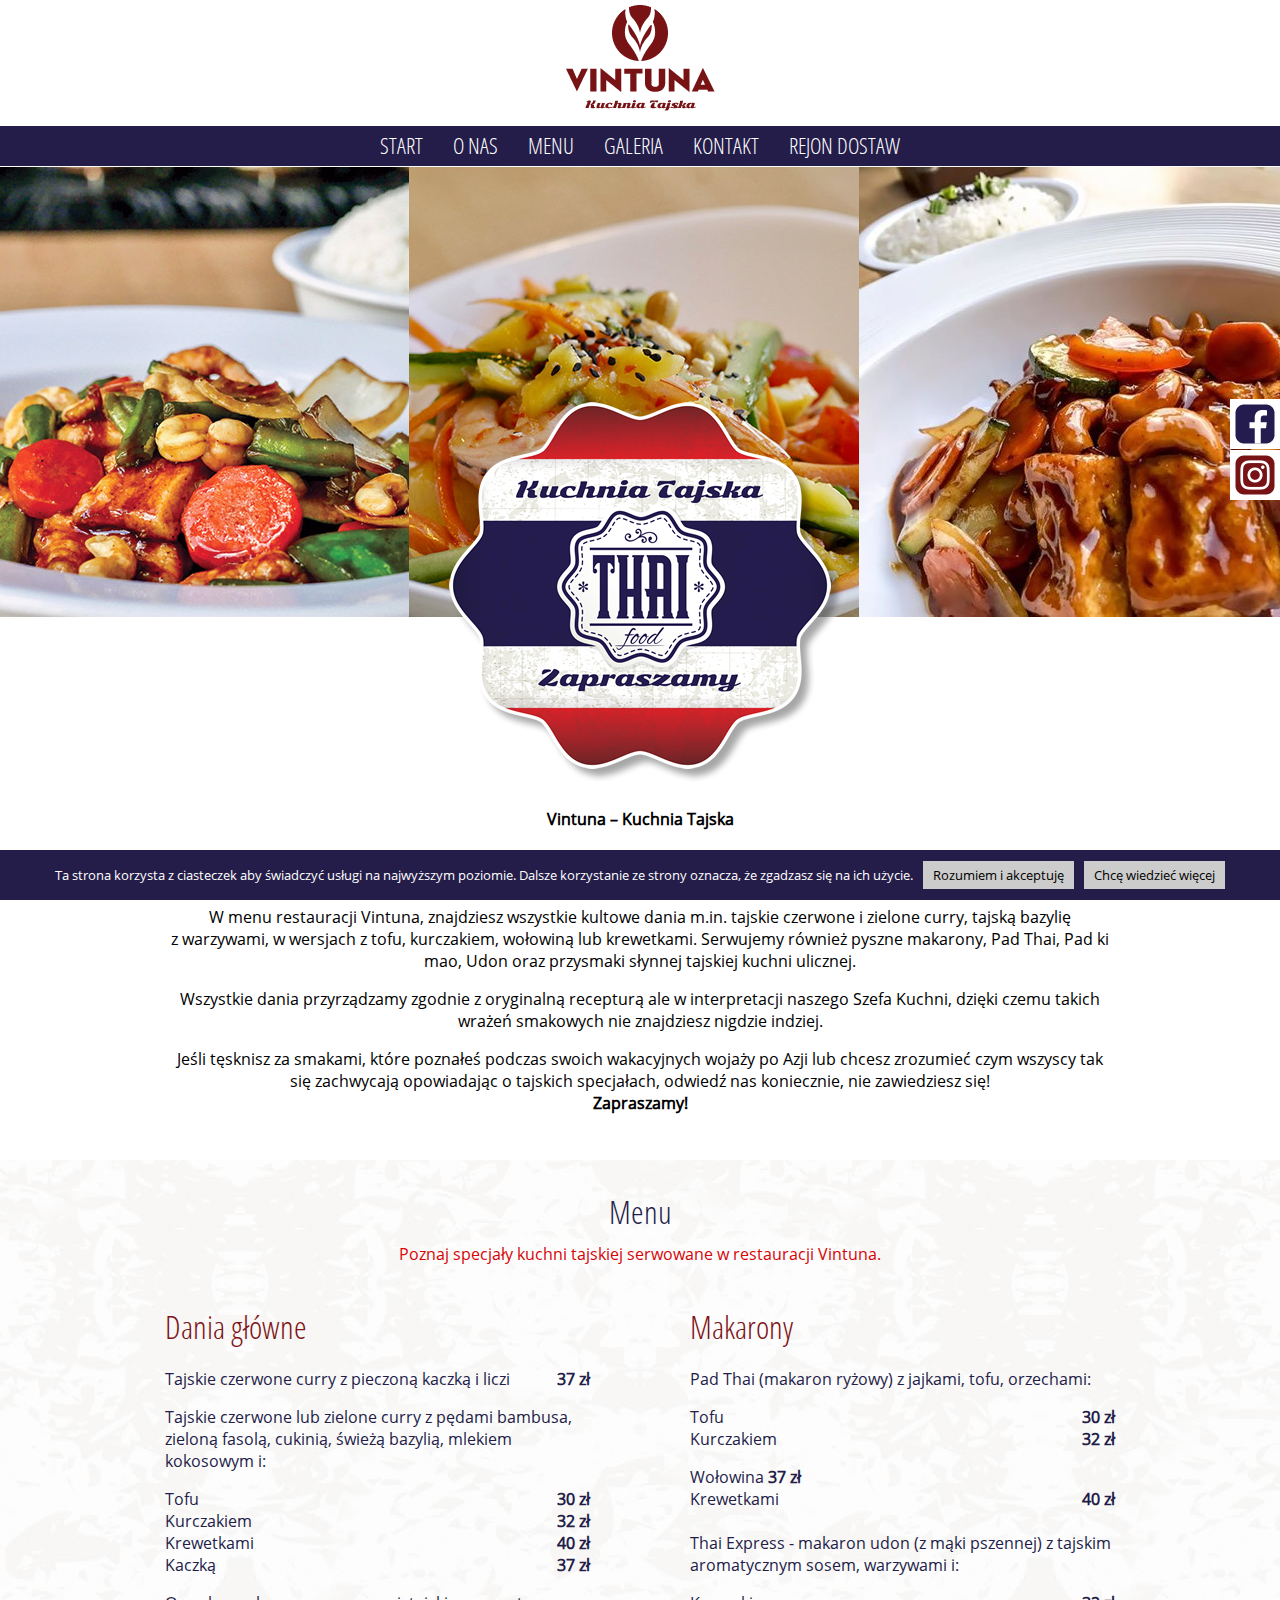
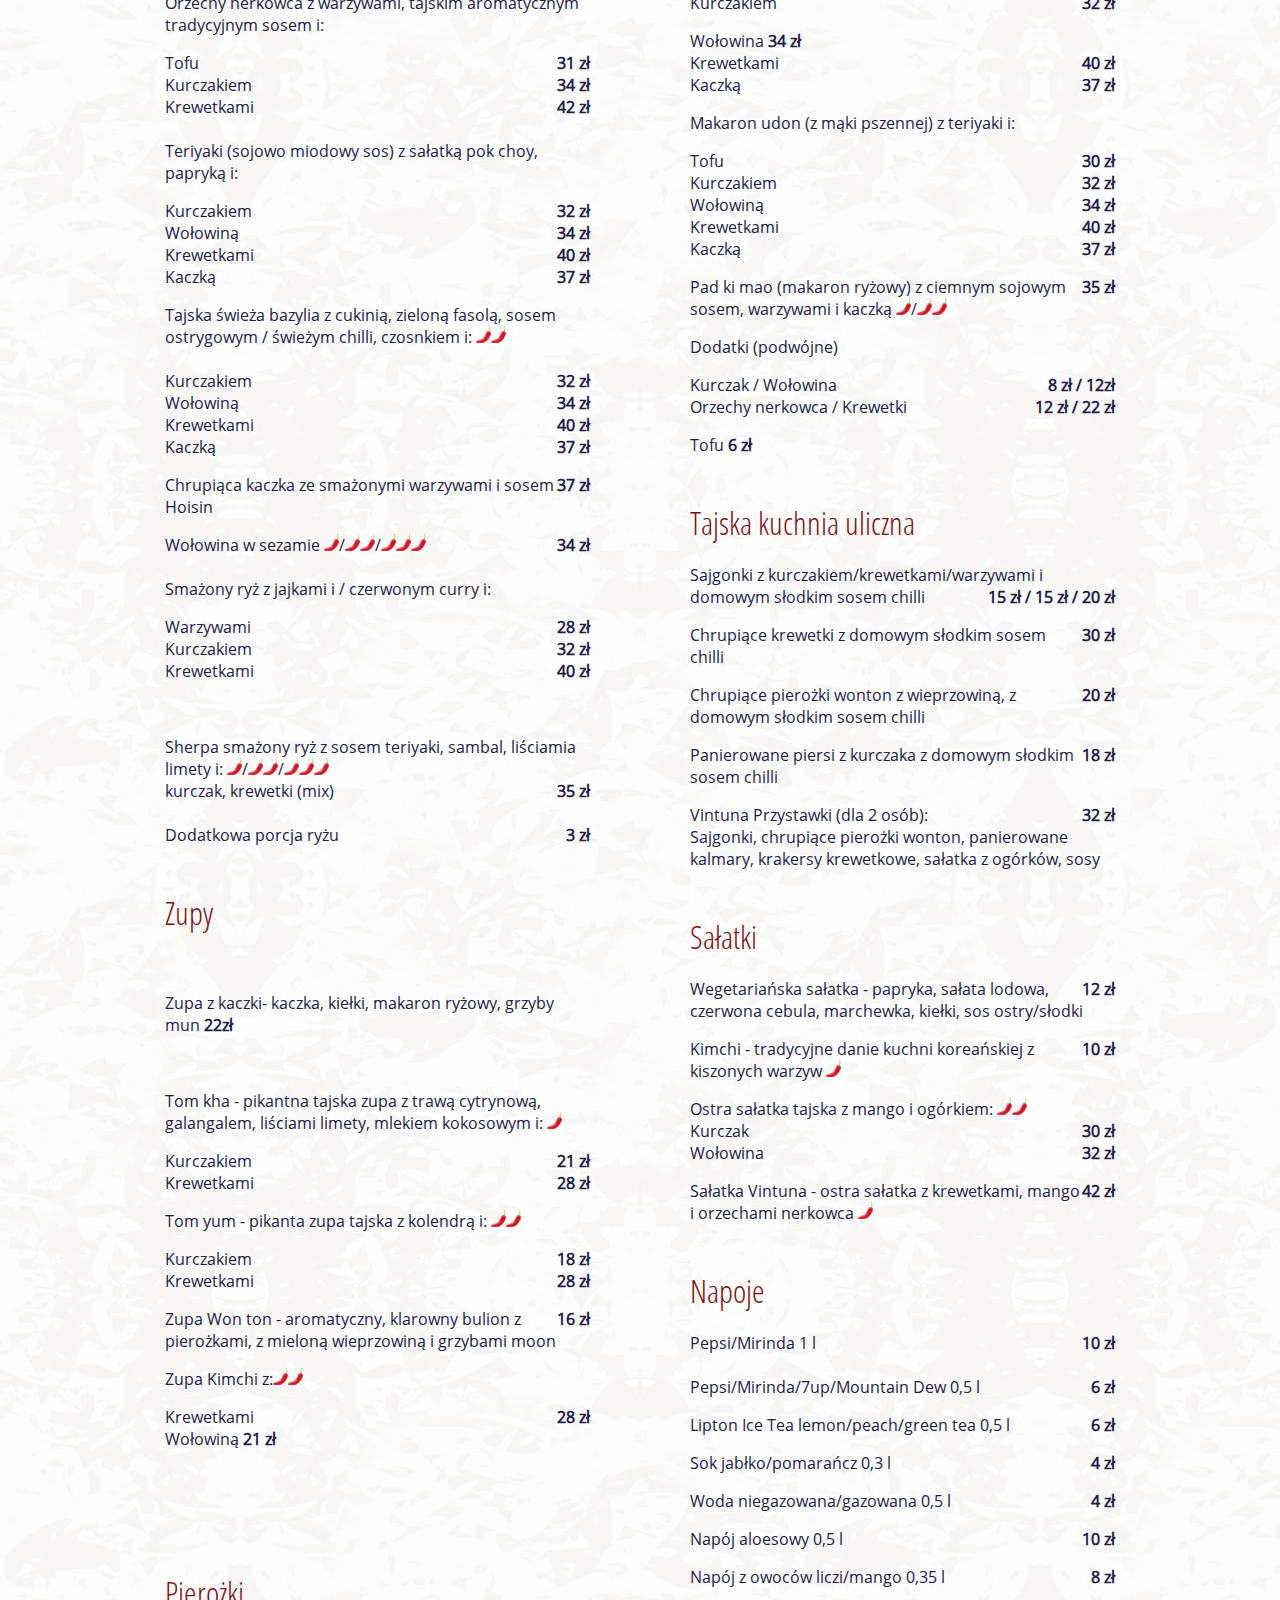
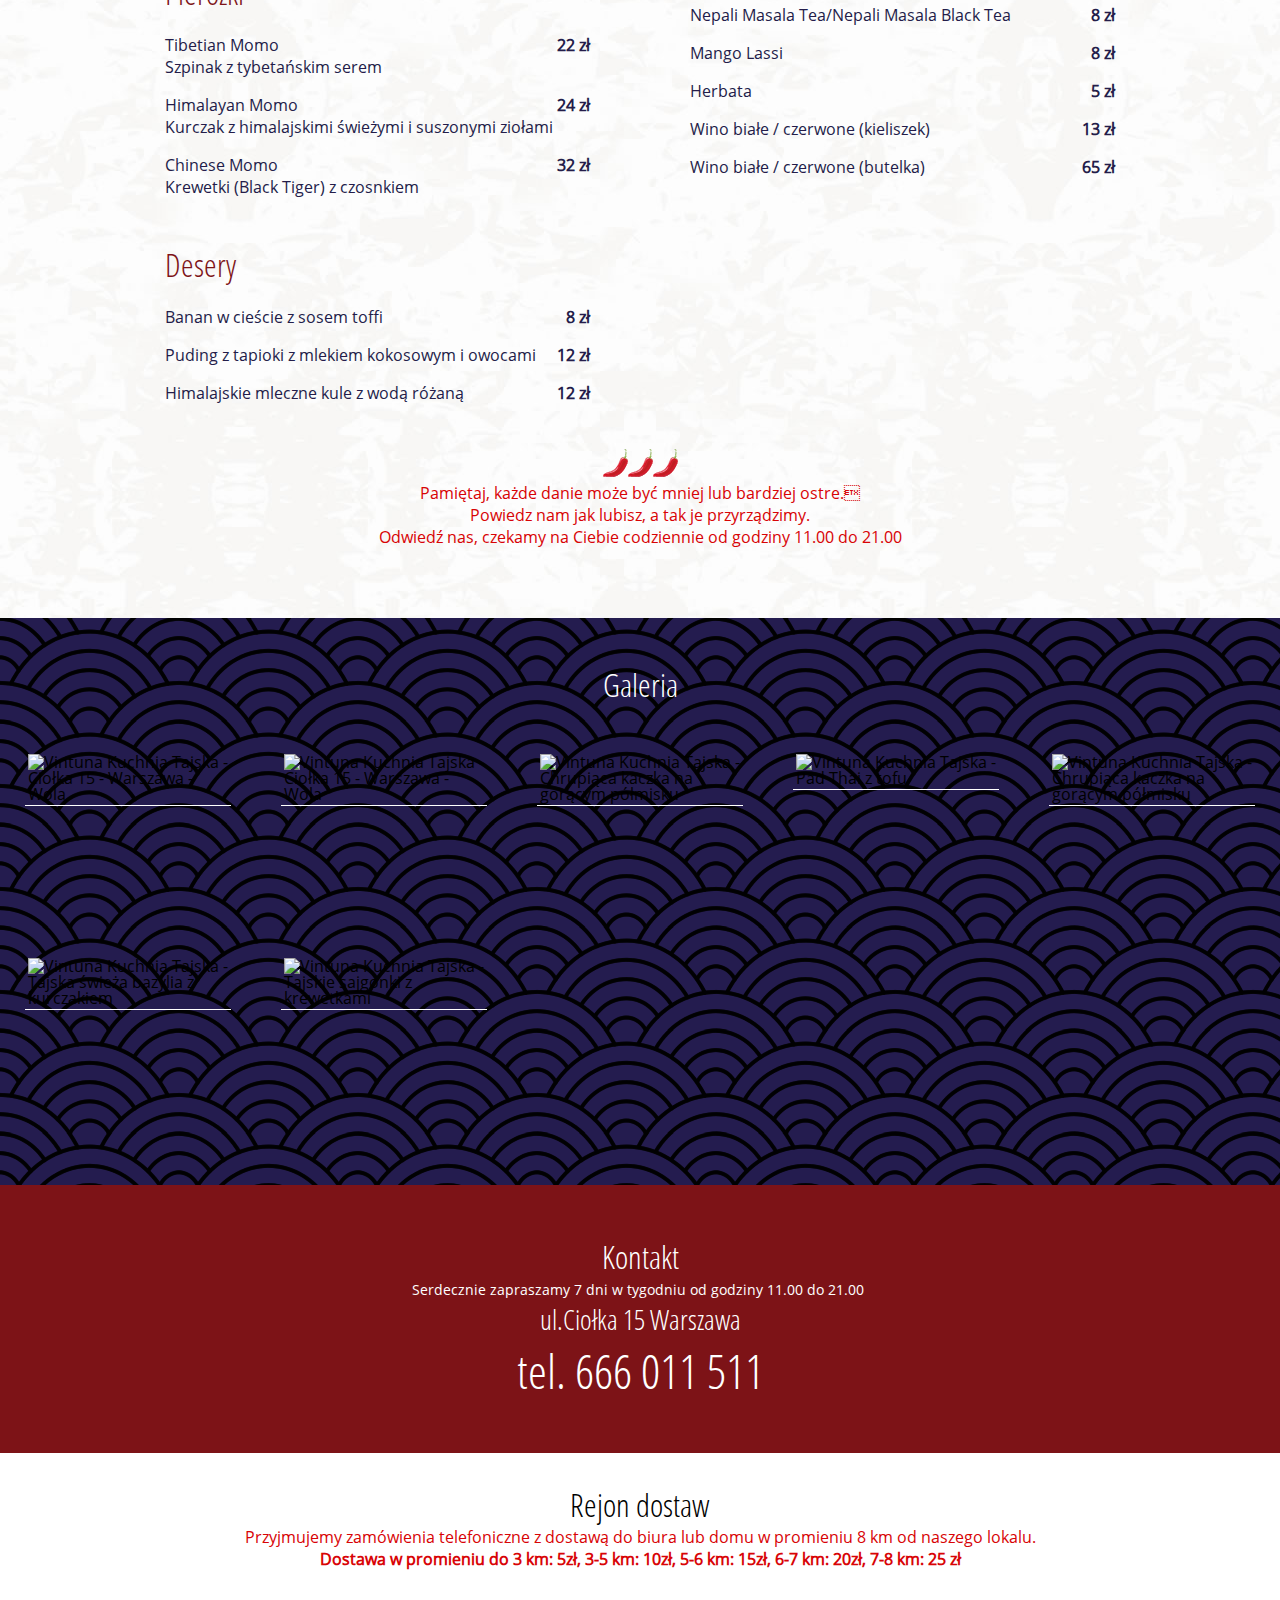
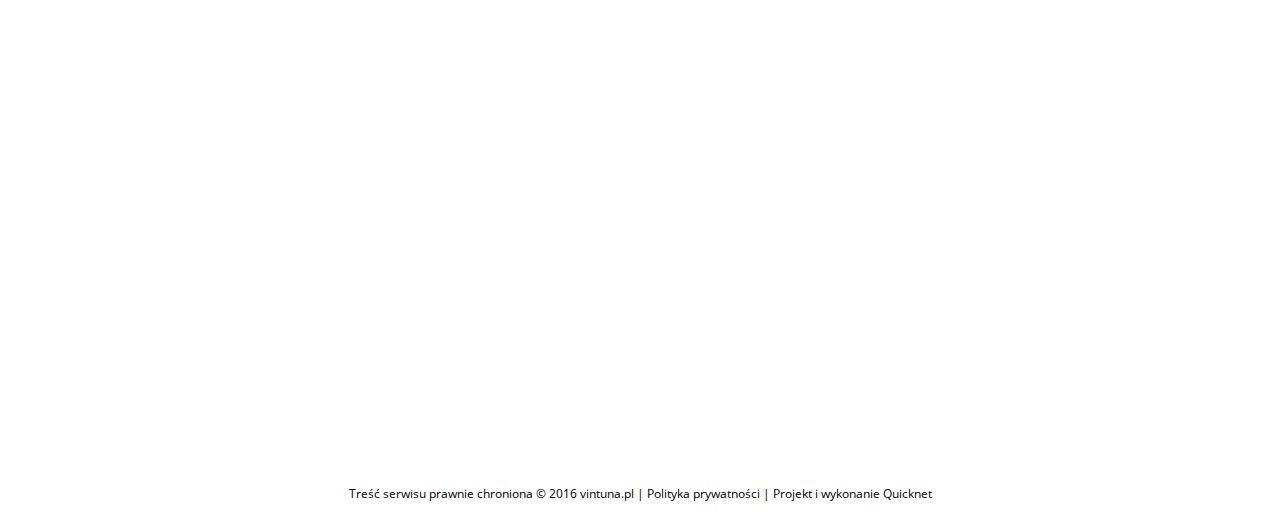
==== index.html @ 5a2b9824 "1" ====
<!DOCTYPE html><html lang="pl-PL" prefix="og: http://ogp.me/ns#"><head><style media="all">/*! ress.css • v1.1.1 | MIT License | github.com/filipelinhares/ress */
a,abbr[title]{text-decoration:none}progress,sub,sup{vertical-align:baseline}a,mark{color:#000}.col-menu,.wrapper,img,legend{max-width:100%}.about .info,.header,.lunch,.menu{text-align:center}html{box-sizing:border-box;overflow-y:scroll;-webkit-text-size-adjust:100%}*,:after,:before{box-sizing:inherit}:after,:before{text-decoration:inherit;vertical-align:inherit}*{background-repeat:no-repeat;padding:0;margin:0}audio:not([controls]){display:none;height:0}button,hr{overflow:visible}article,aside,details,figcaption,figure,footer,header,main,menu,nav,section,summary{display:block}summary{display:list-item}small{font-size:80%}[hidden],template{display:none}abbr[title]{border-bottom:1px dotted}a{background-color:transparent;-webkit-text-decoration-skip:objects}a:active,a:hover{outline-width:0}code,kbd,pre,samp{font-family:monospace,monospace}dfn{font-style:italic}mark{background-color:#ff0}sub,sup{font-size:75%;line-height:0;position:relative}sub{bottom:-.25em}sup{top:-.5em}input{border-radius:0}[aria-controls],[type=button],[type=reset],[type=submit] [role=button],button{cursor:pointer}[aria-disabled],[disabled]{cursor:default}[type=number]{width:auto}[type=search]{-webkit-appearance:textfield;outline-offset:-2px}[type=search]::-webkit-search-cancel-button,[type=search]::-webkit-search-decoration{-webkit-appearance:none}textarea{overflow:auto;resize:vertical}.carousel,.header__mobile,svg:not(:root){overflow:hidden}button,input,optgroup,select,textarea{font:inherit}optgroup{font-weight:700}[type=button]::-moz-focus-inner,[type=reset]::-moz-focus-inner,[type=submit]::-moz-focus-inner,button::-moz-focus-inner{border-style:0;padding:0}[type=button]::-moz-focus-inner,[type=reset]::-moz-focus-inner,[type=submit]::-moz-focus-inner,button:-moz-focusring{outline:ButtonText dotted 1px}[type=reset],[type=submit],button,html [type=button]{-webkit-appearance:button}button,select{text-transform:none}button,input,select,textarea{background-color:transparent;border-style:none;color:inherit}select{-moz-appearance:none;-webkit-appearance:none}select::-ms-expand{display:none}select::-ms-value{color:currentColor}legend{border:0;color:inherit;display:table;white-space:normal}::-webkit-file-upload-button{-webkit-appearance:button;font:inherit}img{border-style:none}audio,canvas,progress,video{display:inline-block}@media screen{[hidden~=screen]{display:inherit}[hidden~=screen]:not(:active):not(:focus):not(:target){position:absolute!important;clip:rect(0 0 0 0)!important}}.row,.wrapper{position:relative}[aria-busy=true]{cursor:progress}::-moz-selection{background-color:#b3d4fc;color:#000;text-shadow:none}::selection{background-color:#b3d4fc;color:#000;text-shadow:none}body,html{margin:0;font-family:'Open Sans',sans-serif;font-size:16px;font-weight:300}body.page{background:#fff}a:hover{color:#444}b,strong{font-weight:700}.header__nav a,h1,h2,h3,h4,h5,h6{font-family:'Open Sans Condensed',sans-serif;font-weight:300}h1,h2,h3{font-size:32px}.wrapper{width:1010px;margin:auto;padding:0 30px}.row:after{content:'';display:block;clear:both}.header__logo a,.header__logo img,.header__nav li{display:inline-block}.col-menu{width:425px}.col-left{float:left}.col-right{float:right}.open-sans-condensed{font-family:'Open Sans Condensed',sans-serif}.info{color:#d80406}body.fixed-menu{padding-top:167px}body.fixed-menu .header{top:-127px;left:0;position:fixed}body.fixed-menu.admin-bar .header{top:-94px;left:0;position:fixed}body.fixed-menu .header__nav .header__logo-small{opacity:1;-ms-filter:"alpha(opacity=100)"}.header{z-index:5;width:100%;position:relative}.header__logo img{margin:5px 0 10px}.header__nav{background:#241d4a;border-bottom:1px solid #fff}.header__nav ul{list-style:none}.header__nav li{margin:0 30px;position:relative}.header__nav a{display:block;padding:4px 5px 6px;font-size:22px;color:#fff}.header__nav a:hover{color:#ccc}.header__nav .header__logo-small{padding:0;opacity:0;-ms-filter:"alpha(opacity=0)";transition:.3s}.header__nav .header__logo-small img{position:absolute;left:-170px;top:1px;width:111px;max-width:111px}.header__mobile{width:30px;height:30px;transition:.3s;display:none;z-index:1;position:relative;margin:4px 0 6px;cursor:pointer}.about .info,.about .wrapper p{margin-bottom:1em}.header__mobile span{width:30px;height:4px;border-radius:3px;position:absolute;background-color:#fff;left:0;transition:.3s}.carousel,.carousel__inner,.carousel__inner img{position:relative;height:450px}.header__mobile span:nth-of-type(1){top:8px}.header__mobile span:nth-of-type(2),.header__mobile span:nth-of-type(3){top:17px}.header__mobile span:nth-of-type(4){top:26px}.header__mobile.active span:nth-of-type(1),.header__mobile.active span:nth-of-type(4){opacity:0;-ms-filter:"alpha(opacity=0)";top:17px}.header__mobile.active span:nth-of-type(2){-webkit-transform:rotate(45deg);-ms-transform:rotate(45deg);transform:rotate(45deg)}.header__mobile.active span:nth-of-type(3){-webkit-transform:rotate(-45deg);-ms-transform:rotate(-45deg);transform:rotate(-45deg)}.carousel{width:100%}.carousel__inner{width:10000px}.carousel__inner img{left:0;top:0;display:inline-block;margin-right:-5px}.about .wrapper{padding:175px 30px 30px}.about .wrapper>img{position:absolute;left:50%;-webkit-transform:translateX(-50%);-ms-transform:translateX(-50%);transform:translateX(-50%);top:-230px;max-width:100%}.about .info{font-size:15px}.lunch{background:url(images/rozeta.jpg) top -65px center repeat-x,url(images/rozeta.jpg) bottom -65px center repeat-x #241d4a;padding:65px 0 45px;color:#e3e2e8}.lunch p{margin:20px 0 25px}.lunch a:hover{opacity:.85;-ms-filter:"alpha(opacity=85)"}.menu{background:url(images/back_01.jpg) center center;padding:30px 0}.menu .row{text-align:left}.menu__info{color:#d80406;margin-bottom:40px}.menu h2{color:#241d4a;margin-bottom:10px}.menu h3{color:#7d1317}.menu__content{margin-bottom:45px;color:#241d4a}.menu__content .price{float:right;font-weight:700}.menu__content p{margin-bottom:1em}.menu__title{margin-bottom:20px}.gallery{background:url(images/back_03.png)}.gallery h2{color:#fff;padding:45px 0;text-align:center}.gallery .gallery-photos{padding-bottom:5px}.gallery .envira-gallery-wrap{margin-bottom:0}.gallery img{border:3px solid transparent;box-shadow:0 0 0 1px #fff}.contact{background:#7d1317;padding:50px 0;text-align:center}.delivery,.footer{text-align:center;padding:30px 0}.contact h2{color:#fff}.map{width:100%;height:400px}.footer{font-size:12px}.cookie-notice-container{border-top:1px solid #fff}.cookie-notice-container a{padding:5px 10px;background:#ccc}.socials{position:fixed;top:50%;right:0;-webkit-transform:translateY(-50%);-ms-transform:translateY(-50%);transform:translateY(-50%)}.socials a{margin-bottom:1px;width:50px;height:50px;display:block;background-image:url(images/vintuna_social_sprite.png);text-indent:-9999px;transition:.5s}.ig:hover{background-position:-50px 0}.ig{background-position:0 0}.fb:hover{background-position:-50px -50px}.fb{background-position:0 -50px}@media screen and (max-width:1365px){.header__nav li{margin:0 10px}.header .header__nav .header__logo-small{display:none}}@media screen and (max-width:1070px){.col-right{float:left}}@media screen and (max-width:768px){.wrapper{padding:0 20px}.about img{-webkit-transform:translateX(-50%) translateY(165px);-ms-transform:translateX(-50%) translateY(165px);transform:translateX(-50%) translateY(165px);top:auto;bottom:100%}.header__nav ul{display:none}.header__nav li{margin:0;display:block}.header__mobile{display:inline-block}}img.wp-smiley,img.emoji{display:inline !important;border:none !important;box-shadow:none !important;height:1em !important;width:1em !important;margin:0 .07em !important;vertical-align:-.1em !important;background:0 0 !important;padding:0 !important}
#cookie-notice{position:fixed;min-width:100%;height:auto;z-index:100000;font-size:13px;line-height:20px;left:0;text-align:center;-webkit-box-sizing:border-box;-moz-box-sizing:border-box;box-sizing:border-box}#cookie-notice.cn-animated{-webkit-animation-duration:.5s;animation-duration:.5s;-webkit-animation-fill-mode:both;animation-fill-mode:both}#cookie-notice.cn-animated.cn-effect-none{-webkit-animation-duration:0s;animation-duration:0s}#cookie-notice .cookie-notice-container{display:block}#cookie-notice.cookie-notice-hidden .cookie-notice-container{display:none}#cookie-notice .cookie-revoke-container{display:block}#cookie-notice.cookie-revoke-hidden .cookie-revoke-container{display:none}.cn-position-top{top:0}.cn-position-bottom{bottom:0}.cookie-notice-container{padding:15px;text-align:center;width:100%;z-index:2}.cookie-revoke-container{padding:15px;width:100%;z-index:1}.cn-close-icon{position:absolute;right:15px;top:50%;margin-top:-7.5px;width:15px;height:15px;opacity:.5}.cn-close-icon:hover{opacity:1}.cn-close-icon:after,.cn-close-icon:before{position:absolute;content:' ';height:15px;width:2px;background-color:#fff}.cn-close-icon:before{transform:rotate(45deg)}.cn-close-icon:after{transform:rotate(-45deg)}#cookie-notice .cn-revoke-cookie{margin:0}.cn-button.bootstrap,.cn-button.bootstrap:hover,.cn-button.wp-default,.cn-button.wp-default:hover{box-shadow:none;text-decoration:none}#cookie-notice .cn-button{margin-left:10px}.cn-button.wp-default{font-family:sans-serif;line-height:18px;padding:2px 12px;background:linear-gradient(to bottom,#fefefe,#f4f4f4) repeat scroll 0 0 #f3f3f3;border-color:#bbb;color:#333;text-shadow:0 1px 0 #fff;border-radius:3px 3px 3px 3px;border-style:solid;border-width:1px;cursor:pointer;display:inline-block;font-size:12px;font-style:normal;text-decoration:none;white-space:nowrap;outline:0}.cn-button.wp-default:hover{background:linear-gradient(to bottom,#fff,#f3f3f3) repeat scroll 0 0 #f3f3f3;border-color:#999;color:#222}.cn-button.bootstrap{font-family:sans-serif;display:inline-block;padding:4px 12px;margin-right:.3em;margin-bottom:0;line-height:20px;color:#333;text-align:center;text-shadow:0 1px 1px rgba(255,255,255,.75);font-style:normal;vertical-align:middle;cursor:pointer;color:#fff;text-shadow:0 -1px 0 rgba(0,0,0,.25);background-color:#006dcc;background-image:-moz-linear-gradient(top,#08c,#04c);background-image:-webkit-gradient(linear,0 0,0 100%,from(#08c),to(#04c));background-image:-webkit-linear-gradient(top,#08c,#04c);background-image:-o-linear-gradient(top,#08c,#04c);background-image:linear-gradient(to bottom,#08c,#04c);background-repeat:repeat-x;border-style:solid;border-width:1px;border-color:#04c #04c #002a80;border-color:rgba(0,0,0,.1) rgba(0,0,0,.1) rgba(0,0,0,.25);box-shadow:0 1px 0 rgba(255,255,255,.2) inset,0 1px 2px rgba(0,0,0,.05);padding:2px 10px;font-size:12px;text-decoration:none;-webkit-border-radius:3px;-moz-border-radius:3px;border-radius:3px;outline:0}.cn-button.bootstrap:hover{color:#fff;background-color:#04c;background-position:0 -15px;-webkit-transition:background-position .1s linear;-moz-transition:background-position .1s linear;-o-transition:background-position .1s linear;transition:background-position .1s linear}#cookie-notice.cookie-notice-visible.cn-effect-none,#cookie-notice.cookie-revoke-visible.cn-effect-none{-webkit-animation-name:fadeIn;animation-name:fadeIn}#cookie-notice.cn-effect-none{-webkit-animation-name:fadeOut;animation-name:fadeOut}#cookie-notice.cookie-notice-visible.cn-effect-fade,#cookie-notice.cookie-revoke-visible.cn-effect-fade{-webkit-animation-name:fadeIn;animation-name:fadeIn}#cookie-notice.cn-effect-fade{-webkit-animation-name:fadeOut;animation-name:fadeOut}#cookie-notice.cookie-notice-visible.cn-effect-slide,#cookie-notice.cookie-revoke-visible.cn-effect-slide{-webkit-animation-name:slideInUp;animation-name:slideInUp}#cookie-notice.cn-effect-slide{-webkit-animation-name:slideOutDown;animation-name:slideOutDown}#cookie-notice.cookie-notice-visible.cn-position-top.cn-effect-slide,#cookie-notice.cookie-revoke-visible.cn-position-top.cn-effect-slide{-webkit-animation-name:slideInDown;animation-name:slideInDown}#cookie-notice.cn-position-top.cn-effect-slide{-webkit-animation-name:slideOutUp;animation-name:slideOutUp}@media all and (max-width:900px){.cookie-notice-container #cn-notice-text{display:block;margin-bottom:5px}#cookie-notice .cn-button{margin-left:5px;margin-right:5px}}@-webkit-keyframes fadeIn{from{opacity:0}to{opacity:1}}@keyframes fadeIn{from{opacity:0}to{opacity:1}}@-webkit-keyframes fadeOut{from{opacity:1}to{opacity:0}}@keyframes fadeOut{from{opacity:1}to{opacity:0}}@-webkit-keyframes slideInUp{from{-webkit-transform:translate3d(0,100%,0);transform:translate3d(0,100%,0);visibility:visible}to{-webkit-transform:translate3d(0,0,0);transform:translate3d(0,0,0)}}@keyframes slideInUp{from{-webkit-transform:translate3d(0,100%,0);transform:translate3d(0,100%,0);visibility:visible}to{-webkit-transform:translate3d(0,0,0);transform:translate3d(0,0,0)}}@-webkit-keyframes slideOutDown{from{-webkit-transform:translate3d(0,0,0);transform:translate3d(0,0,0)}to{visibility:hidden;-webkit-transform:translate3d(0,100%,0);transform:translate3d(0,100%,0)}}@keyframes slideOutDown{from{-webkit-transform:translate3d(0,0,0);transform:translate3d(0,0,0)}to{visibility:hidden;-webkit-transform:translate3d(0,100%,0);transform:translate3d(0,100%,0)}}@-webkit-keyframes slideInDown{from{-webkit-transform:translate3d(0,-100%,0);transform:translate3d(0,-100%,0);visibility:visible}to{-webkit-transform:translate3d(0,0,0);transform:translate3d(0,0,0)}}@keyframes slideInDown{from{-webkit-transform:translate3d(0,-100%,0);transform:translate3d(0,-100%,0);visibility:visible}to{-webkit-transform:translate3d(0,0,0);transform:translate3d(0,0,0)}}@-webkit-keyframes slideOutUp{from{-webkit-transform:translate3d(0,0,0);transform:translate3d(0,0,0)}to{visibility:hidden;-webkit-transform:translate3d(0,-100%,0);transform:translate3d(0,-100%,0)}}@keyframes slideOutUp{from{-webkit-transform:translate3d(0,0,0);transform:translate3d(0,0,0)}to{visibility:hidden;-webkit-transform:translate3d(0,-100%,0);transform:translate3d(0,-100%,0)}}

html,body{background:#ddd}.open-sans-condensed{font-family:'Open Sans Condensed',sans-serif}.price{float:right;font-weight:700}
.envira-gallery-wrap,.envira-gallery-wrap *,.envira-tags-filter-list,.envira-tags-filter-list *{background:0 0;border:0 none;border-radius:0;-webkit-border-radius:0;-moz-border-radius:0;float:none;font-size:100%;height:auto;letter-spacing:normal;list-style:none;outline:none;position:static;text-decoration:none;text-indent:0;text-shadow:none;text-transform:none;width:auto;visibility:visible;overflow:visible;margin:0;padding:0;line-height:1;box-sizing:border-box;-webkit-box-sizing:border-box;-moz-box-sizing:border-box;-webkit-box-shadow:none;-moz-box-shadow:none;-ms-box-shadow:none;-o-box-shadow:none;box-shadow:none;-webkit-appearance:none;transition:none;-webkit-transition:none;-moz-transition:none;-o-transition:none;-ms-transition:none}.envira-tags-filter-list{clear:both;margin:0 0 10px}.envira-tags-filter-list li.envira-tags-filter,.envira-tags-filter-list li.envira-tag-filter{float:left;margin:0 20px 10px 0}.envira-tags-filter-list .envira-tag-filter-link{font-size:13px;font-weight:700}.envira-breadcrumbs{display:block;margin:0 0 20px;padding:10px;background:#eee}.envira-breadcrumbs a{text-decoration:none}.envira-gallery-wrap{width:100%;margin:0 auto 20px auto}.envira-gallery-wrap .envira-pagination{margin:0 0 20px}.envira-gallery-wrap .envira-gallery-description{clear:both}.envira-gallery-wrap .envira-gallery-public{width:100%;margin:0 auto 20px auto;-webkit-box-sizing:border-box;-moz-box-sizing:border-box;box-sizing:border-box}.envira-gallery-wrap .envira-gallery-public.envira-clear{clear:both}.envira-gallery-wrap .envira-gallery-public.envira-clear:after{clear:both;content:'.';display:block;height:0;line-height:0;overflow:auto;visibility:hidden;zoom:1}.envira-gallery-wrap .envira-gallery-public .envira-gallery-item-inner{position:relative}.envira-gallery-wrap .envira-gallery-public .envira-gallery-item-inner .envira-gallery-position-overlay{box-sizing:border-box;position:absolute;overflow:visible;z-index:999}.envira-gallery-wrap .envira-gallery-public .envira-gallery-item-inner .envira-gallery-position-overlay.envira-gallery-top-left{top:0;left:0;padding:5px 0 0 5px}.envira-gallery-wrap .envira-gallery-public .envira-gallery-item-inner .envira-gallery-position-overlay.envira-gallery-top-right{top:0;right:0;padding:5px 5px 0 0;text-align:right}.envira-gallery-wrap .envira-gallery-public .envira-gallery-item-inner .envira-gallery-position-overlay.envira-gallery-bottom-left{bottom:0;left:0;padding:0 0 5px 5px}.envira-gallery-wrap .envira-gallery-public .envira-gallery-item-inner .envira-gallery-position-overlay.envira-gallery-bottom-right{bottom:0;right:0;padding:0 5px 5px 0;text-align:right}.envira-gallery-wrap .envira-gallery-public .envira-gallery-item{float:left}.envira-gallery-wrap .envira-gallery-public .envira-gallery-item>.envira-gallery-link{display:block;outline:none;border:0 none;position:relative}.envira-gallery-wrap .envira-gallery-public .envira-gallery-item img{float:none;display:block;margin:0 auto;padding:0;max-width:100%}.envira-gallery-wrap .envira-gallery-public .envira-gallery-item iframe,.envira-gallery-wrap .envira-gallery-public .envira-gallery-item video{display:block;margin:0 auto;width:100%}.envira-gallery-wrap .envira-gallery-public.envira-gallery-1-columns .envira-gallery-item{clear:both;width:100%}.envira-gallery-wrap .envira-gallery-public.envira-gallery-2-columns .envira-gallery-item{width:50%}.envira-gallery-wrap .envira-gallery-public.envira-gallery-2-columns .envira-gallery-item:nth-child(2n+1){clear:both}.envira-gallery-wrap .envira-gallery-public.envira-gallery-3-columns .envira-gallery-item{width:33.33%}.envira-gallery-wrap .envira-gallery-public.envira-gallery-3-columns .envira-gallery-item:nth-child(3n+1){clear:both}.envira-gallery-wrap .envira-gallery-public.envira-gallery-4-columns .envira-gallery-item{width:25%;margin:0;padding:0;box-sizing:border-box}.envira-gallery-wrap .envira-gallery-public.envira-gallery-4-columns .envira-gallery-item:nth-child(4n+1){clear:both}.envira-gallery-wrap .envira-gallery-public.envira-gallery-5-columns .envira-gallery-item{width:20%}.envira-gallery-wrap .envira-gallery-public.envira-gallery-5-columns .envira-gallery-item:nth-child(5n+1){clear:both}.envira-gallery-wrap .envira-gallery-public.envira-gallery-6-columns .envira-gallery-item{width:16.66%}.envira-gallery-wrap .envira-gallery-public.envira-gallery-6-columns .envira-gallery-item:nth-child(6n+1){clear:both}.envira-gallery-wrap .envira-gallery-public.enviratope .envira-gallery-item{clear:none !important}.envira-gallery-wrap .envira-gallery-public.envira-gallery-css-animations .envira-gallery-item img{opacity:0;transition:all .2s ease-in-out}.envira-gallery-wrap .envira-gallery-public.envira-gallery-css-animations .envira-gallery-item a:hover img{opacity:1 !important}.envira-gallery-public.justified-gallery .envira-gallery-item-inner{position:absolute}.envira-gallery-wrap.envira-gallery-rtl .envira-gallery-public .envira-gallery-item{float:right}@media only screen and (max-width:768px){.envira-gallery-wrap .envira-gallery-public.envira-gallery-4-columns .envira-gallery-item{width:33%}.envira-gallery-wrap .envira-gallery-public.envira-gallery-4-columns .envira-gallery-item:nth-child(4n+1){clear:none}.envira-gallery-wrap .envira-gallery-public.envira-gallery-4-columns .envira-gallery-item:nth-child(3n+1){clear:both}.envira-gallery-wrap .envira-gallery-public.envira-gallery-5-columns .envira-gallery-item{width:33%}.envira-gallery-wrap .envira-gallery-public.envira-gallery-5-columns .envira-gallery-item:nth-child(5n+1){clear:none}.envira-gallery-wrap .envira-gallery-public.envira-gallery-5-columns .envira-gallery-item:nth-child(3n+1){clear:both}.envira-gallery-wrap .envira-gallery-public.envira-gallery-6-columns .envira-gallery-item{width:33%}.envira-gallery-wrap .envira-gallery-public.envira-gallery-6-columns .envira-gallery-item:nth-child(6n+1){clear:none}.envira-gallery-wrap .envira-gallery-public.envira-gallery-6-columns .envira-gallery-item:nth-child(3n+1){clear:both}.envira-gallery-wrap .envira-gallery-public.enviratope .envira-gallery-item{clear:none !important}}@media only screen and (max-width:459px){.envira-gallery-wrap .envira-gallery-public.envira-gallery-2-columns .envira-gallery-item,.envira-gallery-wrap .envira-gallery-public.envira-gallery-3-columns .envira-gallery-item,.envira-gallery-wrap .envira-gallery-public.envira-gallery-4-columns .envira-gallery-item,.envira-gallery-wrap .envira-gallery-public.envira-gallery-5-columns .envira-gallery-item,.envira-gallery-wrap .envira-gallery-public.envira-gallery-6-columns .envira-gallery-item{width:50% !important}.envira-gallery-wrap .envira-gallery-public.envira-gallery-2-columns .envira-gallery-item:nth-child(3n+1),.envira-gallery-wrap .envira-gallery-public.envira-gallery-2-columns .envira-gallery-item:nth-child(4n+1),.envira-gallery-wrap .envira-gallery-public.envira-gallery-2-columns .envira-gallery-item:nth-child(5n+1),.envira-gallery-wrap .envira-gallery-public.envira-gallery-2-columns .envira-gallery-item:nth-child(6n+1),.envira-gallery-wrap .envira-gallery-public.envira-gallery-3-columns .envira-gallery-item:nth-child(3n+1),.envira-gallery-wrap .envira-gallery-public.envira-gallery-3-columns .envira-gallery-item:nth-child(4n+1),.envira-gallery-wrap .envira-gallery-public.envira-gallery-3-columns .envira-gallery-item:nth-child(5n+1),.envira-gallery-wrap .envira-gallery-public.envira-gallery-3-columns .envira-gallery-item:nth-child(6n+1),.envira-gallery-wrap .envira-gallery-public.envira-gallery-4-columns .envira-gallery-item:nth-child(3n+1),.envira-gallery-wrap .envira-gallery-public.envira-gallery-4-columns .envira-gallery-item:nth-child(4n+1),.envira-gallery-wrap .envira-gallery-public.envira-gallery-4-columns .envira-gallery-item:nth-child(5n+1),.envira-gallery-wrap .envira-gallery-public.envira-gallery-4-columns .envira-gallery-item:nth-child(6n+1),.envira-gallery-wrap .envira-gallery-public.envira-gallery-5-columns .envira-gallery-item:nth-child(3n+1),.envira-gallery-wrap .envira-gallery-public.envira-gallery-5-columns .envira-gallery-item:nth-child(4n+1),.envira-gallery-wrap .envira-gallery-public.envira-gallery-5-columns .envira-gallery-item:nth-child(5n+1),.envira-gallery-wrap .envira-gallery-public.envira-gallery-5-columns .envira-gallery-item:nth-child(6n+1),.envira-gallery-wrap .envira-gallery-public.envira-gallery-6-columns .envira-gallery-item:nth-child(3n+1),.envira-gallery-wrap .envira-gallery-public.envira-gallery-6-columns .envira-gallery-item:nth-child(4n+1),.envira-gallery-wrap .envira-gallery-public.envira-gallery-6-columns .envira-gallery-item:nth-child(5n+1),.envira-gallery-wrap .envira-gallery-public.envira-gallery-6-columns .envira-gallery-item:nth-child(6n+1){clear:none !important}.envira-gallery-wrap .envira-gallery-public.envira-gallery-2-columns .envira-gallery-item:nth-child(2n+1),.envira-gallery-wrap .envira-gallery-public.envira-gallery-3-columns .envira-gallery-item:nth-child(2n+1),.envira-gallery-wrap .envira-gallery-public.envira-gallery-4-columns .envira-gallery-item:nth-child(2n+1),.envira-gallery-wrap .envira-gallery-public.envira-gallery-5-columns .envira-gallery-item:nth-child(2n+1),.envira-gallery-wrap .envira-gallery-public.envira-gallery-6-columns .envira-gallery-item:nth-child(2n+1){clear:both !important}.envira-gallery-wrap .envira-gallery-public.enviratope .envira-gallery-item{clear:none !important}}@media only screen and (max-width:320px){.envira-gallery-wrap .envira-gallery-public.envira-gallery-1-columns .envira-gallery-item,.envira-gallery-wrap .envira-gallery-public.envira-gallery-2-columns .envira-gallery-item,.envira-gallery-wrap .envira-gallery-public.envira-gallery-3-columns .envira-gallery-item,.envira-gallery-wrap .envira-gallery-public.envira-gallery-4-columns .envira-gallery-item,.envira-gallery-wrap .envira-gallery-public.envira-gallery-5-columns .envira-gallery-item,.envira-gallery-wrap .envira-gallery-public.envira-gallery-6-columns .envira-gallery-item{width:100% !important}.envira-gallery-wrap .envira-gallery-public.envira-gallery-1-columns .envira-gallery-item:nth-child(2n+1),.envira-gallery-wrap .envira-gallery-public.envira-gallery-1-columns .envira-gallery-item:nth-child(3n+1),.envira-gallery-wrap .envira-gallery-public.envira-gallery-1-columns .envira-gallery-item:nth-child(4n+1),.envira-gallery-wrap .envira-gallery-public.envira-gallery-1-columns .envira-gallery-item:nth-child(5n+1),.envira-gallery-wrap .envira-gallery-public.envira-gallery-1-columns .envira-gallery-item:nth-child(6n+1),.envira-gallery-wrap .envira-gallery-public.envira-gallery-2-columns .envira-gallery-item:nth-child(2n+1),.envira-gallery-wrap .envira-gallery-public.envira-gallery-2-columns .envira-gallery-item:nth-child(3n+1),.envira-gallery-wrap .envira-gallery-public.envira-gallery-2-columns .envira-gallery-item:nth-child(4n+1),.envira-gallery-wrap .envira-gallery-public.envira-gallery-2-columns .envira-gallery-item:nth-child(5n+1),.envira-gallery-wrap .envira-gallery-public.envira-gallery-2-columns .envira-gallery-item:nth-child(6n+1),.envira-gallery-wrap .envira-gallery-public.envira-gallery-3-columns .envira-gallery-item:nth-child(2n+1),.envira-gallery-wrap .envira-gallery-public.envira-gallery-3-columns .envira-gallery-item:nth-child(3n+1),.envira-gallery-wrap .envira-gallery-public.envira-gallery-3-columns .envira-gallery-item:nth-child(4n+1),.envira-gallery-wrap .envira-gallery-public.envira-gallery-3-columns .envira-gallery-item:nth-child(5n+1),.envira-gallery-wrap .envira-gallery-public.envira-gallery-3-columns .envira-gallery-item:nth-child(6n+1),.envira-gallery-wrap .envira-gallery-public.envira-gallery-4-columns .envira-gallery-item:nth-child(2n+1),.envira-gallery-wrap .envira-gallery-public.envira-gallery-4-columns .envira-gallery-item:nth-child(3n+1),.envira-gallery-wrap .envira-gallery-public.envira-gallery-4-columns .envira-gallery-item:nth-child(4n+1),.envira-gallery-wrap .envira-gallery-public.envira-gallery-4-columns .envira-gallery-item:nth-child(5n+1),.envira-gallery-wrap .envira-gallery-public.envira-gallery-4-columns .envira-gallery-item:nth-child(6n+1),.envira-gallery-wrap .envira-gallery-public.envira-gallery-5-columns .envira-gallery-item:nth-child(2n+1),.envira-gallery-wrap .envira-gallery-public.envira-gallery-5-columns .envira-gallery-item:nth-child(3n+1),.envira-gallery-wrap .envira-gallery-public.envira-gallery-5-columns .envira-gallery-item:nth-child(4n+1),.envira-gallery-wrap .envira-gallery-public.envira-gallery-5-columns .envira-gallery-item:nth-child(5n+1),.envira-gallery-wrap .envira-gallery-public.envira-gallery-5-columns .envira-gallery-item:nth-child(6n+1),.envira-gallery-wrap .envira-gallery-public.envira-gallery-6-columns .envira-gallery-item:nth-child(2n+1),.envira-gallery-wrap .envira-gallery-public.envira-gallery-6-columns .envira-gallery-item:nth-child(3n+1),.envira-gallery-wrap .envira-gallery-public.envira-gallery-6-columns .envira-gallery-item:nth-child(4n+1),.envira-gallery-wrap .envira-gallery-public.envira-gallery-6-columns .envira-gallery-item:nth-child(5n+1),.envira-gallery-wrap .envira-gallery-public.envira-gallery-6-columns .envira-gallery-item:nth-child(6n+1){clear:both}.envira-gallery-wrap .envira-gallery-public.enviratope .envira-gallery-item{clear:none !important}}.envirabox-wrap,.envirabox-skin,.envirabox-outer,.envirabox-inner,.envirabox-image,.envirabox-wrap iframe,.envirabox-wrap object,.envirabox-nav,.envirabox-nav span,.envirabox-tmp,.envirabox-buttons,.envirabox-thumbs,.envirabox-wrap *,.envirabox-thumbs *,.envirabox-buttons *{background:0 0;border:0 none;border-radius:0;-webkit-border-radius:0;-moz-border-radius:0;float:none;font-size:100%;height:auto;letter-spacing:normal;list-style:none;outline:none;position:static;text-decoration:none;text-indent:0;text-shadow:none;text-transform:none;width:auto;visibility:visible;overflow:visible;margin:0;padding:0;line-height:1;box-sizing:border-box;-webkit-box-sizing:border-box;-moz-box-sizing:border-box;-webkit-box-shadow:none;-moz-box-shadow:none;-ms-box-shadow:none;-o-box-shadow:none;box-shadow:none;-webkit-appearance:none;transition:none;-webkit-transition:none;-moz-transition:none;-o-transition:none;-ms-transition:none}.envirabox-wrap{position:absolute;top:0;left:0;z-index:988020}.envirabox-skin{position:relative;background:#f9f9f9;color:#444;text-shadow:none;-webkit-border-radius:4px;-moz-border-radius:4px;border-radius:4px}.envirabox-opened{z-index:988030}.envirabox-opened .envirabox-skin{-webkit-box-shadow:0 10px 25px rgba(0,0,0,.5);-moz-box-shadow:0 10px 25px rgba(0,0,0,.5);box-shadow:0 10px 25px rgba(0,0,0,.5)}.envirabox-outer,.envirabox-inner{position:relative}.envirabox-inner{overflow:hidden}.envirabox-inner .envirabox-position-overlay{box-sizing:border-box;position:absolute;overflow:visible;z-index:988041;padding:0}.envirabox-inner .envirabox-position-overlay.envira-gallery-top-left{top:0;left:0}.envirabox-inner .envirabox-position-overlay.envira-gallery-top-right{top:0;right:0;text-align:right}.envirabox-inner .envirabox-position-overlay.envira-gallery-bottom-left{bottom:0;left:0}.envirabox-inner .envirabox-position-overlay.envira-gallery-bottom-right{bottom:0;right:0;text-align:right}.envirabox-type-iframe .envirabox-inner{-webkit-overflow-scrolling:touch}.envirabox-error{color:#444;font:13px/20px "Helvetica Neue",Helvetica,Arial,sans-serif;margin:0;padding:15px;white-space:nowrap}.envirabox-image,.envirabox-iframe{display:block;width:100%;height:100%}.envirabox-image{max-width:100%;max-height:100%}#envirabox-loading,.envirabox-close,.envirabox-prev span,.envirabox-next span{background-image:url(images/envirabox_sprite.png)}#envirabox-loading{position:fixed;top:50%;left:50%;margin-top:-22px;margin-left:-22px;background-position:0 -108px;opacity:.8;cursor:pointer;z-index:988060}#envirabox-loading div{width:44px;height:44px;background:url(images/envirabox_loading.gif) center center no-repeat}.envirabox-close{position:absolute;top:-18px;right:-18px;width:36px;height:36px;cursor:pointer;z-index:988040}.envirabox-nav{position:absolute;top:0;width:40%;height:100%;cursor:pointer;text-decoration:none;background:transparent url(images/blank.gif);-webkit-tap-highlight-color:transparent;z-index:988040}.envirabox-prev{left:0}.envirabox-next{right:0}.envirabox-prev.envirabox-arrows-outside{left:-100px}.envirabox-next.envirabox-arrows-outside{right:-100px}.envirabox-nav span{position:absolute;top:50%;width:36px;height:34px;margin-top:-18px;cursor:pointer;z-index:988040;visibility:hidden}body.envira-touch .envirabox-nav span{visibility:visible}.envirabox-prev span{left:10px;background-position:0 -36px}.envirabox-next span{right:10px;background-position:0 -72px}.envirabox-nav:hover span{visibility:visible}.envirabox-tmp{position:absolute;top:-99999px;left:-99999px;max-width:99999px;max-height:99999px;overflow:visible !important}a.envirabox-close,a.envirabox-nav,a.fancy-close:hover,a.envirabox-nav:hover{border:0}.envirabox-lock{overflow:visible !important;width:auto}.envirabox-lock body{overflow:hidden !important}.envirabox-lock-test{overflow-y:hidden !important}.envirabox-overlay{position:absolute;top:0;left:0;overflow:hidden;display:none;z-index:988010;background:url(images/envirabox_overlay.png)}.envirabox-overlay-fixed{position:fixed;bottom:0;right:0}.envirabox-lock .envirabox-overlay{overflow:auto;overflow-y:scroll}.envirabox-title{visibility:hidden;font-size:13px;line-height:20px;font-family:"Helvetica Neue",Helvetica,Arial,sans-serif;position:relative;text-shadow:none;z-index:988090}.envirabox-opened .envirabox-title{visibility:visible}.envirabox-title-float-wrap{position:absolute;bottom:auto;right:50%;margin-top:20px;z-index:988050;text-align:center}.envirabox-title-float-wrap .child{display:inline-block;margin-right:-100%;padding:2px 20px;background:0 0;background:rgba(0,0,0,.8);-webkit-border-radius:15px;-moz-border-radius:15px;border-radius:15px;text-shadow:0 1px 2px #222;color:#fff;line-height:24px;white-space:normal}.envirabox-title-float-wrap.envirabox-title-text-wrap .child{white-space:normal}.envirabox-title-outside-wrap{position:relative;margin-top:10px;color:#fff}.envirabox-title-inside-wrap{padding-top:10px}.envirabox-title-over-wrap{position:absolute;bottom:0;left:0;color:#fff;padding:10px;background:#000;background:rgba(0,0,0,.8)}#envirabox-buttons{position:fixed;left:0;width:100%;z-index:988050}#envirabox-buttons.top{top:10px}#envirabox-buttons.bottom{bottom:10px}#envirabox-buttons.bottom.has-padding{bottom:80px}#envirabox-buttons.top.has-padding{top:80px}#envirabox-buttons ul{display:block;width:auto;height:30px;margin:0 auto;padding:0;list-style:none;border:1px solid #111;border-radius:3px;-webkit-box-shadow:inset 0 0 0 1px rgba(255,255,255,.05);-moz-box-shadow:inset 0 0 0 1px rgba(255,255,255,.05);box-shadow:inset 0 0 0 1px rgba(255,255,255,.05);background:#323232;background:-moz-linear-gradient(top,#444 0%,#343434 50%,#292929 50%,#333 100%);background:-webkit-gradient(linear,left top,left bottom,color-stop(0%,#444),color-stop(50%,#343434),color-stop(50%,#292929),color-stop(100%,#333));background:-webkit-linear-gradient(top,#444 0%,#343434 50%,#292929 50%,#333 100%);background:-o-linear-gradient(top,#444 0%,#343434 50%,#292929 50%,#333 100%);background:-ms-linear-gradient(top,#444 0%,#343434 50%,#292929 50%,#333 100%);background:linear-gradient(top,#444 0%,#343434 50%,#292929 50%,#333 100%);filter:progid:DXImageTransform.Microsoft.gradient(startColorstr='#444444',endColorstr='#222222',GradientType=0)}#envirabox-buttons ul li{float:left;margin:0;padding:0}#envirabox-buttons ul li#envirabox-buttons-title span{display:block;font-family:"Helvetica Neue",Helvetica,Arial,sans-serif;font-size:13px;line-height:30px;padding:0 10px;color:#fff}#envirabox-buttons a{display:block;width:30px;height:30px;text-indent:-9999px;background-color:transparent;background-image:url(images/envirabox_buttons.png);background-repeat:no-repeat;outline:none;opacity:.8}#envirabox-buttons a:hover{opacity:1}#envirabox-buttons a.btnPrev{background-position:5px 0}#envirabox-buttons a.btnNext{background-position:-33px 0;border-right:1px solid #3e3e3e}#envirabox-buttons a.btnPlay{background-position:0 -30px}#envirabox-buttons a.btnPlayOn{background-position:-30px -30px}#envirabox-buttons a.btnToggle,#envirabox-buttons a.btnFullscreen{background-position:3px -60px;border-left:1px solid #111;border-right:1px solid #3e3e3e;width:35px}#envirabox-buttons a.btnToggleOn,#envirabox-buttons a.btnFullscreenOn{background-position:-27px -60px}#envirabox-buttons a.btnClose{border-left:1px solid #111;width:35px;background-position:-56px 0}#envirabox-buttons a.btnDisabled{opacity:.4;cursor:default}#envirabox-thumbs{position:fixed;left:0;width:100%;overflow:hidden;z-index:988050;box-sizing:border-box}#envirabox-thumbs.top{top:2px}#envirabox-thumbs.top.has-other-content{top:50px}#envirabox-thumbs.bottom{bottom:2px}#envirabox-thumbs.bottom.has-other-content{bottom:50px}#envirabox-thumbs.inline{position:absolute}#envirabox-thumbs *{box-sizing:border-box}#envirabox-thumbs ul{position:relative;list-style:none;margin:0;padding:0}#envirabox-thumbs ul li{border:3px solid #fff;float:left;margin:5px;opacity:1}#envirabox-thumbs ul li.active{opacity:.75;border:3px solid #888}#envirabox-thumbs ul li:hover{opacity:.75}#envirabox-thumbs ul li a{display:block;position:relative;overflow:hidden;border:1px solid #222;background:#111;outline:none}#envirabox-thumbs ul li img{display:block;position:relative;border:0;padding:0;max-width:none}@media only screen and (-webkit-min-device-pixel-ratio:2),only screen and (min--moz-device-pixel-ratio:2),only screen and (-o-min-device-pixel-ratio:2/1),only screen and (min-device-pixel-ratio:2),only screen and (min-resolution:192dpi),only screen and (min-resolution:2dppx){#envirabox-loading,.envirabox-close,.envirabox-prev span,.envirabox-next span{background-image:url(images/envirabox_sprite%402x.png);background-size:44px 152px}#envirabox-loading div{background-image:url(images/envirabox_loading%402x.gif);background-size:24px 24px}}
.envira-lazy:not(img){position:relative;height:0;display:block;overflow:hidden}.envira-lazy:not(img) img{position:absolute;top:0;left:0}.envira-gallery-1-columns .envira-lazy:not(img) img,.envira-gallery-2-columns .envira-lazy:not(img) img,.envira-gallery-3-columns .envira-lazy:not(img) img,.envira-gallery-4-columns .envira-lazy:not(img) img,.envira-gallery-5-columns .envira-lazy:not(img) img,.envira-gallery-6-columns .envira-lazy:not(img) img{position:relative}img.envira-lazy{width:100%}.envira-gallery-item.envira-lazy-load .envira-gallery-position-overlay{display:none}.envira-gallery-item.envira-lazy-load .envira-title,.envira-gallery-item.envira-lazy-load .envira-caption{visibility:hidden}
#envirabox-wrap,#envirabox-wrap *,#envirabox-overlay{box-sizing:content-box;-webkit-box-sizing:content-box;-moz-box-sizing:content-box}#envirabox-loading,.envirabox-close,#envirabox-left #envirabox-left-ico,#envirabox-right #envirabox-right-ico{background-image:url(images/envirabox_sprite.png)}#envirabox-loading{position:fixed;top:50%;left:50%;margin-top:-22px;margin-left:-22px;background-position:0 -108px;opacity:.8;cursor:pointer;z-index:988100;display:none}#envirabox-loading div{width:44px;height:44px;background:url(images/envirabox_loading.gif) center center no-repeat}#envirabox-overlay{position:absolute;top:0;left:0;width:100%;z-index:988010;display:none;background:url(images/envirabox_overlay.png);background-color:rgba(0,0,0,.9)}#envirabox-tmp{padding:0;margin:0;border:0;overflow:auto;display:none}#envirabox-wrap{position:absolute;top:0;left:0;padding:20px;z-index:988020;outline:none;display:none}#envirabox-outer{position:relative;width:100%;height:100%;background:#fff;-webkit-border-radius:4px;-moz-border-radius:4px;border-radius:4px}#envirabox-content{width:0;height:0;padding:0;outline:none;position:relative;overflow:hidden;z-index:988021;border:0 solid #fff;-webkit-box-shadow:0 10px 25px rgba(0,0,0,.5);-moz-box-shadow:0 10px 25px rgba(0,0,0,.5);box-shadow:0 10px 25px rgba(0,0,0,.5);-webkit-border-radius:4px;-moz-border-radius:4px;border-radius:4px}#envirabox-hide-sel-frame{position:absolute;top:0;left:0;width:100%;height:100%;background:0 0;z-index:988020}#envirabox-close{position:absolute;top:-18px;right:-18px;width:36px;height:36px;z-index:988040;cursor:pointer;display:none;background-image:url(images/envirabox_sprite.png)}#envirabox-error{color:#444;font:normal 12px/20px Arial;padding:14px;margin:0}#envirabox-img{width:100%;height:100%;padding:0;margin:0;border:none;outline:none;line-height:0;vertical-align:top}#envirabox-frame{width:100%;height:100%;border:none;display:block}#envirabox-left,#envirabox-right{position:absolute;bottom:0;height:100%;width:35%;cursor:pointer;outline:none;background:transparent url(images/blank.gif);z-index:988040;display:none}#envirabox-left{left:0}#envirabox-right{right:0}#envirabox-left-ico,#envirabox-right-ico{position:absolute;top:50%;left:-9999px;width:36px;height:34px;margin-top:-15px;cursor:pointer;z-index:988040;display:block}#envirabox-left-ico{background-position:0 -36px}#envirabox-right-ico{background-position:0 -72px}#envirabox-left:hover,#envirabox-right:hover{visibility:visible}body.envira-touch #envirabox-left span,#envirabox-left:hover span{left:20px}#envirabox-right:hover span,body.envira-touch #envirabox-right span{left:auto;right:20px}body.envira-touch #envirabox-left,body.envira-touch #envirabox-right{visibility:visible}#envirabox-title{font-family:Helvetica;font-size:12px;z-index:988025}#envirabox-title.envirabox-title-inside{padding-bottom:12px;background:#fff;font-size:13px;line-height:20px;font-family:"Helvetica Neue",Helvetica,Arial,sans-serif;position:relative;text-shadow:none;z-index:988090;margin-left:0 !important;margin-right:0 !important;padding-left:15px;padding-right:15px;margin-top:-6px;-webkit-border-bottom-right-radius:4px;-webkit-border-bottom-left-radius:4px;-moz-border-radius-bottomright:4px;-moz-border-radius-bottomleft:4px;border-bottom-right-radius:4px;border-bottom-left-radius:4px}#envirabox-title.envirabox-title-outside{padding-top:10px;color:#fff;font-size:13px;line-height:20px;font-family:"Helvetica Neue",Helvetica,Arial,sans-serif;position:relative;text-shadow:none;padding-left:0 !important}#envirabox-title-outside{color:#fff;font-size:13px;line-height:20px;font-family:"Helvetica Neue",Helvetica,Arial,sans-serif;position:relative;text-shadow:none}.envirabox-title-over{position:absolute;bottom:0;left:0;color:#fff;text-align:left}#envirabox-title-over{padding:10px;background:#000;background:rgba(0,0,0,.8);display:inline-block;font-size:13px;line-height:20px;font-family:"Helvetica Neue",Helvetica,Arial,sans-serif;position:relative;text-shadow:none}.envirabox-title-float{position:absolute;left:0;bottom:-20px;height:32px}#envirabox-title-float-wrap{border:none;border-collapse:collapse;width:auto}#envirabox-title-float-wrap tbody,#envirabox-title-float-wrap td{border:none;white-space:nowrap}#envirabox-title-float-left{padding:0 0 0 15px}#envirabox-title-float-main{display:inline-block;margin-right:-100%;padding:2px 20px;background:0 0;background:rgba(0,0,0,.8);-webkit-border-radius:15px;-moz-border-radius:15px;border-radius:15px;text-shadow:0 1px 2px #222;color:#fff;line-height:24px;white-space:nowrap}#envirabox-title-float-right{padding:0 0 0 15px}#envirabox-title-float-wrap tr{border-bottom:0}.envirabox-ie6 #envirabox-close{background:0 0;filter:progid:DXImageTransform.Microsoft.AlphaImageLoader(src='images/envirabox/fancy_close.png',sizingMethod='scale')}.envirabox-ie6 #envirabox-left-ico{background:0 0;filter:progid:DXImageTransform.Microsoft.AlphaImageLoader(src='images/envirabox/fancy_nav_left.png',sizingMethod='scale')}.envirabox-ie6 #envirabox-right-ico{background:0 0;filter:progid:DXImageTransform.Microsoft.AlphaImageLoader(src='images/envirabox/fancy_nav_right.png',sizingMethod='scale')}.envirabox-ie6 #envirabox-title-over{background:0 0;filter:progid:DXImageTransform.Microsoft.AlphaImageLoader(src='images/envirabox/fancy_title_over.png',sizingMethod='scale');zoom:1}.envirabox-ie6 #envirabox-title-float-left{background:0 0;filter:progid:DXImageTransform.Microsoft.AlphaImageLoader(src='images/envirabox/fancy_title_left.png',sizingMethod='scale')}.envirabox-ie6 #envirabox-title-float-main{background:0 0;filter:progid:DXImageTransform.Microsoft.AlphaImageLoader(src='images/envirabox/fancy_title_main.png',sizingMethod='scale')}.envirabox-ie6 #envirabox-title-float-right{background:0 0;filter:progid:DXImageTransform.Microsoft.AlphaImageLoader(src='images/envirabox/fancy_title_right.png',sizingMethod='scale')}.envirabox-ie6 #envirabox-bg-w,.envirabox-ie6 #envirabox-bg-e,.envirabox-ie6 #envirabox-left,.envirabox-ie6 #envirabox-right,#envirabox-hide-sel-frame{height:expression(this.parentNode.clientHeight + "px")}#envirabox-loading.envirabox-ie6{position:absolute;margin-top:0;top:expression((-20 + (document.documentElement.clientHeight ? document.documentElement.clientHeight/2:document.body.clientHeight/2) + (ignoreMe=document.documentElement.scrollTop ? document.documentElement.scrollTop:document.body.scrollTop)) + 'px')}#envirabox-loading.envirabox-ie6 div{background:0 0;filter:progid:DXImageTransform.Microsoft.AlphaImageLoader(src='images/envirabox/fancy_loading.png',sizingMethod='scale')}.envirabox-ie .envirabox-bg{background:0 0 !important}@media only screen and (-webkit-min-device-pixel-ratio:2),only screen and (min--moz-device-pixel-ratio:2),only screen and (-o-min-device-pixel-ratio:2/1),only screen and (min-device-pixel-ratio:2),only screen and (min-resolution:192dpi),only screen and (min-resolution:2dppx){#envirabox-loading,.envirabox-close,#envirabox-left #envirabox-left-ico,#envirabox-right #envirabox-right-ico,#envirabox-close{background-image:url(images/envirabox_sprite%402x.png);background-size:44px 152px}#envirabox-loading div{background-image:url(images/envirabox_loading%402x.gif);background-size:24px 24px}}
.envira-js-desaturate,.envira-js-desaturate-hover:hover{filter:url('data:image/svg+xml;charset=utf-8,<svg xmlns=http://www.w3.org/2000/svg><filter id=filter><feColorMatrix type="matrix" color-interpolation-filters="sRGB" values="0.2126 0.7152 0.0722 0 0 0.2126 0.7152 0.0722 0 0 0.2126 0.7152 0.0722 0 0 0 0 0 1 0" /></filter></svg>#filter');-webkit-filter:grayscale(100%);filter:grayscale(100%);-webkit-backface-visibility:hidden;-webkit-transform:translate3d(0,0,0)}.envira-js-blur,.envira-js-blur:hover{filter:url('data:image/svg+xml;charset=utf-8,<svg xmlns=http://www.w3.org/2000/svg><filter id=filter><feGaussianBlur stdDeviation="3" /></filter></svg>#filter');-webkit-filter:blur(3px);filter:blur(3px);filter:progid:DXImageTransform.Microsoft.blur(pixelradius=3);-webkit-backface-visibility:hidden;-webkit-transform:translate3d(0,0,0)}.envira-js-vintage,.envira-js-vintage:hover{filter:url('data:image/svg+xml;charset=utf-8,<svg xmlns=http://www.w3.org/2000/svg><filter id=filter><feColorMatrix type="matrix" color-interpolation-filters="sRGB" values="0.5751000000000001 0.5383 0.1323 0 0 0.24429999999999996 0.7802000000000001 0.11760000000000001 0 0 0.1904 0.3738 0.39170000000000005 0 0 0 0 0 1 0" /><feComponentTransfer color-interpolation-filters="sRGB"><feFuncR type="linear" slope="0.9" /><feFuncG type="linear" slope="0.9" /><feFuncB type="linear" slope="0.9" /></feComponentTransfer><feComponentTransfer color-interpolation-filters="sRGB"><feFuncR type="linear" slope="1.3" intercept="-0.15000000000000002" /><feFuncG type="linear" slope="1.3" intercept="-0.15000000000000002" /><feFuncB type="linear" slope="1.3" intercept="-0.15000000000000002" /></feComponentTransfer></filter></svg>#filter');-webkit-filter:sepia(70%) brightness(90%) contrast(130%);filter:sepia(70%) brightness(90%) contrast(130%);-webkit-backface-visibility:hidden;-webkit-transform:translate3d(0,0,0)}.envira-js-threshold,.envira-js-threshold:hover{filter:url('data:image/svg+xml;charset=utf-8,<svg xmlns=http://www.w3.org/2000/svg><filter id=filter><feColorMatrix type="matrix" color-interpolation-filters="sRGB" values="0.2126 0.7152 0.0722 0 0 0.2126 0.7152 0.0722 0 0 0.2126 0.7152 0.0722 0 0 0 0 0 1 0" /><feComponentTransfer color-interpolation-filters="sRGB"><feFuncR type="linear" slope="3" intercept="-1" /><feFuncG type="linear" slope="3" intercept="-1" /><feFuncB type="linear" slope="3" intercept="-1" /></feComponentTransfer><feComponentTransfer color-interpolation-filters="sRGB"><feFuncR type="linear" slope="1.7" /><feFuncG type="linear" slope="1.7" /><feFuncB type="linear" slope="1.7" /></feComponentTransfer></filter></svg>#filter');-webkit-filter:grayscale(100%) contrast(300%) brightness(170%);filter:grayscale(100%) contrast(300%) brightness(170%);-webkit-backface-visibility:hidden;-webkit-transform:translate3d(0,0,0)}
/*!
 * Justified Gallery - v3.6.2
 * http://miromannino.github.io/Justified-Gallery/
 * Copyright (c) 2016 Miro Mannino
 * Licensed under the MIT license.
 */
.justified-gallery{width:100%;position:relative;overflow:hidden}.justified-gallery>div>div{position:absolute;display:inline-block;overflow:hidden}.justified-gallery>div>div>a>img,.justified-gallery>div>div>img,.justified-gallery>div>div>a>div.effect-wrapper>img{position:absolute;top:50%;left:50%;margin:0;padding:0;border:none}.justified-gallery>div>div>a>.caption,.justified-gallery>div>div>.caption,.justified-gallery>div>div .caption{display:none;position:absolute;bottom:0;padding:5px;background-color:#000;left:0;right:0;margin:0;color:#fff;font-size:12px;font-weight:300;font-family:sans-serif;z-index:2}.justified-gallery>div>div>a>.caption.caption-visible,.justified-gallery>div>div>.caption.caption-visible,.justified-gallery>div>.caption.caption-visible{display:initial;opacity:.7;filter:"alpha(opacity=70)";-webkit-transition:opacity .5s ease-in;-moz-transition:opacity .5s ease-in;-o-transition:opacity .5s ease-in;transition:opacity .5s ease-in}.justified-gallery>div>div>a>.envira-exif,.justified-gallery>div>div>.envira-exif,.justified-gallery>div>div .envira-exif{display:none;opacity:.8;position:absolute;top:0;padding:5px;background:rgba(255,255,255,.7);left:0;right:0;margin:0;color:#000;font-size:10px;font-weight:300;font-family:sans-serif}.justified-gallery>div>div>a>.envira-exif.exif-visible,.justified-gallery>div>.envira-exif.exif-visible{display:initial;opacity:.7;filter:"alpha(opacity=70)";-webkit-transition:opacity .5s ease-in;-moz-transition:opacity .5s ease-in;-o-transition:opacity .5s ease-in;transition:opacity .5s ease-in}.justified-gallery>.entry-visible{opacity:1;filter:alpha(opacity=100);-webkit-transition:opacity .5s ease-in;-moz-transition:opacity .5s ease-in;-o-transition:opacity .5s ease-in;transition:opacity .5s ease-in}.justified-gallery>.jg-filtered{display:none}.justified-gallery>.spinner{position:absolute;bottom:0;margin-left:-24px;padding:10px 0;left:50%;opacity:initial;filter:initial;overflow:initial}.justified-gallery>.spinner>span{display:inline-block;opacity:0;filter:alpha(opacity=0);width:8px;height:8px;margin:0 4px;background-color:#000;border-top-left-radius:6px;border-top-right-radius:6px;border-bottom-right-radius:6px;border-bottom-left-radius:6px}</style><title>Restauracja Tajska Vintuna</title><meta charset="UTF-8"><meta name="viewport" content="width=device-width, initial-scale=1"><meta property="og:image" content="images/vintuna_1200x628.jpg"><meta name="description" content="Doskonała kuchnia tajska na warszawskiej Woli. Zapraszamy codziennie od 11:00 do 21:00 Odwiedź nas i skosztuj pysznej tajskiej kuchni."><meta name="robots" content="noodp"><link rel="canonical" href="https://www.vintuna.pl/"><meta property="og:locale" content="pl_PL"><meta property="og:type" content="website"><meta property="og:title" content="Restauracja Tajska Vintuna"><meta property="og:description" content="Doskonała kuchnia tajska na warszawskiej Woli. Zapraszamy codziennie od 11:00 do 21:00 Odwiedź nas i skosztuj pysznej tajskiej kuchni."><meta property="og:url" content="https://www.vintuna.pl/"><meta property="og:site_name" content="Restauracja Tajska Vintuna"> <script type="application/ld+json">{"@context":"http:\/\/schema.org","@type":"WebSite","@id":"#website","url":"https:\/\/www.vintuna.pl\/","name":"Restauracja Tajska Vintuna","potentialAction":{"@type":"SearchAction","target":"https:\/\/www.vintuna.pl\/?s={search_term_string}","query-input":"required name=search_term_string"}}</script> <link rel="dns-prefetch" href="//www.vintuna.pl"><link rel="dns-prefetch" href="//s.w.org"><link rel="https://api.w.org/" href="https://www.vintuna.pl/wp-json/"><link rel="EditURI" type="application/rsd+xml" title="RSD" href="https://www.vintuna.pl/xmlrpc.php?rsd"><link rel="wlwmanifest" type="application/wlwmanifest+xml" href="https://www.vintuna.pl/wp-includes/wlwmanifest.xml"><meta name="generator" content="WordPress 4.7.21"><link rel="shortlink" href="https://www.vintuna.pl/"><link rel="alternate" type="application/json+oembed" href="https://www.vintuna.pl/wp-json/oembed/1.0/embed?url=https%3A%2F%2Fwww.vintuna.pl%2F"><link rel="alternate" type="text/xml+oembed" href="https://www.vintuna.pl/wp-json/oembed/1.0/embed?url=https%3A%2F%2Fwww.vintuna.pl%2F&#038;format=xml"> <script>(function(i,s,o,g,r,a,m){i['GoogleAnalyticsObject']=r;i[r]=i[r]||function(){
			(i[r].q=i[r].q||[]).push(arguments)},i[r].l=1*new Date();a=s.createElement(o),
			m=s.getElementsByTagName(o)[0];a.async=1;a.src=g;m.parentNode.insertBefore(a,m)
			})(window,document,'script','https://www.google-analytics.com/analytics.js','ga');
			ga('create', 'UA-82744807-1', 'auto');
			ga('send', 'pageview');</script> <link rel="shortcut icon" href="favicon.ico"></head><body class="home page-template-default page page-id-2 cookies-not-set"><div class="header"><div class="header__logo">
<a href="/"><img src="images/vintuna_logo.png" alt="vintuna logo"></a></div><div class="header__nav"><div class="header__mobile">
<span></span>
<span></span>
<span></span>
<span></span></div><ul><li>
<a href="/" class="scrolly header__logo-small">
<img src="images/vintuna_logo_small.png" alt="małe logo vintuna">
</a>
<a href="/" class="scrolly">
START
</a></li><li><a href="o-nas" class="scrolly">O NAS</a></li><li><a href="menu" class="scrolly">MENU</a></li><li><a href="galeria" class="scrolly">GALERIA</a></li><li><a href="kontakt" class="scrolly">KONTAKT</a></li><li><a href="rejon-dostaw" class="scrolly">REJON DOSTAW</a></li></ul></div></div><div class="slider"><div class="carousel" id="carousel"><div class="carousel__inner">
<img src="images/vintuna-kuchnia-tajska-orzechy-nerkowca.jpg" alt="Orzechy nerkowca z warzywami">
<img src="images/vintuna-kuchnia-tajska-salatka.jpg" alt="Sałatka Vintuna">
<img src="images/v1.jpg" alt="Orzechy nerkowca z tofu">
<img src="images/v3.jpg" alt="Chrupiąca kaczka na gorącym półmisku">
<img src="images/vintuna-kuchnia-tajska-patkimao.jpg" alt="Pad ki mao">
<img src="images/v2.jpg" alt="Pad Thai z tofu">
<img src="images/vintunaslidercurry-1.jpg" alt="Tajskie zielone curry">
<img src="images/v4.jpg" alt="Tajska świeża bazylia z krewetkami i tofu"></div></div></div><div class="about" id="o-nas"><div class="wrapper">
<img src="images/kuchnia_tajska_symbol.png" alt="kuchnia tajska zapraszamy"><p></p><p style="text-align: center;"><strong>Vintuna – Kuchnia Tajska</strong></p><p style="text-align: center;">Nasz Szef Kuchni Bikram Maharian, to rodowity Nepalczyk, który swoje życie poświęcił tajskiej kuchni<br>
i szczęśliwie dla wielbicieli tajskich smaków osiedlił się w Warszawie.</p><p style="text-align: center;">W menu restauracji Vintuna, znajdziesz wszystkie kultowe dania m.in. tajskie czerwone i zielone curry, tajską bazylię z warzywami, w wersjach z tofu, kurczakiem, wołowiną lub krewetkami. Serwujemy również pyszne makarony, Pad Thai, Pad ki mao, Udon oraz przysmaki słynnej tajskiej kuchni ulicznej.</p><p style="text-align: center;">Wszystkie dania przyrządzamy zgodnie z oryginalną recepturą ale w interpretacji naszego Szefa Kuchni, dzięki czemu takich wrażeń smakowych nie znajdziesz nigdzie indziej.</p><p style="text-align: center;">Jeśli tęsknisz za smakami, które poznałeś podczas swoich wakacyjnych wojaży po Azji lub chcesz zrozumieć czym wszyscy tak się zachwycają opowiadając o tajskich specjałach, odwiedź nas koniecznie, nie zawiedziesz się!<br>
<strong>Zapraszamy!</strong></p></div></div><div class="menu" id="menu"><div class="wrapper"><h2>Menu</h2><div class="menu__info"><p>Poznaj specjały kuchni tajskiej serwowane w restauracji Vintuna.</p></div><div class="row"><div class="col-menu col-left"><h3 class="menu__title">Dania główne</h3><div class="menu__content"><p>Tajskie czerwone curry z pieczoną kaczką i liczi <span class="price">37 zł</span></p><p>Tajskie czerwone lub zielone curry z pędami bambusa, zieloną fasolą, cukinią, świeżą bazylią, mlekiem kokosowym i:</p><p>Tofu <span class="price">30 zł</span><br>
Kurczakiem <span class="price">32 zł</span><br>
<span class="price"><br>
</span> Krewetkami <span class="price">40 zł</span><br>
Kaczką <span class="price">37 zł</span></p><p>Orzechy nerkowca z warzywami, tajskim aromatycznym tradycyjnym sosem i:</p><p>Tofu <span class="price">31 zł</span><br>
Kurczakiem <span class="price">34 zł<br>
</span><br>
Krewetkami <span class="price">42 zł</span><br>
<br>
Teriyaki (sojowo miodowy sos) z sałatką pok choy, papryką i:</p><p>Kurczakiem <span class="price">32 zł</span><br>
Wołowiną <span class="price">34 zł</span><br>
Krewetkami <span class="price">40 zł</span><br>
Kaczką <span class="price">37 zł</span></p><p>Tajska świeża bazylia z cukinią, zieloną fasolą, sosem ostrygowym / świeżym chilli, czosnkiem i: <img class="alignnone wp-image-119 size-full" src="images/paprika-e1476888068828.png" alt="paprika" width="15" height="17"><img class="alignnone wp-image-119 size-full" src="images/paprika-e1476888068828.png" alt="paprika" width="15" height="17"><br>
<br>
Kurczakiem <span class="price">32 zł</span><br>
Wołowiną <span class="price">34 zł</span><br>
Krewetkami<span class="price">40 zł</span><br>
Kaczką<span class="price"> 37 zł</span></p><p>Chrupiąca kaczka ze smażonymi warzywami <span class="price">37 zł</span>i sosem Hoisin</p><p>Wołowina w sezamie <img class="alignnone wp-image-119 size-full" src="images/paprika-e1476888068828.png" alt="paprika" width="15" height="17">/<img class="alignnone wp-image-119 size-full" src="images/paprika-e1476888068828.png" alt="paprika" width="15" height="17"><img class="alignnone wp-image-119 size-full" src="images/paprika-e1476888068828.png" alt="paprika" width="15" height="17">/<img class="alignnone wp-image-119 size-full" src="images/paprika-e1476888068828.png" alt="paprika" width="15" height="17"><img class="alignnone wp-image-119 size-full" src="images/paprika-e1476888068828.png" alt="paprika" width="15" height="17"><img class="alignnone wp-image-119 size-full" src="images/paprika-e1476888068828.png" alt="paprika" width="15" height="17"> <span class="price">34 zł</span><br>
<br>
Smażony ryż z jajkami i / czerwonym curry i:</p><p>Warzywami<span class="price"> 28 zł</span><br>
Kurczakiem <span class="price">32 zł</span> <br>
Krewetkami <span class="price">40 zł</span></p><p>&nbsp;</p><p>Sherpa smażony ryż z sosem teriyaki, sambal, liściamia limety i: <img class="alignnone wp-image-119 size-full" src="images/paprika-e1476888068828.png" alt="paprika" width="15" height="17">/<img class="alignnone wp-image-119 size-full" src="images/paprika-e1476888068828.png" alt="paprika" width="15" height="17"><img class="alignnone wp-image-119 size-full" src="images/paprika-e1476888068828.png" alt="paprika" width="15" height="17">/<img class="alignnone wp-image-119 size-full" src="images/paprika-e1476888068828.png" alt="paprika" width="15" height="17"><img class="alignnone wp-image-119 size-full" src="images/paprika-e1476888068828.png" alt="paprika" width="15" height="17"><img class="alignnone wp-image-119 size-full" src="images/paprika-e1476888068828.png" alt="paprika" width="15" height="17"><br>
kurczak, krewetki (mix) <span class="price">35 zł</span><strong><br>
<br>
</strong>Dodatkowa porcja ryżu <span class="price">3 zł</span></p></div><h3 class="menu__title">Zupy</h3><div class="menu__content"><p><br>
<strong><span class="price"><br>
</span></strong></p><p>Zupa z kaczki- kaczka, kiełki, makaron ryżowy, grzyby mun <strong>22zł</strong></p><p>&nbsp;</p><p>Tom kha - pikantna tajska zupa z trawą cytrynową, galangalem, liściami limety, mlekiem kokosowym i: <img class="alignnone wp-image-119 size-full" src="images/paprika-e1476888068828.png" alt="paprika" width="15" height="17"></p><p>Kurczakiem <strong><span class="price">21 zł</span><br>
</strong>Krewetkami <span class="price"><strong>28 zł</strong></span></p><p>Tom yum - pikanta zupa tajska z kolendrą i: <img class="alignnone wp-image-119 size-full" src="images/paprika-e1476888068828.png" alt="paprika" width="15" height="17"><img class="alignnone wp-image-119 size-full" src="images/paprika-e1476888068828.png" alt="paprika" width="15" height="17"></p><p>Kurczakiem <strong><span class="price">18 zł</span><br>
</strong>Krewetkami <span class="price"><strong>28 zł</strong></span></p><p>Zupa Won ton - aromatyczny, klarowny bulion <span class="price"><strong>16 zł</strong></span>z pierożkami, z mieloną wieprzowiną i grzybami moon</p><p>Zupa Kimchi z:<img class="alignnone wp-image-119 size-full" src="images/paprika-e1476888068828.png" alt="paprika" width="15" height="17"><img class="alignnone wp-image-119 size-full" src="images/paprika-e1476888068828.png" alt="paprika" width="15" height="17"></p><p>Krewetkami<strong><span class="price">28 zł</span><br>
</strong>Wołowiną <strong>21 zł</strong></p><p>&nbsp;</p><p>&nbsp;</p></div><h3 class="menu__title">Pierożki</h3><div class="menu__content"><p>Tibetian Momo <span class="price"><strong>22 zł</strong></span><br>
Szpinak z tybetańskim serem</p><p>Himalayan Momo <span class="price"><strong>24 zł</strong></span><br>
Kurczak z himalajskimi świeżymi i suszonymi ziołami<strong><br>
</strong></p><p>Chinese Momo <span class="price"><strong>32 zł</strong></span><br>
Krewetki (Black Tiger) z czosnkiem</p></div><h3 class="menu__title">Desery</h3><div class="menu__content"><p>Banan w cieście z sosem toffi <span class="price"><strong>8 zł</strong></span><br>
<span class="price"><br>
</span></p><p>Puding z tapioki z mlekiem kokosowym i owocami <span class="price"><strong>12 zł</strong></span></p><p>Himalajskie mleczne kule z wodą różaną <span class="price"><strong>12 zł</strong></span></p></div></div><div class="col-menu col-right"><h3 class="menu__title">Makarony</h3><div class="menu__content"><p>Pad Thai (makaron ryżowy) z jajkami, tofu, orzechami:</p><p>Tofu <span class="price">30 zł</span><br>
Kurczakiem <span class="price">32 zł</span></p><p>Wołowina <strong>37 zł</strong><br>
Krewetkami <span class="price">40 zł<br>
</span><br>
<br>
Thai Express - makaron udon (z mąki pszennej) z tajskim aromatycznym sosem, warzywami i:</p><p>Kurczakiem <span class="price">32 zł</span></p><p>Wołowina <strong>34 zł</strong><br>
Krewetkami <span class="price">40 zł</span><br>
Kaczką <span class="price">37 zł</span></p><p>Makaron udon (z mąki pszennej) z teriyaki i:</p><p>Tofu <span class="price">30 zł</span><br>
Kurczakiem <span class="price">32 zł</span><br>
Wołowiną <span class="price">34 zł<br>
</span><br>
Krewetkami <span class="price">40 zł</span><br>
Kaczką <span class="price">37 zł</span></p><p>Pad ki mao (makaron ryżowy) z ciemnym <span class="price">35 zł</span>sojowym sosem, warzywami i kaczką <img class="alignnone wp-image-119 size-full" src="images/paprika-e1476888068828.png" alt="paprika" width="15" height="17">/<img class="alignnone wp-image-119 size-full" src="images/paprika-e1476888068828.png" alt="paprika" width="15" height="17"><img class="alignnone wp-image-119 size-full" src="images/paprika-e1476888068828.png" alt="paprika" width="15" height="17"></p><p>Dodatki (podwójne)</p><p>Kurczak / Wołowina<span class="price">8 zł / 12zł</span><br>
Orzechy nerkowca / Krewetki <span class="price">12 zł / 22 zł</span></p><p>Tofu <strong>6 zł</strong></p></div><h3 class="menu__title">Tajska kuchnia uliczna</h3><div class="menu__content"><p>Sajgonki z kurczakiem/krewetkami/warzywami <span class="price"><strong>15 zł / 15 zł / 20 zł</strong></span>i domowym słodkim sosem chilli</p><p>Chrupiące krewetki z domowym słodkim sosem <span class="price"><strong>30 zł</strong></span>chilli</p><p>Chrupiące pierożki wonton z wieprzowiną, <span class="price"><strong>20 zł</strong></span>z domowym słodkim sosem chilli</p><p>Panierowane piersi z kurczaka z domowym słodkim <span class="price"><strong>18 zł</strong></span>sosem chilli</p><p>Vintuna Przystawki (dla 2 osób): <strong><span class="price">32 zł</span><br>
</strong>Sajgonki, chrupiące pierożki wonton, panierowane kalmary, krakersy krewetkowe, sałatka z ogórków, sosy</p></div><h3 class="menu__title">Sałatki</h3><div class="menu__content"><p>Wegetariańska sałatka - papryka, sałata lodowa, <span class="price"><strong>12 zł</strong></span>czerwona cebula, marchewka, kiełki, sos ostry/słodki</p><p>Kimchi - tradycyjne danie kuchni koreańskiej <span class="price"><strong>10 zł</strong></span>z kiszonych warzyw <img class="alignnone wp-image-119 size-full" src="images/paprika-e1476888068828.png" alt="paprika" width="15" height="17"></p><p>Ostra sałatka tajska z mango i ogórkiem: <img class="alignnone wp-image-119 size-full" src="images/paprika-e1476888068828.png" alt="paprika" width="15" height="17"><img class="alignnone wp-image-119 size-full" src="images/paprika-e1476888068828.png" alt="paprika" width="15" height="17"> <br>
Kurczak <strong><span class="price">30 zł</span><br>
</strong>Wołowina<span class="price"><strong>32 zł</strong></span></p><p>Sałatka Vintuna - ostra sałatka z krewetkami, <span class="price"><strong>42 zł</strong></span>mango i orzechami nerkowca <img class="alignnone wp-image-119 size-full" src="images/paprika-e1476888068828.png" alt="paprika" width="15" height="17"></p></div><h3 class="menu__title">Napoje</h3><div class="menu__content"><p>Pepsi/Mirinda 1 l <strong><span class="price">10 zł</span><br>
<br>
</strong>Pepsi/Mirinda/7up/Mountain Dew 0,5 l <span class="price"><strong>6 zł</strong></span></p><p>Lipton Ice Tea lemon/peach/green tea 0,5 l <span class="price"><strong>6 zł</strong></span></p><p>Sok jabłko/pomarańcz 0,3 l <span class="price"><strong>4 zł</strong></span></p><p>Woda niegazowana/gazowana 0,5 l<span class="price"> <strong>4 zł</strong></span></p><p>Napój aloesowy 0,5 l <span class="price"><strong>10 zł</strong></span></p><p>Napój z owoców liczi/mango 0,35 l <span class="price"><strong>8 zł</strong></span></p><p>Nepali Masala Tea/Nepali Masala Black Tea<span class="price"><strong>8 zł</strong></span></p><p>Mango Lassi <span class="price"><strong>8 zł</strong></span></p><p>Herbata <span class="price">5 zł</span></p><p>Wino białe / czerwone (kieliszek)<span class="price"><strong>13 zł</strong></span></p><p>Wino białe / czerwone (butelka) <span class="price"><strong>65 zł</strong></span></p></div></div></div><div class="menu__info"><p><img class="alignnone size-full wp-image-122" src="images/paprika_big.png" alt="paprika_big" width="25" height="28"><img class="alignnone size-full wp-image-122" src="images/paprika_big.png" alt="paprika_big" width="25" height="28"><img class="alignnone size-full wp-image-122" src="images/paprika_big.png" alt="paprika_big" width="25" height="28"><br>
Pamiętaj, każde danie może być mniej lub bardziej ostre.<br>
Powiedz nam jak lubisz, a tak je przyrządzimy.<br>
Odwiedź nas, czekamy na Ciebie codziennie od godziny 11.00 do 21.00</p></div></div></div><div class="gallery" id="galeria"><div class="wrapper"><h2>Galeria</h2></div><div class="gallery-photos"><div id="envira-gallery-wrap-4" class="envira-gallery-wrap envira-gallery-theme-base envira-lightbox-theme-base" itemscope itemtype="https://schema.org/ImageGallery"><div data-row-height data-gallery-theme id="envira-gallery-4" class="envira-gallery-public  envira-gallery-5-columns envira-clear enviratope envira-gallery-css-animations" data-envira-columns="5"><div id="envira-gallery-item-172" class="envira-gallery-item enviratope-item envira-gallery-item-1" style="padding-left: 25px; padding-bottom: 50px; padding-right: 25px;" itemscope itemtype="https://schema.org/ImageObject"><div class="envira-gallery-item-inner"><div class="envira-gallery-position-overlay  envira-gallery-top-left"></div><div class="envira-gallery-position-overlay  envira-gallery-top-right"></div><div class="envira-gallery-position-overlay  envira-gallery-bottom-left"></div><div class="envira-gallery-position-overlay  envira-gallery-bottom-right"></div><a href="https://www.vintuna.pl/wp-content/uploads/2016/10/vintuna-witryna-2.jpg" class="envira-gallery-4 envira-gallery-link" rel="enviragallery4" title="Vintuna Kuchnia Tajska - Ciołka 15 - Warszawa - Wola" data-envira-caption="Vintuna Kuchnia Tajska - Ciołka 15 - Warszawa - Wola" data-envira-retina data-thumbnail itemprop="contentUrl"><div class="envira-lazy" data-test-width="300" data-test-height="225" style="padding-bottom:75%;"><img id="envira-gallery-image-172" class="envira-gallery-image envira-gallery-image-1" data-envira-index="1" src="images/vintuna-witryna-2-1024x819-300x225_c.jpg" data-envira-src="https://www.vintuna.pl/wp-content/uploads/2016/10/vintuna-witryna-2-1024x819-300x225_c.jpg" data-envira-gallery-id="4" data-envira-item-id="172" data-envira-caption="Vintuna Kuchnia Tajska - Ciołka 15 - Warszawa - Wola" alt="Vintuna Kuchnia Tajska - Ciołka 15 - Warszawa - Wola" title="Vintuna Kuchnia Tajska - Ciołka 15 - Warszawa - Wola" itemprop="thumbnailUrl" data-envira-srcset="https://www.vintuna.pl/wp-content/uploads/2016/10/vintuna-witryna-2-1024x819-300x225_c.jpg 400w,https://www.vintuna.pl/wp-content/uploads/2016/10/vintuna-witryna-2-1024x819-300x225_c.jpg 2x" srcset="data:image/gif;base64, yH5BAEKAAEALAAAAAABAAEAAAICTAEAOw%3D%3D.html"></div></a></div></div><div id="envira-gallery-item-81" class="envira-gallery-item enviratope-item envira-gallery-item-2" style="padding-left: 25px; padding-bottom: 50px; padding-right: 25px;" itemscope itemtype="https://schema.org/ImageObject"><div class="envira-gallery-item-inner"><div class="envira-gallery-position-overlay  envira-gallery-top-left"></div><div class="envira-gallery-position-overlay  envira-gallery-top-right"></div><div class="envira-gallery-position-overlay  envira-gallery-bottom-left"></div><div class="envira-gallery-position-overlay  envira-gallery-bottom-right"></div><a href="https://vintuna.quicknet.pl/wp-content/uploads/2016/10/vintuna_10.jpg" class="envira-gallery-4 envira-gallery-link" rel="enviragallery4" title="Vintuna Kuchnia Tajska - Ciołka 15 - Warszawa - Wola" data-envira-caption="Vintuna Kuchnia Tajska - Ciołka 15 - Warszawa - Wola" data-envira-retina data-thumbnail itemprop="contentUrl"><div class="envira-lazy" data-test-width="300" data-test-height="225" style="padding-bottom:75%;"><img id="envira-gallery-image-81" class="envira-gallery-image envira-gallery-image-2" data-envira-index="2" src="images/vintuna_10-300x225_c.jpg" data-envira-src="https://www.vintuna.pl/wp-content/uploads/2016/10/vintuna_10-300x225_c.jpg" data-envira-gallery-id="4" data-envira-item-id="81" data-envira-caption="Vintuna Kuchnia Tajska - Ciołka 15 - Warszawa - Wola" alt="Vintuna Kuchnia Tajska - Ciołka 15 - Warszawa - Wola" title="Vintuna Kuchnia Tajska - Ciołka 15 - Warszawa - Wola" itemprop="thumbnailUrl" data-envira-srcset="https://www.vintuna.pl/wp-content/uploads/2016/10/vintuna_10-300x225_c.jpg 400w,https://www.vintuna.pl/wp-content/uploads/2016/10/vintuna_10-300x225_c.jpg 2x" srcset="data:image/gif;base64, yH5BAEKAAEALAAAAAABAAEAAAICTAEAOw%3D%3D.html"></div></a></div></div><div id="envira-gallery-item-72" class="envira-gallery-item enviratope-item envira-gallery-item-3" style="padding-left: 25px; padding-bottom: 50px; padding-right: 25px;" itemscope itemtype="https://schema.org/ImageObject"><div class="envira-gallery-item-inner"><div class="envira-gallery-position-overlay  envira-gallery-top-left"></div><div class="envira-gallery-position-overlay  envira-gallery-top-right"></div><div class="envira-gallery-position-overlay  envira-gallery-bottom-left"></div><div class="envira-gallery-position-overlay  envira-gallery-bottom-right"></div><a href="https://vintuna.quicknet.pl/wp-content/uploads/2016/10/vintuna_01.jpg" class="envira-gallery-4 envira-gallery-link" rel="enviragallery4" title="Vintuna Kuchnia Tajska - Chrupiąca kaczka na gorącym półmisku" data-envira-caption="Vintuna Kuchnia Tajska - Chrupiąca kaczka na gorącym półmisku" data-envira-retina data-thumbnail itemprop="contentUrl"><div class="envira-lazy" data-test-width="300" data-test-height="225" style="padding-bottom:75%;"><img id="envira-gallery-image-72" class="envira-gallery-image envira-gallery-image-3" data-envira-index="3" src="images/vintuna_01-300x225_c.jpg" data-envira-src="https://www.vintuna.pl/wp-content/uploads/2016/10/vintuna_01-300x225_c.jpg" data-envira-gallery-id="4" data-envira-item-id="72" data-envira-caption="Vintuna Kuchnia Tajska - Chrupiąca kaczka na gorącym półmisku" alt="Vintuna Kuchnia Tajska - Chrupiąca kaczka na gorącym półmisku" title="Vintuna Kuchnia Tajska - Chrupiąca kaczka na gorącym półmisku" itemprop="thumbnailUrl" data-envira-srcset="https://www.vintuna.pl/wp-content/uploads/2016/10/vintuna_01-300x225_c.jpg 400w,https://www.vintuna.pl/wp-content/uploads/2016/10/vintuna_01-300x225_c.jpg 2x" srcset="data:image/gif;base64, yH5BAEKAAEALAAAAAABAAEAAAICTAEAOw%3D%3D.html"></div></a></div></div><div id="envira-gallery-item-75" class="envira-gallery-item enviratope-item envira-gallery-item-4" style="padding-left: 25px; padding-bottom: 50px; padding-right: 25px;" itemscope itemtype="https://schema.org/ImageObject"><div class="envira-gallery-item-inner"><div class="envira-gallery-position-overlay  envira-gallery-top-left"></div><div class="envira-gallery-position-overlay  envira-gallery-top-right"></div><div class="envira-gallery-position-overlay  envira-gallery-bottom-left"></div><div class="envira-gallery-position-overlay  envira-gallery-bottom-right"></div><a href="https://vintuna.quicknet.pl/wp-content/uploads/2016/10/vintuna_04.jpg" class="envira-gallery-4 envira-gallery-link" rel="enviragallery4" title="Vintuna Kuchnia Tajska - Pad Thai z tofu" data-envira-caption="Vintuna Kuchnia Tajska - Pad Thai z tofu" data-envira-retina data-thumbnail itemprop="contentUrl"><div class="envira-lazy" data-test-width="300" data-test-height="225" style="padding-bottom:75%;"><img id="envira-gallery-image-75" class="envira-gallery-image envira-gallery-image-4" data-envira-index="4" src="images/vintuna_04-300x225_c.jpg" data-envira-src="https://www.vintuna.pl/wp-content/uploads/2016/10/vintuna_04-300x225_c.jpg" data-envira-gallery-id="4" data-envira-item-id="75" data-envira-caption="Vintuna Kuchnia Tajska - Pad Thai z tofu" alt="Vintuna Kuchnia Tajska - Pad Thai z tofu" title="Vintuna Kuchnia Tajska - Pad Thai z tofu" itemprop="thumbnailUrl" data-envira-srcset="https://www.vintuna.pl/wp-content/uploads/2016/10/vintuna_04-300x225_c.jpg 400w,https://www.vintuna.pl/wp-content/uploads/2016/10/vintuna_04-300x225_c.jpg 2x" srcset="data:image/gif;base64, yH5BAEKAAEALAAAAAABAAEAAAICTAEAOw%3D%3D.html"></div></a></div></div><div id="envira-gallery-item-76" class="envira-gallery-item enviratope-item envira-gallery-item-5" style="padding-left: 25px; padding-bottom: 50px; padding-right: 25px;" itemscope itemtype="https://schema.org/ImageObject"><div class="envira-gallery-item-inner"><div class="envira-gallery-position-overlay  envira-gallery-top-left"></div><div class="envira-gallery-position-overlay  envira-gallery-top-right"></div><div class="envira-gallery-position-overlay  envira-gallery-bottom-left"></div><div class="envira-gallery-position-overlay  envira-gallery-bottom-right"></div><a href="https://vintuna.quicknet.pl/wp-content/uploads/2016/10/vintuna_05.jpg" class="envira-gallery-4 envira-gallery-link" rel="enviragallery4" title="Vintuna Kuchnia Tajska - Chrupiąca kaczka na gorącym półmisku" data-envira-caption="Vintuna Kuchnia Tajska - Chrupiąca kaczka na gorącym półmisku" data-envira-retina data-thumbnail itemprop="contentUrl"><div class="envira-lazy" data-test-width="300" data-test-height="225" style="padding-bottom:75%;"><img id="envira-gallery-image-76" class="envira-gallery-image envira-gallery-image-5" data-envira-index="5" src="images/vintuna_05-300x225_c.jpg" data-envira-src="https://www.vintuna.pl/wp-content/uploads/2016/10/vintuna_05-300x225_c.jpg" data-envira-gallery-id="4" data-envira-item-id="76" data-envira-caption="Vintuna Kuchnia Tajska - Chrupiąca kaczka na gorącym półmisku" alt="Vintuna Kuchnia Tajska - Chrupiąca kaczka na gorącym półmisku" title="Vintuna Kuchnia Tajska - Chrupiąca kaczka na gorącym półmisku" itemprop="thumbnailUrl" data-envira-srcset="https://www.vintuna.pl/wp-content/uploads/2016/10/vintuna_05-300x225_c.jpg 400w,https://www.vintuna.pl/wp-content/uploads/2016/10/vintuna_05-300x225_c.jpg 2x" srcset="data:image/gif;base64, yH5BAEKAAEALAAAAAABAAEAAAICTAEAOw%3D%3D.html"></div></a></div></div><div id="envira-gallery-item-77" class="envira-gallery-item enviratope-item envira-gallery-item-6" style="padding-left: 25px; padding-bottom: 50px; padding-right: 25px;" itemscope itemtype="https://schema.org/ImageObject"><div class="envira-gallery-item-inner"><div class="envira-gallery-position-overlay  envira-gallery-top-left"></div><div class="envira-gallery-position-overlay  envira-gallery-top-right"></div><div class="envira-gallery-position-overlay  envira-gallery-bottom-left"></div><div class="envira-gallery-position-overlay  envira-gallery-bottom-right"></div><a href="https://vintuna.quicknet.pl/wp-content/uploads/2016/10/vintuna_06.jpg" class="envira-gallery-4 envira-gallery-link" rel="enviragallery4" title="Vintuna Kuchnia Tajska - Tajska świeża bazylia z kurczakiem" data-envira-caption="Vintuna Kuchnia Tajska - Tajska świeża bazylia z kurczakiem" data-envira-retina data-thumbnail itemprop="contentUrl"><div class="envira-lazy" data-test-width="300" data-test-height="225" style="padding-bottom:75%;"><img id="envira-gallery-image-77" class="envira-gallery-image envira-gallery-image-6" data-envira-index="6" src="images/vintuna_06-1024x680-300x225_c.jpg" data-envira-src="https://www.vintuna.pl/wp-content/uploads/2016/10/vintuna_06-1024x680-300x225_c.jpg" data-envira-gallery-id="4" data-envira-item-id="77" data-envira-caption="Vintuna Kuchnia Tajska - Tajska świeża bazylia z kurczakiem" alt="Vintuna Kuchnia Tajska - Tajska świeża bazylia z kurczakiem" title="Vintuna Kuchnia Tajska - Tajska świeża bazylia z kurczakiem" itemprop="thumbnailUrl" data-envira-srcset="https://www.vintuna.pl/wp-content/uploads/2016/10/vintuna_06-1024x680-300x225_c.jpg 400w,https://www.vintuna.pl/wp-content/uploads/2016/10/vintuna_06-1024x680-300x225_c.jpg 2x" srcset="data:image/gif;base64, yH5BAEKAAEALAAAAAABAAEAAAICTAEAOw%3D%3D.html"></div></a></div></div><div id="envira-gallery-item-82" class="envira-gallery-item enviratope-item envira-gallery-item-7" style="padding-left: 25px; padding-bottom: 50px; padding-right: 25px;" itemscope itemtype="https://schema.org/ImageObject"><div class="envira-gallery-item-inner"><div class="envira-gallery-position-overlay  envira-gallery-top-left"></div><div class="envira-gallery-position-overlay  envira-gallery-top-right"></div><div class="envira-gallery-position-overlay  envira-gallery-bottom-left"></div><div class="envira-gallery-position-overlay  envira-gallery-bottom-right"></div><a href="https://vintuna.quicknet.pl/wp-content/uploads/2016/10/vintuna_11.jpg" class="envira-gallery-4 envira-gallery-link" rel="enviragallery4" title="Vintuna Kuchnia Tajska - Tajskie sajgonki z krewetkami" data-envira-caption="Vintuna Kuchnia Tajska - Tajskie sajgonki z krewetkami" data-envira-retina data-thumbnail itemprop="contentUrl"><div class="envira-lazy" data-test-width="300" data-test-height="225" style="padding-bottom:75%;"><img id="envira-gallery-image-82" class="envira-gallery-image envira-gallery-image-7" data-envira-index="7" src="images/vintuna_11-300x225_c.jpg" data-envira-src="https://www.vintuna.pl/wp-content/uploads/2016/10/vintuna_11-300x225_c.jpg" data-envira-gallery-id="4" data-envira-item-id="82" data-envira-caption="Vintuna Kuchnia Tajska - Tajskie sajgonki z krewetkami" alt="Vintuna Kuchnia Tajska - Tajskie sajgonki z krewetkami" title="Vintuna Kuchnia Tajska - Tajskie sajgonki z krewetkami" itemprop="thumbnailUrl" data-envira-srcset="https://www.vintuna.pl/wp-content/uploads/2016/10/vintuna_11-300x225_c.jpg 400w,https://www.vintuna.pl/wp-content/uploads/2016/10/vintuna_11-300x225_c.jpg 2x" srcset="data:image/gif;base64, yH5BAEKAAEALAAAAAABAAEAAAICTAEAOw%3D%3D.html"></div></a></div></div></div></div><noscript><img src="images/vintuna-witryna-2.jpg" alt="Vintuna Kuchnia Tajska - Ciołka 15 - Warszawa - Wola"><img src="images/vintuna_10.jpg" alt="Vintuna Kuchnia Tajska - Ciołka 15 - Warszawa - Wola"><img src="images/vintuna_01.jpg" alt="Vintuna Kuchnia Tajska - Chrupiąca kaczka na gorącym półmisku"><img src="images/vintuna_04.jpg" alt="Vintuna Kuchnia Tajska - Pad Thai z tofu"><img src="images/vintuna_05.jpg" alt="Vintuna Kuchnia Tajska - Chrupiąca kaczka na gorącym półmisku"><img src="images/vintuna_06.jpg" alt="Vintuna Kuchnia Tajska - Tajska świeża bazylia z kurczakiem"><img src="images/vintuna_11.jpg" alt="Vintuna Kuchnia Tajska - Tajskie sajgonki z krewetkami"></noscript></div></div><div class="contact" id="kontakt"><div class="wrapper"><h2>Kontakt</h2><p><span style="font-size: 14px; color: #ffffff;">Serdecznie zapraszamy 7 dni w tygodniu od godziny 11.00 do 21.00 </span><br>
<span class="open-sans-condensed" style="color: #ffffff; font-size: 28px;">ul.Ciołka 15 Warszawa</span><br>
<span class="open-sans-condensed analytics-contact-phone" style="font-size: 48px; color: #ffffff;">tel. 666 011 511</span></p></div></div><div class="delivery" id="rejon-dostaw"><div class="wrapper"><h2>Rejon dostaw</h2><p class="info">
Przyjmujemy zamówienia telefoniczne z dostawą do biura lub domu w promieniu 8 km od naszego lokalu. <br><b>Dostawa w promieniu do 3 km: 5zł, 3-5 km: 10zł, 5-6 km: 15zł, 6-7 km: 20zł, 7-8 km: 25 zł </b></p></div></div>
<iframe src="embed.html" height="450" frameborder="0" style="border:0; width:100%;" allowfullscreen></iframe><div class="footer"><div class="footer-widget-area"><div class="textwidget"><p>Treść serwisu prawnie chroniona © 2016 vintuna.pl  | <a href="/polityka-prywatnosci">Polityka prywatności</a> | Projekt i wykonanie<a href="https://www.quicknet.pl"> Quicknet</a></p></div></div></div><div class="socials">
<a href="https://www.facebook.com/VintunaKuchniaTajska/" target="_blank" class="fb">Facebook</a>
<a href="https://www.instagram.com/VintunaKuchniaTajska/" target="_blank" class="ig">Instagram</a></div><div id="cookie-notice" role="banner" class="cookie-notice-hidden cookie-revoke-hidden cn-position-bottom" aria-label="Informacja o ciasteczkach" style="background-color: #241d49;"><div class="cookie-notice-container" style="color: #fff;"><span id="cn-notice-text" class="cn-text-container">Ta strona korzysta z ciasteczek aby świadczyć usługi na najwyższym poziomie. Dalsze korzystanie ze strony oznacza, że zgadzasz się na ich użycie.</span><span id="cn-notice-buttons" class="cn-buttons-container"><a href="#" id="cn-accept-cookie" data-cookie-set="accept" class="cn-set-cookie cn-button button">Rozumiem i akceptuję</a><a href="https://www.vintuna.pl/polityka-prywatnosci/" target="_blank" id="cn-more-info" class="cn-more-info cn-button button">Chcę wiedzieć więcej</a></span></div></div><link href="css/css.css" rel="stylesheet"> <script defer src="js/autoptimize_c33a575d36e516d35500df8713b90c39.js"></script></body></html>
<!--
Performance optimized by W3 Total Cache. Learn more: https://www.w3-edge.com/products/


Served from: vintuna.pl @ 2021-06-03 10:59:59 by W3 Total Cache
-->
---- css/css.css ----
/* cyrillic-ext */
@font-face {
  font-family: 'Open Sans';
  font-style: normal;
  font-weight: 400;
  src: url(../fonts/mem8YaGs126MiZpBA-UFWJ0dbck.woff) format('woff');
  unicode-range: U+0460-052F, U+1C80-1C88, U+20B4, U+2DE0-2DFF, U+A640-A69F, U+FE2E-FE2F;
}
/* cyrillic */
@font-face {
  font-family: 'Open Sans';
  font-style: normal;
  font-weight: 400;
  src: url(../fonts/mem8YaGs126MiZpBA-UFUZ0dbck.woff) format('woff');
  unicode-range: U+0400-045F, U+0490-0491, U+04B0-04B1, U+2116;
}
/* greek-ext */
@font-face {
  font-family: 'Open Sans';
  font-style: normal;
  font-weight: 400;
  src: url(../fonts/mem8YaGs126MiZpBA-UFWZ0dbck.woff) format('woff');
  unicode-range: U+1F00-1FFF;
}
/* greek */
@font-face {
  font-family: 'Open Sans';
  font-style: normal;
  font-weight: 400;
  src: url(../fonts/mem8YaGs126MiZpBA-UFVp0dbck.woff) format('woff');
  unicode-range: U+0370-03FF;
}
/* vietnamese */
@font-face {
  font-family: 'Open Sans';
  font-style: normal;
  font-weight: 400;
  src: url(../fonts/mem8YaGs126MiZpBA-UFWp0dbck.woff) format('woff');
  unicode-range: U+0102-0103, U+0110-0111, U+0128-0129, U+0168-0169, U+01A0-01A1, U+01AF-01B0, U+1EA0-1EF9, U+20AB;
}
/* latin-ext */
@font-face {
  font-family: 'Open Sans';
  font-style: normal;
  font-weight: 400;
  src: url(../fonts/mem8YaGs126MiZpBA-UFW50dbck.woff) format('woff');
  unicode-range: U+0100-024F, U+0259, U+1E00-1EFF, U+2020, U+20A0-20AB, U+20AD-20CF, U+2113, U+2C60-2C7F, U+A720-A7FF;
}
/* latin */
@font-face {
  font-family: 'Open Sans';
  font-style: normal;
  font-weight: 400;
  src: url(../fonts/mem8YaGs126MiZpBA-UFVZ0d.woff) format('woff');
  unicode-range: U+0000-00FF, U+0131, U+0152-0153, U+02BB-02BC, U+02C6, U+02DA, U+02DC, U+2000-206F, U+2074, U+20AC, U+2122, U+2191, U+2193, U+2212, U+2215, U+FEFF, U+FFFD;
}
/* cyrillic-ext */
@font-face {
  font-family: 'Open Sans Condensed';
  font-style: normal;
  font-weight: 300;
  src: url(../fonts/z7NFdQDnbTkabZAIOl9il_O6KJj73e7Ff1GhDujMQaWR.woff) format('woff');
  unicode-range: U+0460-052F, U+1C80-1C88, U+20B4, U+2DE0-2DFF, U+A640-A69F, U+FE2E-FE2F;
}
/* cyrillic */
@font-face {
  font-family: 'Open Sans Condensed';
  font-style: normal;
  font-weight: 300;
  src: url(../fonts/z7NFdQDnbTkabZAIOl9il_O6KJj73e7Ff1GhDuHMQaWR.woff) format('woff');
  unicode-range: U+0400-045F, U+0490-0491, U+04B0-04B1, U+2116;
}
/* greek-ext */
@font-face {
  font-family: 'Open Sans Condensed';
  font-style: normal;
  font-weight: 300;
  src: url(../fonts/z7NFdQDnbTkabZAIOl9il_O6KJj73e7Ff1GhDunMQaWR.woff) format('woff');
  unicode-range: U+1F00-1FFF;
}
/* greek */
@font-face {
  font-family: 'Open Sans Condensed';
  font-style: normal;
  font-weight: 300;
  src: url(../fonts/z7NFdQDnbTkabZAIOl9il_O6KJj73e7Ff1GhDubMQaWR.woff) format('woff');
  unicode-range: U+0370-03FF;
}
/* vietnamese */
@font-face {
  font-family: 'Open Sans Condensed';
  font-style: normal;
  font-weight: 300;
  src: url(../fonts/z7NFdQDnbTkabZAIOl9il_O6KJj73e7Ff1GhDurMQaWR.woff) format('woff');
  unicode-range: U+0102-0103, U+0110-0111, U+0128-0129, U+0168-0169, U+01A0-01A1, U+01AF-01B0, U+1EA0-1EF9, U+20AB;
}
/* latin-ext */
@font-face {
  font-family: 'Open Sans Condensed';
  font-style: normal;
  font-weight: 300;
  src: url(../fonts/z7NFdQDnbTkabZAIOl9il_O6KJj73e7Ff1GhDuvMQaWR.woff) format('woff');
  unicode-range: U+0100-024F, U+0259, U+1E00-1EFF, U+2020, U+20A0-20AB, U+20AD-20CF, U+2113, U+2C60-2C7F, U+A720-A7FF;
}
/* latin */
@font-face {
  font-family: 'Open Sans Condensed';
  font-style: normal;
  font-weight: 300;
  src: url(../fonts/z7NFdQDnbTkabZAIOl9il_O6KJj73e7Ff1GhDuXMQQ.woff) format('woff');
  unicode-range: U+0000-00FF, U+0131, U+0152-0153, U+02BB-02BC, U+02C6, U+02DA, U+02DC, U+2000-206F, U+2074, U+20AC, U+2122, U+2191, U+2193, U+2212, U+2215, U+FEFF, U+FFFD;
}
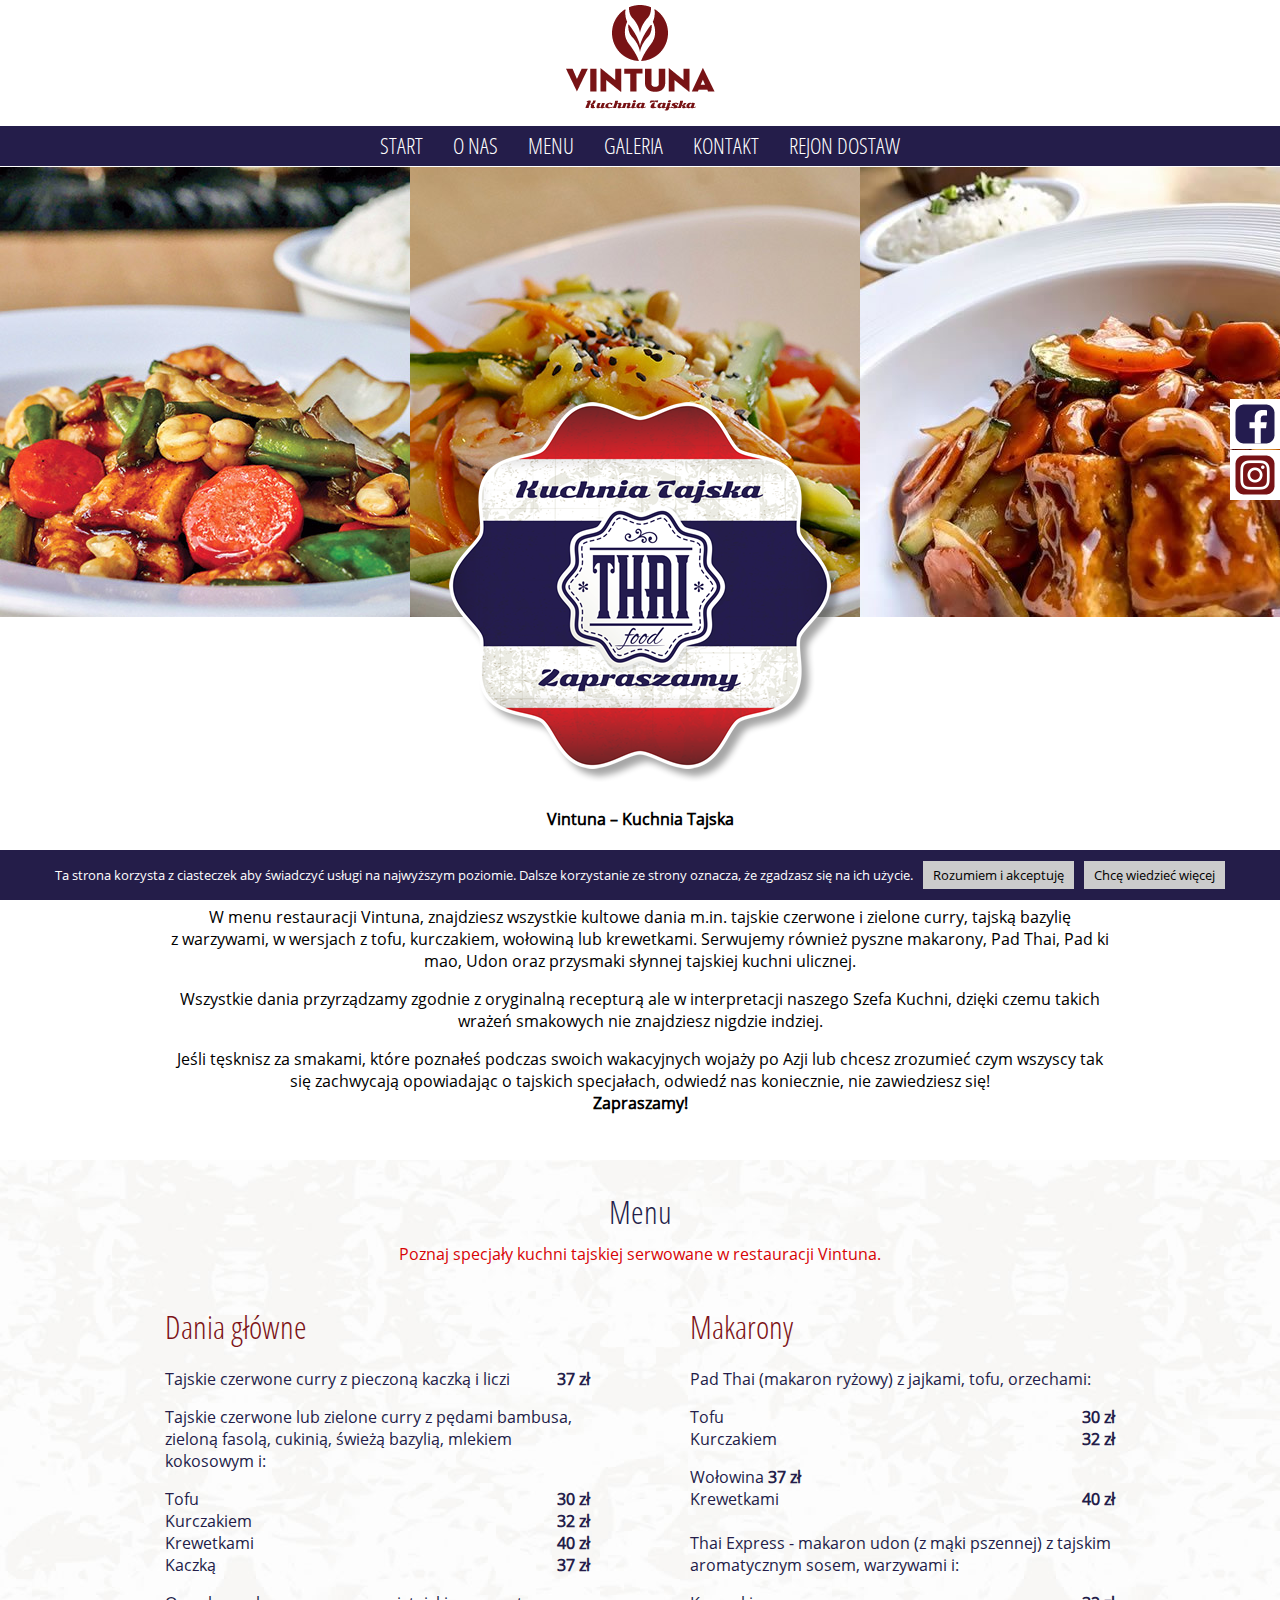
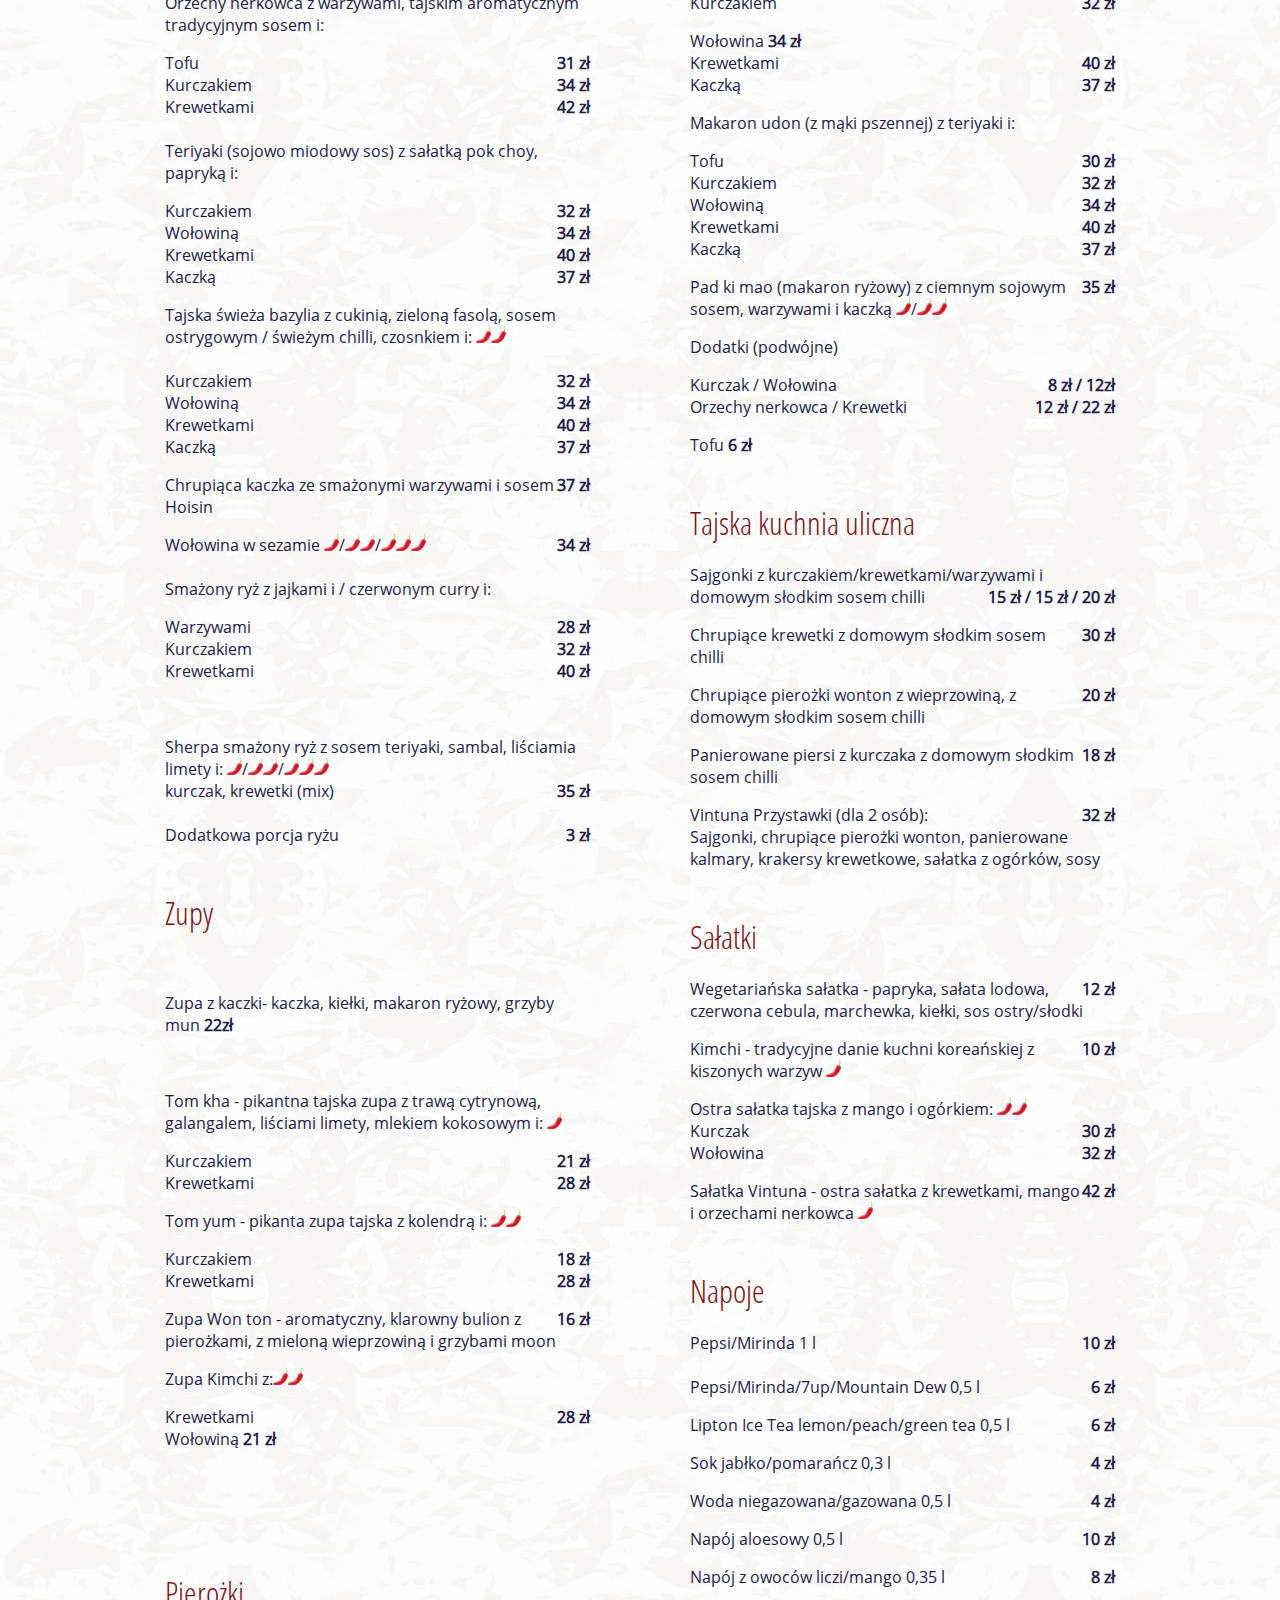
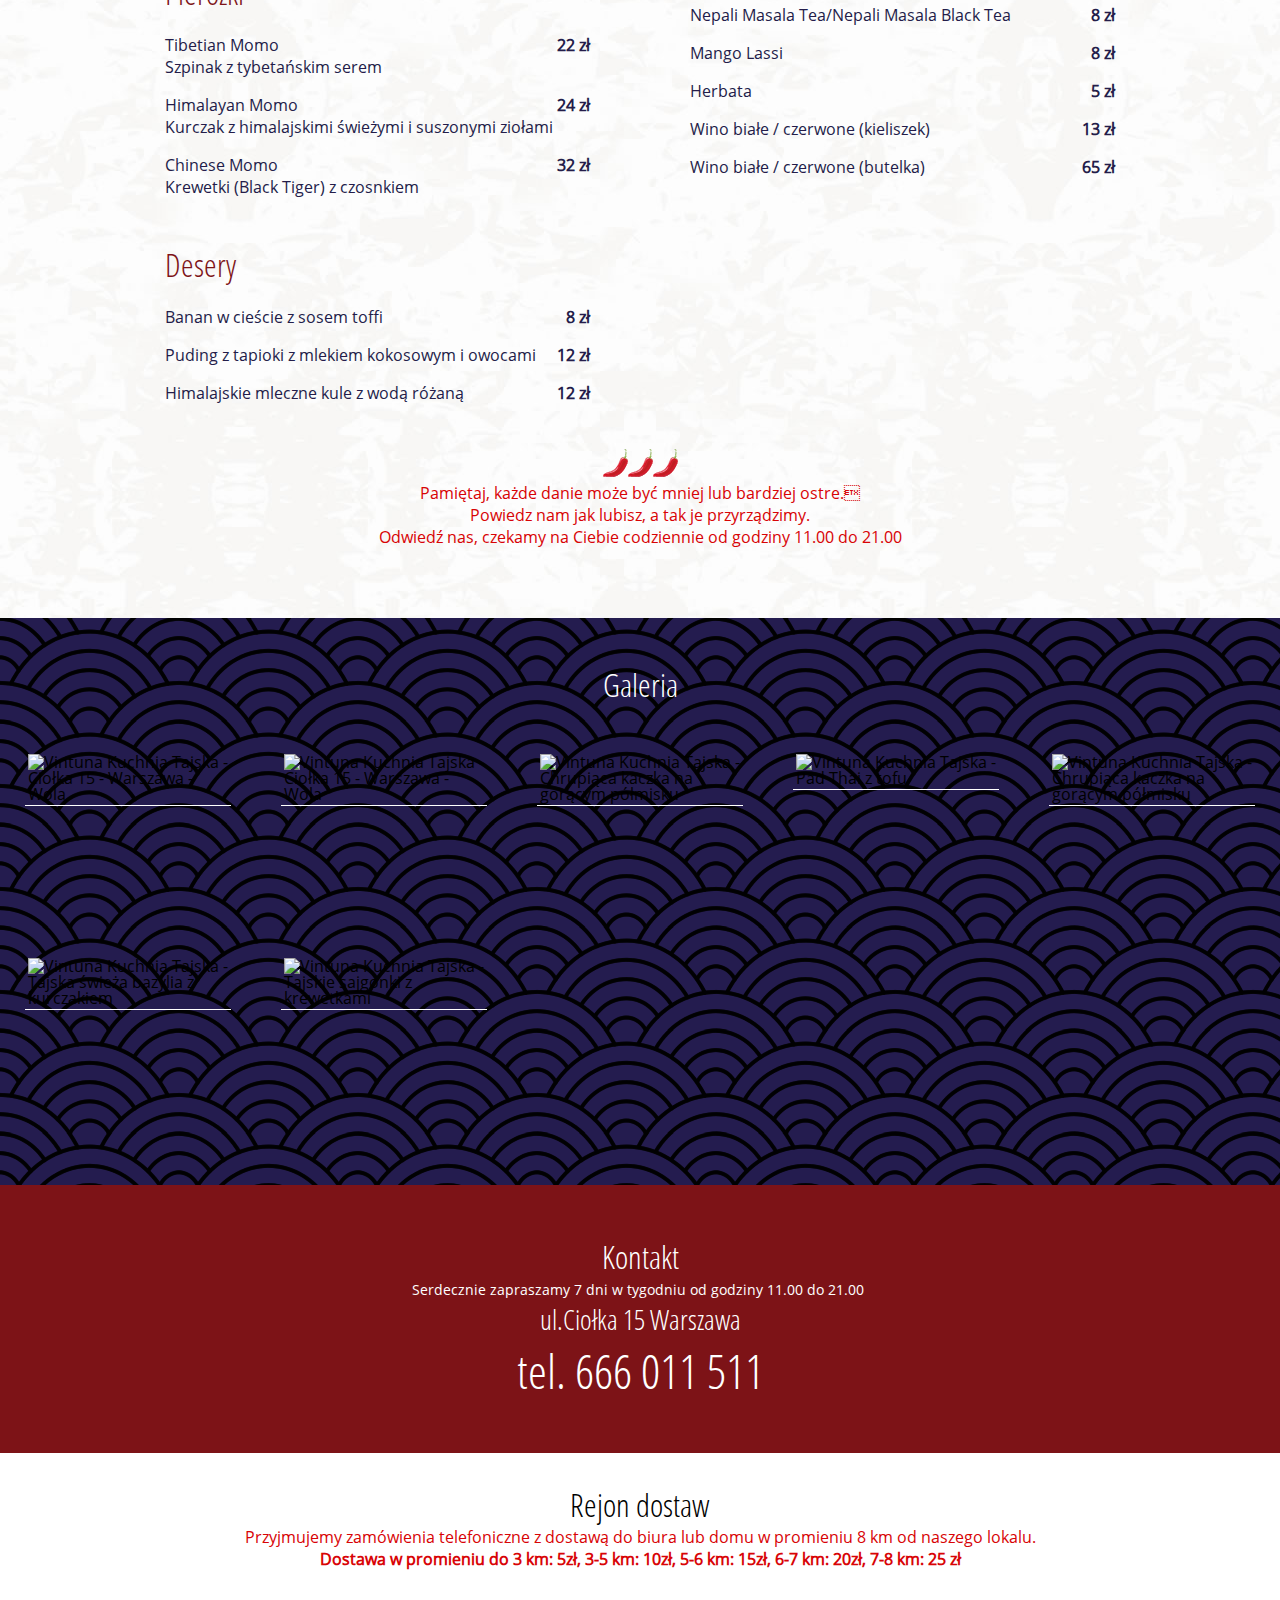
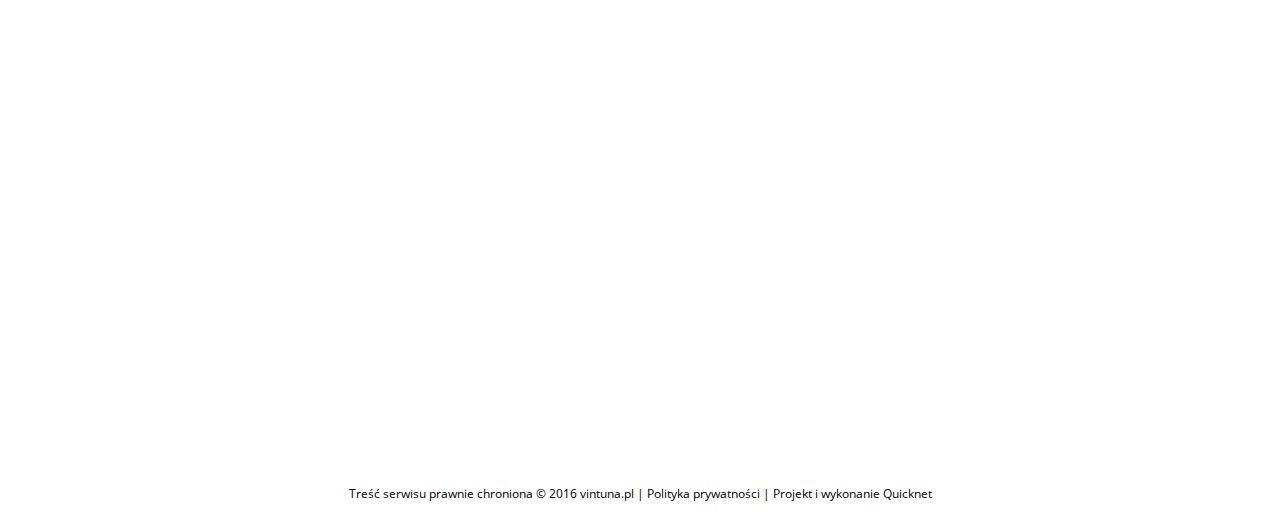
==== commit ec5369af: "Update index.html" ====
--- a/index.html
+++ b/index.html
@@ -1,4 +1,4 @@
-<!DOCTYPE html><html lang="pl-PL" prefix="og: http://ogp.me/ns#"><head><style media="all">/*! ress.css • v1.1.1 | MIT License | github.com/filipelinhares/ress */
+<!DOCTYPE html><html lang="pl-PL" prefix="og: http://ogp.me/ns#"><head><meta name="facebook-domain-verification" content="fxaw01jycw1f6bgzcpxxoy2frbp3yz" /><style media="all">/*! ress.css • v1.1.1 | MIT License | github.com/filipelinhares/ress */
 a,abbr[title]{text-decoration:none}progress,sub,sup{vertical-align:baseline}a,mark{color:#000}.col-menu,.wrapper,img,legend{max-width:100%}.about .info,.header,.lunch,.menu{text-align:center}html{box-sizing:border-box;overflow-y:scroll;-webkit-text-size-adjust:100%}*,:after,:before{box-sizing:inherit}:after,:before{text-decoration:inherit;vertical-align:inherit}*{background-repeat:no-repeat;padding:0;margin:0}audio:not([controls]){display:none;height:0}button,hr{overflow:visible}article,aside,details,figcaption,figure,footer,header,main,menu,nav,section,summary{display:block}summary{display:list-item}small{font-size:80%}[hidden],template{display:none}abbr[title]{border-bottom:1px dotted}a{background-color:transparent;-webkit-text-decoration-skip:objects}a:active,a:hover{outline-width:0}code,kbd,pre,samp{font-family:monospace,monospace}dfn{font-style:italic}mark{background-color:#ff0}sub,sup{font-size:75%;line-height:0;position:relative}sub{bottom:-.25em}sup{top:-.5em}input{border-radius:0}[aria-controls],[type=button],[type=reset],[type=submit] [role=button],button{cursor:pointer}[aria-disabled],[disabled]{cursor:default}[type=number]{width:auto}[type=search]{-webkit-appearance:textfield;outline-offset:-2px}[type=search]::-webkit-search-cancel-button,[type=search]::-webkit-search-decoration{-webkit-appearance:none}textarea{overflow:auto;resize:vertical}.carousel,.header__mobile,svg:not(:root){overflow:hidden}button,input,optgroup,select,textarea{font:inherit}optgroup{font-weight:700}[type=button]::-moz-focus-inner,[type=reset]::-moz-focus-inner,[type=submit]::-moz-focus-inner,button::-moz-focus-inner{border-style:0;padding:0}[type=button]::-moz-focus-inner,[type=reset]::-moz-focus-inner,[type=submit]::-moz-focus-inner,button:-moz-focusring{outline:ButtonText dotted 1px}[type=reset],[type=submit],button,html [type=button]{-webkit-appearance:button}button,select{text-transform:none}button,input,select,textarea{background-color:transparent;border-style:none;color:inherit}select{-moz-appearance:none;-webkit-appearance:none}select::-ms-expand{display:none}select::-ms-value{color:currentColor}legend{border:0;color:inherit;display:table;white-space:normal}::-webkit-file-upload-button{-webkit-appearance:button;font:inherit}img{border-style:none}audio,canvas,progress,video{display:inline-block}@media screen{[hidden~=screen]{display:inherit}[hidden~=screen]:not(:active):not(:focus):not(:target){position:absolute!important;clip:rect(0 0 0 0)!important}}.row,.wrapper{position:relative}[aria-busy=true]{cursor:progress}::-moz-selection{background-color:#b3d4fc;color:#000;text-shadow:none}::selection{background-color:#b3d4fc;color:#000;text-shadow:none}body,html{margin:0;font-family:'Open Sans',sans-serif;font-size:16px;font-weight:300}body.page{background:#fff}a:hover{color:#444}b,strong{font-weight:700}.header__nav a,h1,h2,h3,h4,h5,h6{font-family:'Open Sans Condensed',sans-serif;font-weight:300}h1,h2,h3{font-size:32px}.wrapper{width:1010px;margin:auto;padding:0 30px}.row:after{content:'';display:block;clear:both}.header__logo a,.header__logo img,.header__nav li{display:inline-block}.col-menu{width:425px}.col-left{float:left}.col-right{float:right}.open-sans-condensed{font-family:'Open Sans Condensed',sans-serif}.info{color:#d80406}body.fixed-menu{padding-top:167px}body.fixed-menu .header{top:-127px;left:0;position:fixed}body.fixed-menu.admin-bar .header{top:-94px;left:0;position:fixed}body.fixed-menu .header__nav .header__logo-small{opacity:1;-ms-filter:"alpha(opacity=100)"}.header{z-index:5;width:100%;position:relative}.header__logo img{margin:5px 0 10px}.header__nav{background:#241d4a;border-bottom:1px solid #fff}.header__nav ul{list-style:none}.header__nav li{margin:0 30px;position:relative}.header__nav a{display:block;padding:4px 5px 6px;font-size:22px;color:#fff}.header__nav a:hover{color:#ccc}.header__nav .header__logo-small{padding:0;opacity:0;-ms-filter:"alpha(opacity=0)";transition:.3s}.header__nav .header__logo-small img{position:absolute;left:-170px;top:1px;width:111px;max-width:111px}.header__mobile{width:30px;height:30px;transition:.3s;display:none;z-index:1;position:relative;margin:4px 0 6px;cursor:pointer}.about .info,.about .wrapper p{margin-bottom:1em}.header__mobile span{width:30px;height:4px;border-radius:3px;position:absolute;background-color:#fff;left:0;transition:.3s}.carousel,.carousel__inner,.carousel__inner img{position:relative;height:450px}.header__mobile span:nth-of-type(1){top:8px}.header__mobile span:nth-of-type(2),.header__mobile span:nth-of-type(3){top:17px}.header__mobile span:nth-of-type(4){top:26px}.header__mobile.active span:nth-of-type(1),.header__mobile.active span:nth-of-type(4){opacity:0;-ms-filter:"alpha(opacity=0)";top:17px}.header__mobile.active span:nth-of-type(2){-webkit-transform:rotate(45deg);-ms-transform:rotate(45deg);transform:rotate(45deg)}.header__mobile.active span:nth-of-type(3){-webkit-transform:rotate(-45deg);-ms-transform:rotate(-45deg);transform:rotate(-45deg)}.carousel{width:100%}.carousel__inner{width:10000px}.carousel__inner img{left:0;top:0;display:inline-block;margin-right:-5px}.about .wrapper{padding:175px 30px 30px}.about .wrapper>img{position:absolute;left:50%;-webkit-transform:translateX(-50%);-ms-transform:translateX(-50%);transform:translateX(-50%);top:-230px;max-width:100%}.about .info{font-size:15px}.lunch{background:url(images/rozeta.jpg) top -65px center repeat-x,url(images/rozeta.jpg) bottom -65px center repeat-x #241d4a;padding:65px 0 45px;color:#e3e2e8}.lunch p{margin:20px 0 25px}.lunch a:hover{opacity:.85;-ms-filter:"alpha(opacity=85)"}.menu{background:url(images/back_01.jpg) center center;padding:30px 0}.menu .row{text-align:left}.menu__info{color:#d80406;margin-bottom:40px}.menu h2{color:#241d4a;margin-bottom:10px}.menu h3{color:#7d1317}.menu__content{margin-bottom:45px;color:#241d4a}.menu__content .price{float:right;font-weight:700}.menu__content p{margin-bottom:1em}.menu__title{margin-bottom:20px}.gallery{background:url(images/back_03.png)}.gallery h2{color:#fff;padding:45px 0;text-align:center}.gallery .gallery-photos{padding-bottom:5px}.gallery .envira-gallery-wrap{margin-bottom:0}.gallery img{border:3px solid transparent;box-shadow:0 0 0 1px #fff}.contact{background:#7d1317;padding:50px 0;text-align:center}.delivery,.footer{text-align:center;padding:30px 0}.contact h2{color:#fff}.map{width:100%;height:400px}.footer{font-size:12px}.cookie-notice-container{border-top:1px solid #fff}.cookie-notice-container a{padding:5px 10px;background:#ccc}.socials{position:fixed;top:50%;right:0;-webkit-transform:translateY(-50%);-ms-transform:translateY(-50%);transform:translateY(-50%)}.socials a{margin-bottom:1px;width:50px;height:50px;display:block;background-image:url(images/vintuna_social_sprite.png);text-indent:-9999px;transition:.5s}.ig:hover{background-position:-50px 0}.ig{background-position:0 0}.fb:hover{background-position:-50px -50px}.fb{background-position:0 -50px}@media screen and (max-width:1365px){.header__nav li{margin:0 10px}.header .header__nav .header__logo-small{display:none}}@media screen and (max-width:1070px){.col-right{float:left}}@media screen and (max-width:768px){.wrapper{padding:0 20px}.about img{-webkit-transform:translateX(-50%) translateY(165px);-ms-transform:translateX(-50%) translateY(165px);transform:translateX(-50%) translateY(165px);top:auto;bottom:100%}.header__nav ul{display:none}.header__nav li{margin:0;display:block}.header__mobile{display:inline-block}}img.wp-smiley,img.emoji{display:inline !important;border:none !important;box-shadow:none !important;height:1em !important;width:1em !important;margin:0 .07em !important;vertical-align:-.1em !important;background:0 0 !important;padding:0 !important}
 #cookie-notice{position:fixed;min-width:100%;height:auto;z-index:100000;font-size:13px;line-height:20px;left:0;text-align:center;-webkit-box-sizing:border-box;-moz-box-sizing:border-box;box-sizing:border-box}#cookie-notice.cn-animated{-webkit-animation-duration:.5s;animation-duration:.5s;-webkit-animation-fill-mode:both;animation-fill-mode:both}#cookie-notice.cn-animated.cn-effect-none{-webkit-animation-duration:0s;animation-duration:0s}#cookie-notice .cookie-notice-container{display:block}#cookie-notice.cookie-notice-hidden .cookie-notice-container{display:none}#cookie-notice .cookie-revoke-container{display:block}#cookie-notice.cookie-revoke-hidden .cookie-revoke-container{display:none}.cn-position-top{top:0}.cn-position-bottom{bottom:0}.cookie-notice-container{padding:15px;text-align:center;width:100%;z-index:2}.cookie-revoke-container{padding:15px;width:100%;z-index:1}.cn-close-icon{position:absolute;right:15px;top:50%;margin-top:-7.5px;width:15px;height:15px;opacity:.5}.cn-close-icon:hover{opacity:1}.cn-close-icon:after,.cn-close-icon:before{position:absolute;content:' ';height:15px;width:2px;background-color:#fff}.cn-close-icon:before{transform:rotate(45deg)}.cn-close-icon:after{transform:rotate(-45deg)}#cookie-notice .cn-revoke-cookie{margin:0}.cn-button.bootstrap,.cn-button.bootstrap:hover,.cn-button.wp-default,.cn-button.wp-default:hover{box-shadow:none;text-decoration:none}#cookie-notice .cn-button{margin-left:10px}.cn-button.wp-default{font-family:sans-serif;line-height:18px;padding:2px 12px;background:linear-gradient(to bottom,#fefefe,#f4f4f4) repeat scroll 0 0 #f3f3f3;border-color:#bbb;color:#333;text-shadow:0 1px 0 #fff;border-radius:3px 3px 3px 3px;border-style:solid;border-width:1px;cursor:pointer;display:inline-block;font-size:12px;font-style:normal;text-decoration:none;white-space:nowrap;outline:0}.cn-button.wp-default:hover{background:linear-gradient(to bottom,#fff,#f3f3f3) repeat scroll 0 0 #f3f3f3;border-color:#999;color:#222}.cn-button.bootstrap{font-family:sans-serif;display:inline-block;padding:4px 12px;margin-right:.3em;margin-bottom:0;line-height:20px;color:#333;text-align:center;text-shadow:0 1px 1px rgba(255,255,255,.75);font-style:normal;vertical-align:middle;cursor:pointer;color:#fff;text-shadow:0 -1px 0 rgba(0,0,0,.25);background-color:#006dcc;background-image:-moz-linear-gradient(top,#08c,#04c);background-image:-webkit-gradient(linear,0 0,0 100%,from(#08c),to(#04c));background-image:-webkit-linear-gradient(top,#08c,#04c);background-image:-o-linear-gradient(top,#08c,#04c);background-image:linear-gradient(to bottom,#08c,#04c);background-repeat:repeat-x;border-style:solid;border-width:1px;border-color:#04c #04c #002a80;border-color:rgba(0,0,0,.1) rgba(0,0,0,.1) rgba(0,0,0,.25);box-shadow:0 1px 0 rgba(255,255,255,.2) inset,0 1px 2px rgba(0,0,0,.05);padding:2px 10px;font-size:12px;text-decoration:none;-webkit-border-radius:3px;-moz-border-radius:3px;border-radius:3px;outline:0}.cn-button.bootstrap:hover{color:#fff;background-color:#04c;background-position:0 -15px;-webkit-transition:background-position .1s linear;-moz-transition:background-position .1s linear;-o-transition:background-position .1s linear;transition:background-position .1s linear}#cookie-notice.cookie-notice-visible.cn-effect-none,#cookie-notice.cookie-revoke-visible.cn-effect-none{-webkit-animation-name:fadeIn;animation-name:fadeIn}#cookie-notice.cn-effect-none{-webkit-animation-name:fadeOut;animation-name:fadeOut}#cookie-notice.cookie-notice-visible.cn-effect-fade,#cookie-notice.cookie-revoke-visible.cn-effect-fade{-webkit-animation-name:fadeIn;animation-name:fadeIn}#cookie-notice.cn-effect-fade{-webkit-animation-name:fadeOut;animation-name:fadeOut}#cookie-notice.cookie-notice-visible.cn-effect-slide,#cookie-notice.cookie-revoke-visible.cn-effect-slide{-webkit-animation-name:slideInUp;animation-name:slideInUp}#cookie-notice.cn-effect-slide{-webkit-animation-name:slideOutDown;animation-name:slideOutDown}#cookie-notice.cookie-notice-visible.cn-position-top.cn-effect-slide,#cookie-notice.cookie-revoke-visible.cn-position-top.cn-effect-slide{-webkit-animation-name:slideInDown;animation-name:slideInDown}#cookie-notice.cn-position-top.cn-effect-slide{-webkit-animation-name:slideOutUp;animation-name:slideOutUp}@media all and (max-width:900px){.cookie-notice-container #cn-notice-text{display:block;margin-bottom:5px}#cookie-notice .cn-button{margin-left:5px;margin-right:5px}}@-webkit-keyframes fadeIn{from{opacity:0}to{opacity:1}}@keyframes fadeIn{from{opacity:0}to{opacity:1}}@-webkit-keyframes fadeOut{from{opacity:1}to{opacity:0}}@keyframes fadeOut{from{opacity:1}to{opacity:0}}@-webkit-keyframes slideInUp{from{-webkit-transform:translate3d(0,100%,0);transform:translate3d(0,100%,0);visibility:visible}to{-webkit-transform:translate3d(0,0,0);transform:translate3d(0,0,0)}}@keyframes slideInUp{from{-webkit-transform:translate3d(0,100%,0);transform:translate3d(0,100%,0);visibility:visible}to{-webkit-transform:translate3d(0,0,0);transform:translate3d(0,0,0)}}@-webkit-keyframes slideOutDown{from{-webkit-transform:translate3d(0,0,0);transform:translate3d(0,0,0)}to{visibility:hidden;-webkit-transform:translate3d(0,100%,0);transform:translate3d(0,100%,0)}}@keyframes slideOutDown{from{-webkit-transform:translate3d(0,0,0);transform:translate3d(0,0,0)}to{visibility:hidden;-webkit-transform:translate3d(0,100%,0);transform:translate3d(0,100%,0)}}@-webkit-keyframes slideInDown{from{-webkit-transform:translate3d(0,-100%,0);transform:translate3d(0,-100%,0);visibility:visible}to{-webkit-transform:translate3d(0,0,0);transform:translate3d(0,0,0)}}@keyframes slideInDown{from{-webkit-transform:translate3d(0,-100%,0);transform:translate3d(0,-100%,0);visibility:visible}to{-webkit-transform:translate3d(0,0,0);transform:translate3d(0,0,0)}}@-webkit-keyframes slideOutUp{from{-webkit-transform:translate3d(0,0,0);transform:translate3d(0,0,0)}to{visibility:hidden;-webkit-transform:translate3d(0,-100%,0);transform:translate3d(0,-100%,0)}}@keyframes slideOutUp{from{-webkit-transform:translate3d(0,0,0);transform:translate3d(0,0,0)}to{visibility:hidden;-webkit-transform:translate3d(0,-100%,0);transform:translate3d(0,-100%,0)}}
 
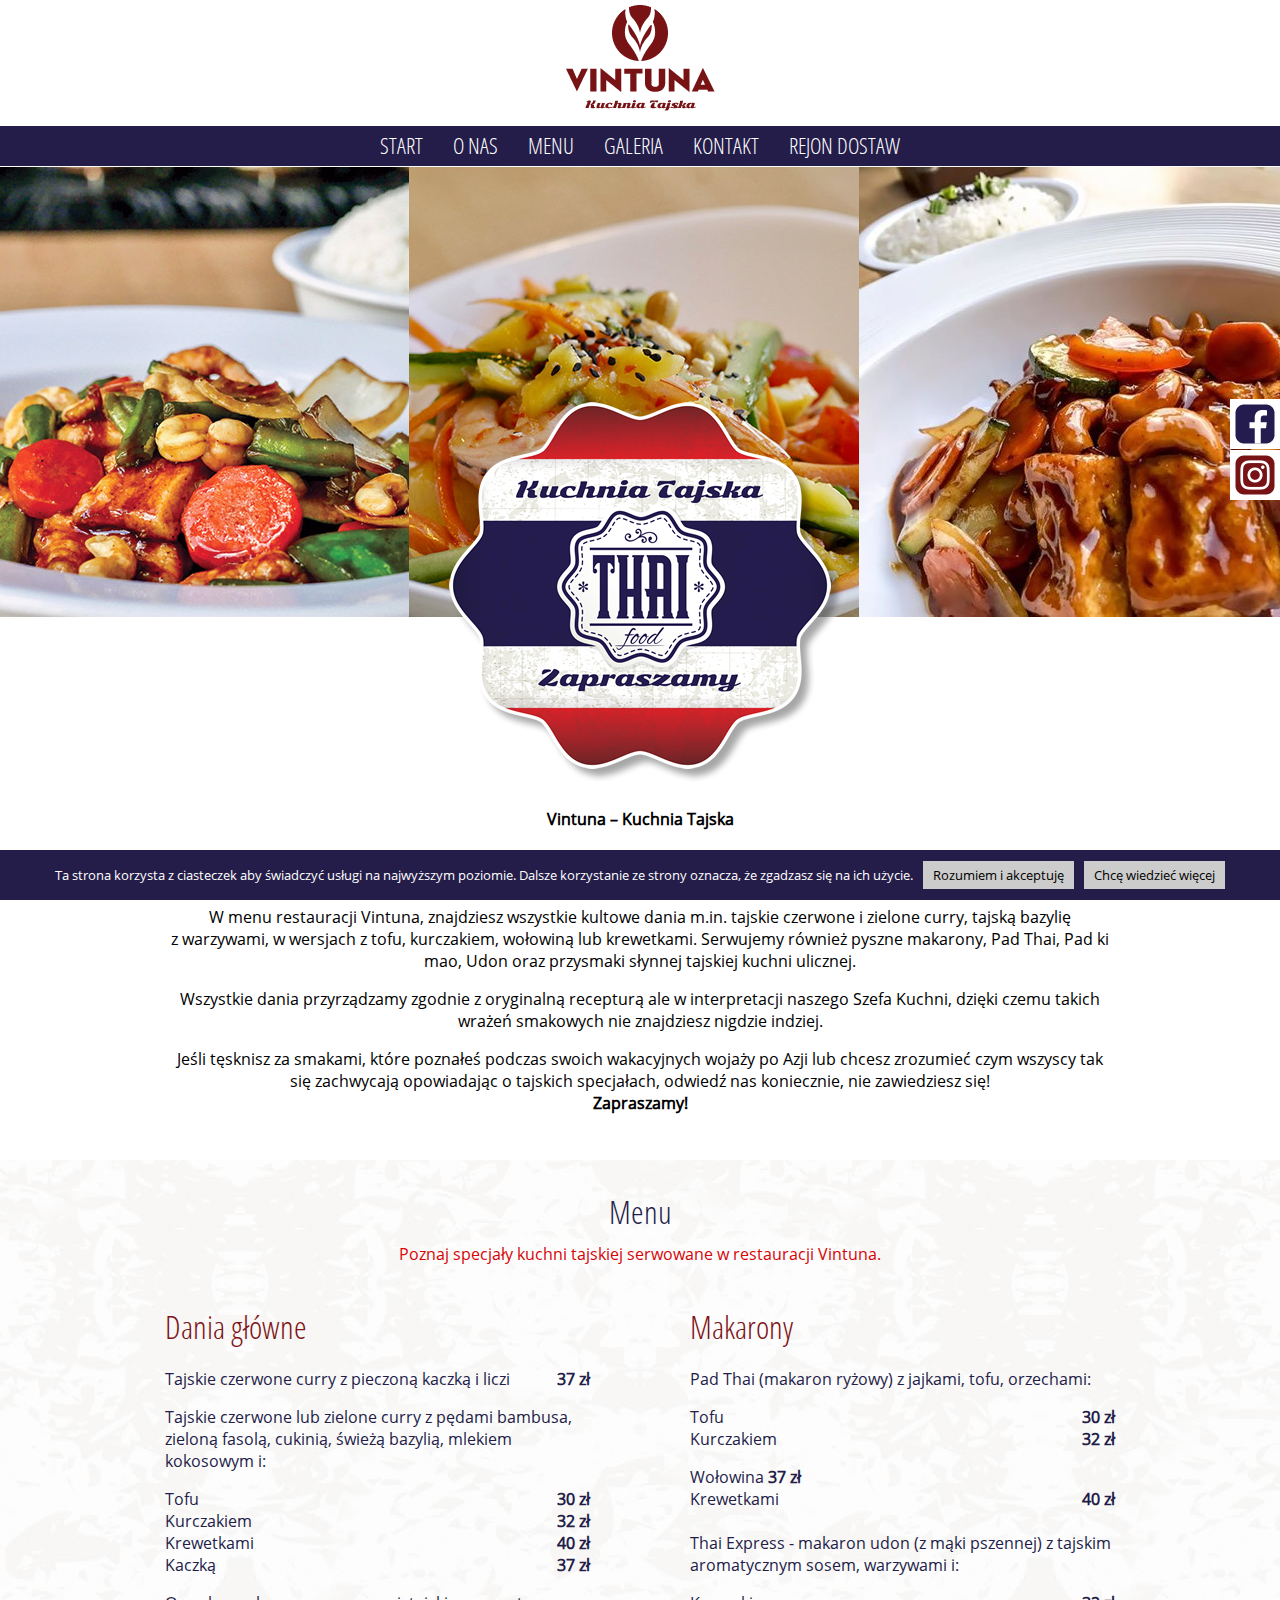
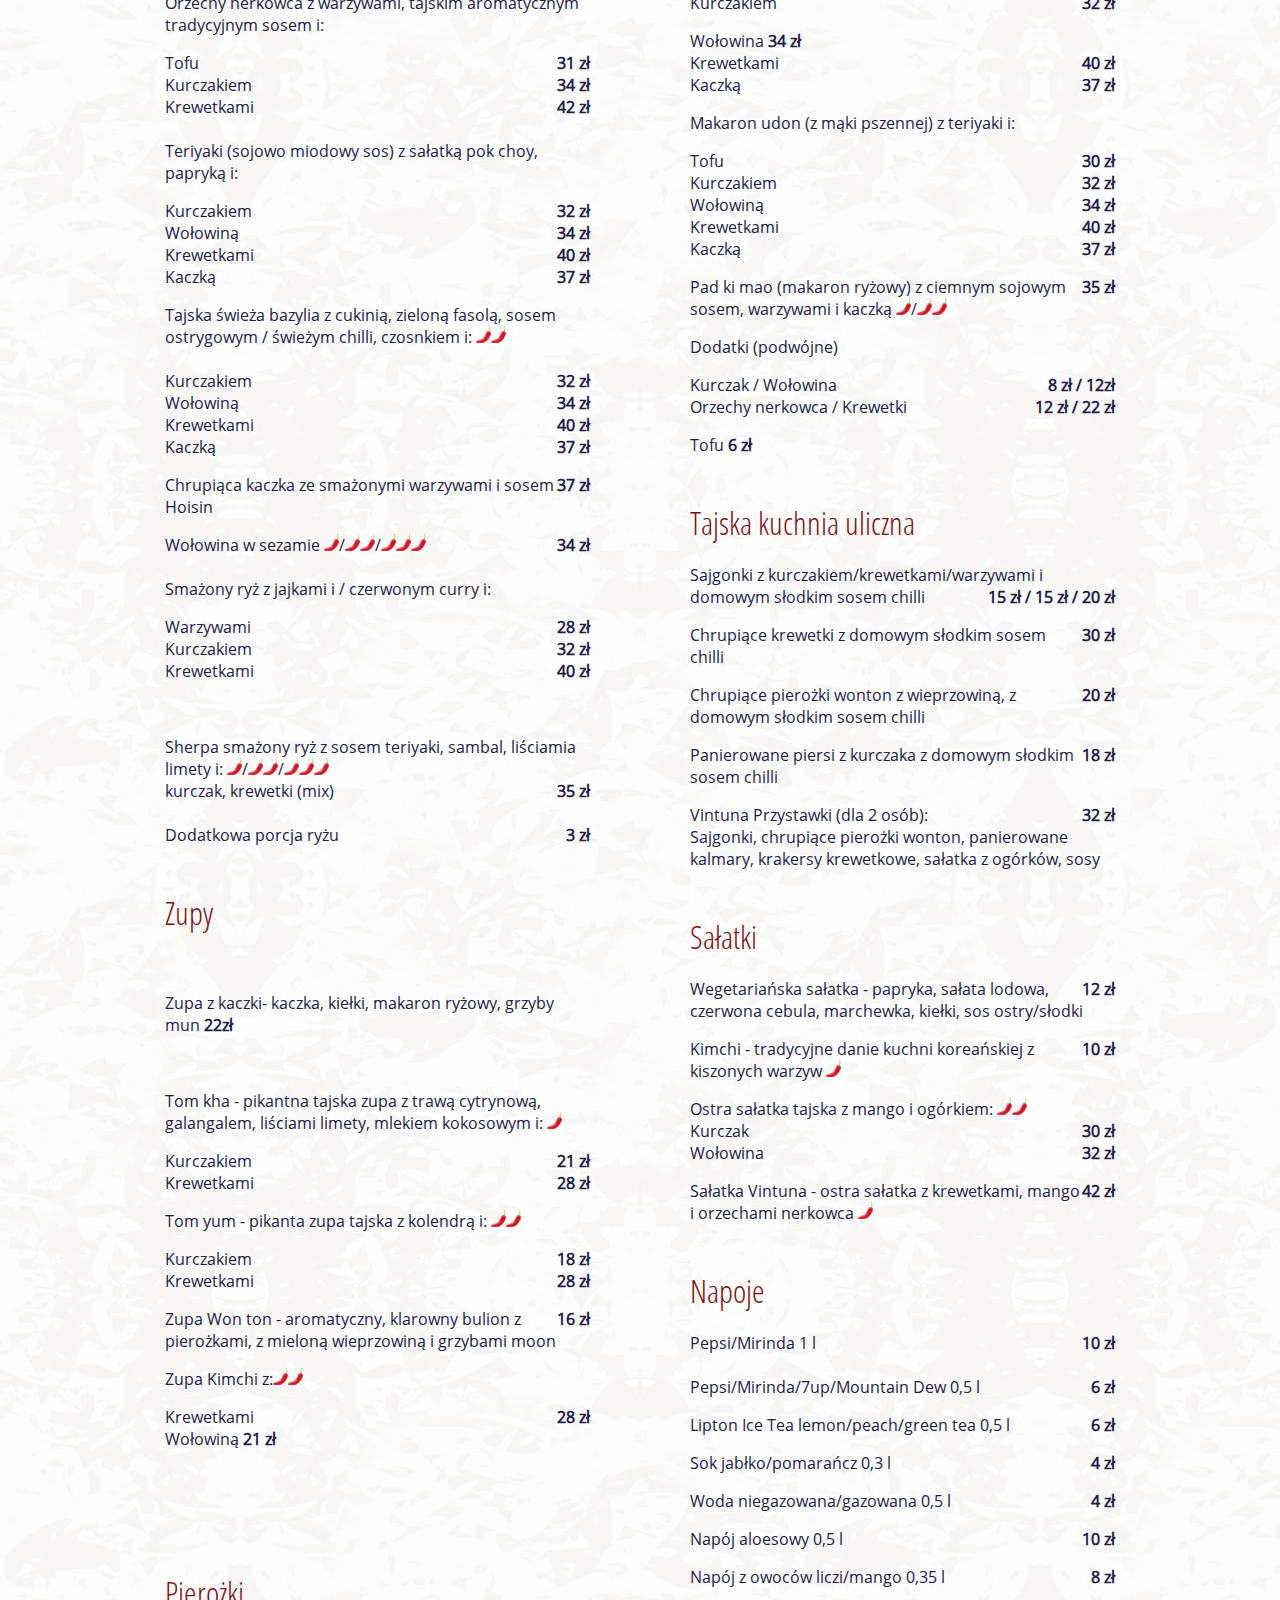
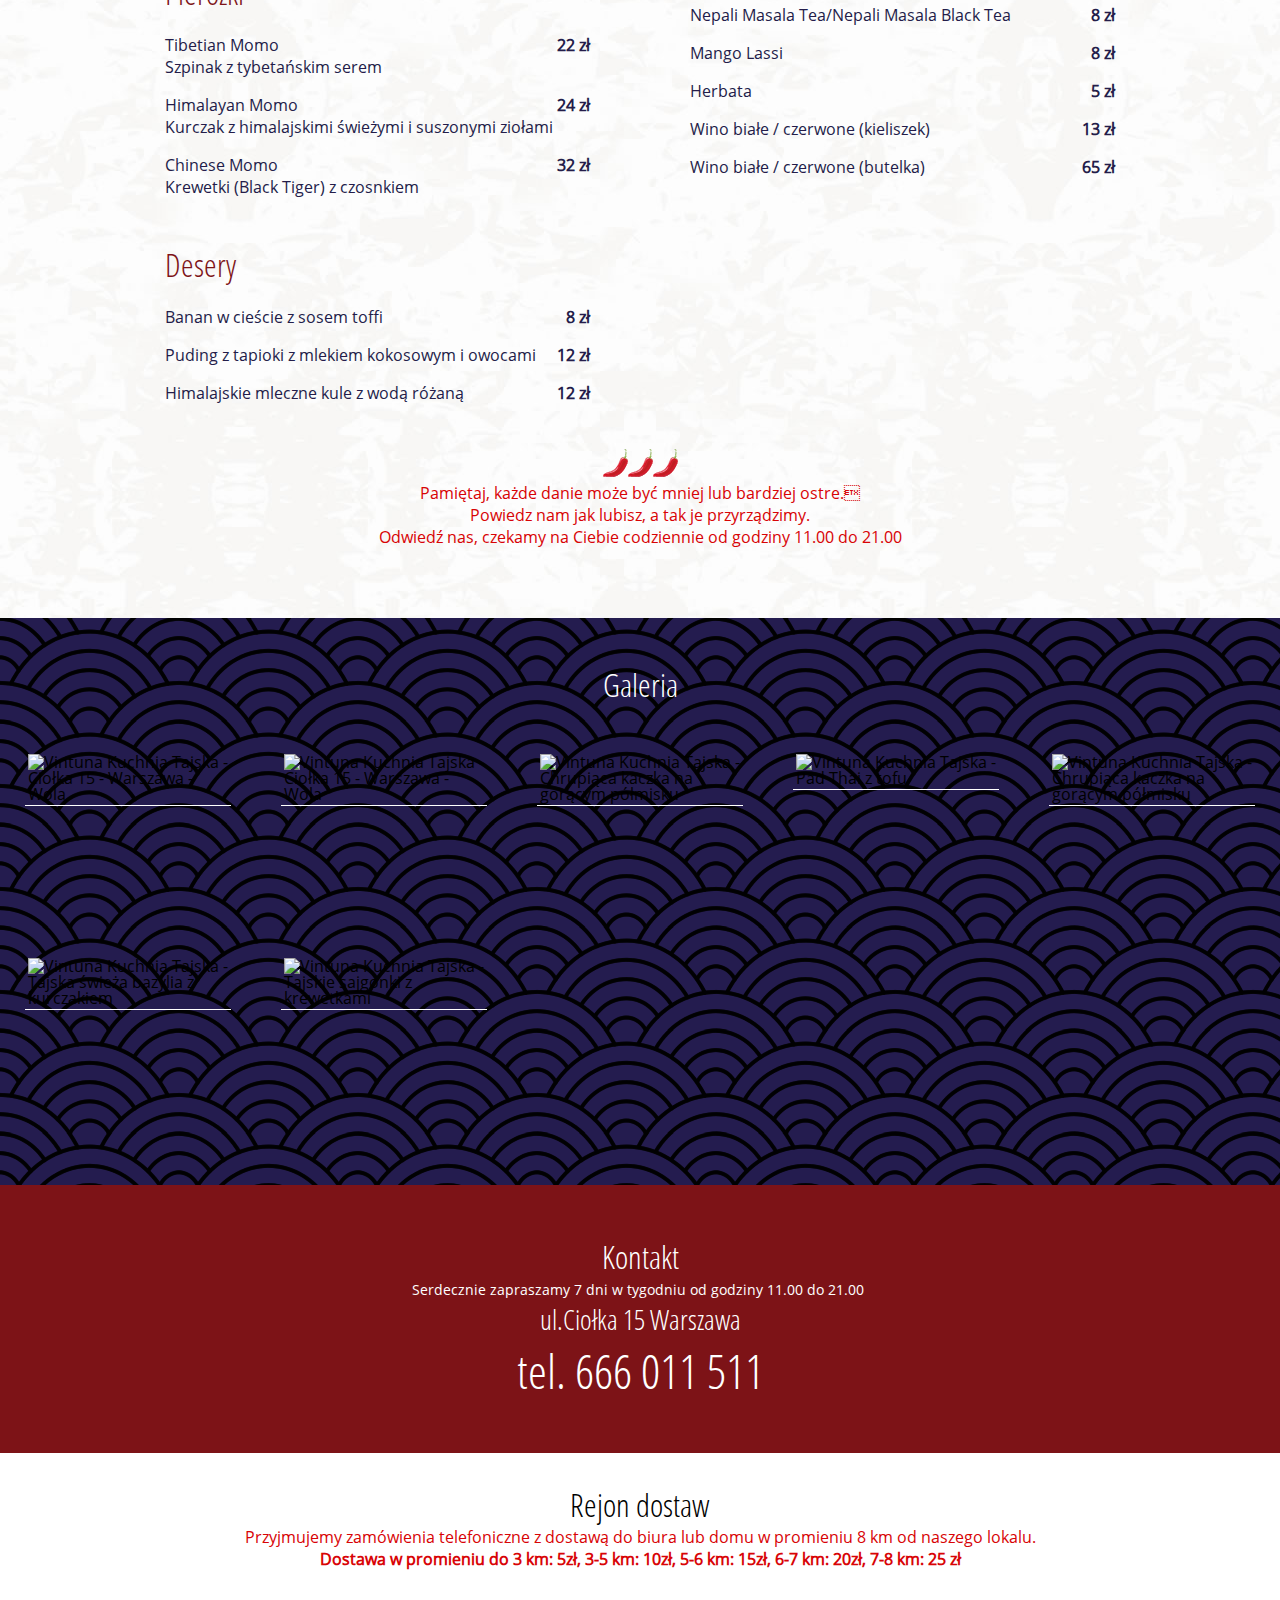
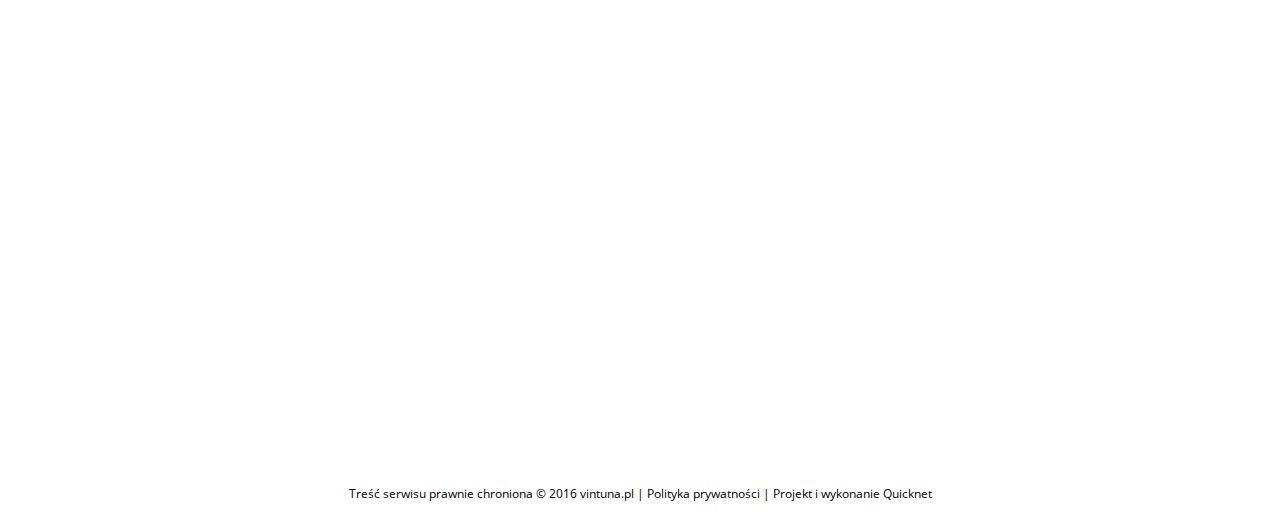
==== commit cdd41225: "Update index.html" ====
--- a/index.html
+++ b/index.html
@@ -1,4 +1,20 @@
-<!DOCTYPE html><html lang="pl-PL" prefix="og: http://ogp.me/ns#"><head><meta name="facebook-domain-verification" content="fxaw01jycw1f6bgzcpxxoy2frbp3yz" /><style media="all">/*! ress.css • v1.1.1 | MIT License | github.com/filipelinhares/ress */
+<!DOCTYPE html><html lang="pl-PL" prefix="og: http://ogp.me/ns#"><head><meta name="facebook-domain-verification" content="fxaw01jycw1f6bgzcpxxoy2frbp3yz" /><!-- Facebook Pixel Code -->
+<script>
+!function(f,b,e,v,n,t,s)
+{if(f.fbq)return;n=f.fbq=function(){n.callMethod?
+n.callMethod.apply(n,arguments):n.queue.push(arguments)};
+if(!f._fbq)f._fbq=n;n.push=n;n.loaded=!0;n.version='2.0';
+n.queue=[];t=b.createElement(e);t.async=!0;
+t.src=v;s=b.getElementsByTagName(e)[0];
+s.parentNode.insertBefore(t,s)}(window, document,'script',
+'https://connect.facebook.net/en_US/fbevents.js');
+fbq('init', '780076006026848');
+fbq('track', 'PageView');
+</script>
+<noscript><img height="1" width="1" style="display:none"
+src="https://www.facebook.com/tr?id=780076006026848&ev=PageView&noscript=1"
+/></noscript>
+<!-- End Facebook Pixel Code --><style media="all">/*! ress.css • v1.1.1 | MIT License | github.com/filipelinhares/ress */
 a,abbr[title]{text-decoration:none}progress,sub,sup{vertical-align:baseline}a,mark{color:#000}.col-menu,.wrapper,img,legend{max-width:100%}.about .info,.header,.lunch,.menu{text-align:center}html{box-sizing:border-box;overflow-y:scroll;-webkit-text-size-adjust:100%}*,:after,:before{box-sizing:inherit}:after,:before{text-decoration:inherit;vertical-align:inherit}*{background-repeat:no-repeat;padding:0;margin:0}audio:not([controls]){display:none;height:0}button,hr{overflow:visible}article,aside,details,figcaption,figure,footer,header,main,menu,nav,section,summary{display:block}summary{display:list-item}small{font-size:80%}[hidden],template{display:none}abbr[title]{border-bottom:1px dotted}a{background-color:transparent;-webkit-text-decoration-skip:objects}a:active,a:hover{outline-width:0}code,kbd,pre,samp{font-family:monospace,monospace}dfn{font-style:italic}mark{background-color:#ff0}sub,sup{font-size:75%;line-height:0;position:relative}sub{bottom:-.25em}sup{top:-.5em}input{border-radius:0}[aria-controls],[type=button],[type=reset],[type=submit] [role=button],button{cursor:pointer}[aria-disabled],[disabled]{cursor:default}[type=number]{width:auto}[type=search]{-webkit-appearance:textfield;outline-offset:-2px}[type=search]::-webkit-search-cancel-button,[type=search]::-webkit-search-decoration{-webkit-appearance:none}textarea{overflow:auto;resize:vertical}.carousel,.header__mobile,svg:not(:root){overflow:hidden}button,input,optgroup,select,textarea{font:inherit}optgroup{font-weight:700}[type=button]::-moz-focus-inner,[type=reset]::-moz-focus-inner,[type=submit]::-moz-focus-inner,button::-moz-focus-inner{border-style:0;padding:0}[type=button]::-moz-focus-inner,[type=reset]::-moz-focus-inner,[type=submit]::-moz-focus-inner,button:-moz-focusring{outline:ButtonText dotted 1px}[type=reset],[type=submit],button,html [type=button]{-webkit-appearance:button}button,select{text-transform:none}button,input,select,textarea{background-color:transparent;border-style:none;color:inherit}select{-moz-appearance:none;-webkit-appearance:none}select::-ms-expand{display:none}select::-ms-value{color:currentColor}legend{border:0;color:inherit;display:table;white-space:normal}::-webkit-file-upload-button{-webkit-appearance:button;font:inherit}img{border-style:none}audio,canvas,progress,video{display:inline-block}@media screen{[hidden~=screen]{display:inherit}[hidden~=screen]:not(:active):not(:focus):not(:target){position:absolute!important;clip:rect(0 0 0 0)!important}}.row,.wrapper{position:relative}[aria-busy=true]{cursor:progress}::-moz-selection{background-color:#b3d4fc;color:#000;text-shadow:none}::selection{background-color:#b3d4fc;color:#000;text-shadow:none}body,html{margin:0;font-family:'Open Sans',sans-serif;font-size:16px;font-weight:300}body.page{background:#fff}a:hover{color:#444}b,strong{font-weight:700}.header__nav a,h1,h2,h3,h4,h5,h6{font-family:'Open Sans Condensed',sans-serif;font-weight:300}h1,h2,h3{font-size:32px}.wrapper{width:1010px;margin:auto;padding:0 30px}.row:after{content:'';display:block;clear:both}.header__logo a,.header__logo img,.header__nav li{display:inline-block}.col-menu{width:425px}.col-left{float:left}.col-right{float:right}.open-sans-condensed{font-family:'Open Sans Condensed',sans-serif}.info{color:#d80406}body.fixed-menu{padding-top:167px}body.fixed-menu .header{top:-127px;left:0;position:fixed}body.fixed-menu.admin-bar .header{top:-94px;left:0;position:fixed}body.fixed-menu .header__nav .header__logo-small{opacity:1;-ms-filter:"alpha(opacity=100)"}.header{z-index:5;width:100%;position:relative}.header__logo img{margin:5px 0 10px}.header__nav{background:#241d4a;border-bottom:1px solid #fff}.header__nav ul{list-style:none}.header__nav li{margin:0 30px;position:relative}.header__nav a{display:block;padding:4px 5px 6px;font-size:22px;color:#fff}.header__nav a:hover{color:#ccc}.header__nav .header__logo-small{padding:0;opacity:0;-ms-filter:"alpha(opacity=0)";transition:.3s}.header__nav .header__logo-small img{position:absolute;left:-170px;top:1px;width:111px;max-width:111px}.header__mobile{width:30px;height:30px;transition:.3s;display:none;z-index:1;position:relative;margin:4px 0 6px;cursor:pointer}.about .info,.about .wrapper p{margin-bottom:1em}.header__mobile span{width:30px;height:4px;border-radius:3px;position:absolute;background-color:#fff;left:0;transition:.3s}.carousel,.carousel__inner,.carousel__inner img{position:relative;height:450px}.header__mobile span:nth-of-type(1){top:8px}.header__mobile span:nth-of-type(2),.header__mobile span:nth-of-type(3){top:17px}.header__mobile span:nth-of-type(4){top:26px}.header__mobile.active span:nth-of-type(1),.header__mobile.active span:nth-of-type(4){opacity:0;-ms-filter:"alpha(opacity=0)";top:17px}.header__mobile.active span:nth-of-type(2){-webkit-transform:rotate(45deg);-ms-transform:rotate(45deg);transform:rotate(45deg)}.header__mobile.active span:nth-of-type(3){-webkit-transform:rotate(-45deg);-ms-transform:rotate(-45deg);transform:rotate(-45deg)}.carousel{width:100%}.carousel__inner{width:10000px}.carousel__inner img{left:0;top:0;display:inline-block;margin-right:-5px}.about .wrapper{padding:175px 30px 30px}.about .wrapper>img{position:absolute;left:50%;-webkit-transform:translateX(-50%);-ms-transform:translateX(-50%);transform:translateX(-50%);top:-230px;max-width:100%}.about .info{font-size:15px}.lunch{background:url(images/rozeta.jpg) top -65px center repeat-x,url(images/rozeta.jpg) bottom -65px center repeat-x #241d4a;padding:65px 0 45px;color:#e3e2e8}.lunch p{margin:20px 0 25px}.lunch a:hover{opacity:.85;-ms-filter:"alpha(opacity=85)"}.menu{background:url(images/back_01.jpg) center center;padding:30px 0}.menu .row{text-align:left}.menu__info{color:#d80406;margin-bottom:40px}.menu h2{color:#241d4a;margin-bottom:10px}.menu h3{color:#7d1317}.menu__content{margin-bottom:45px;color:#241d4a}.menu__content .price{float:right;font-weight:700}.menu__content p{margin-bottom:1em}.menu__title{margin-bottom:20px}.gallery{background:url(images/back_03.png)}.gallery h2{color:#fff;padding:45px 0;text-align:center}.gallery .gallery-photos{padding-bottom:5px}.gallery .envira-gallery-wrap{margin-bottom:0}.gallery img{border:3px solid transparent;box-shadow:0 0 0 1px #fff}.contact{background:#7d1317;padding:50px 0;text-align:center}.delivery,.footer{text-align:center;padding:30px 0}.contact h2{color:#fff}.map{width:100%;height:400px}.footer{font-size:12px}.cookie-notice-container{border-top:1px solid #fff}.cookie-notice-container a{padding:5px 10px;background:#ccc}.socials{position:fixed;top:50%;right:0;-webkit-transform:translateY(-50%);-ms-transform:translateY(-50%);transform:translateY(-50%)}.socials a{margin-bottom:1px;width:50px;height:50px;display:block;background-image:url(images/vintuna_social_sprite.png);text-indent:-9999px;transition:.5s}.ig:hover{background-position:-50px 0}.ig{background-position:0 0}.fb:hover{background-position:-50px -50px}.fb{background-position:0 -50px}@media screen and (max-width:1365px){.header__nav li{margin:0 10px}.header .header__nav .header__logo-small{display:none}}@media screen and (max-width:1070px){.col-right{float:left}}@media screen and (max-width:768px){.wrapper{padding:0 20px}.about img{-webkit-transform:translateX(-50%) translateY(165px);-ms-transform:translateX(-50%) translateY(165px);transform:translateX(-50%) translateY(165px);top:auto;bottom:100%}.header__nav ul{display:none}.header__nav li{margin:0;display:block}.header__mobile{display:inline-block}}img.wp-smiley,img.emoji{display:inline !important;border:none !important;box-shadow:none !important;height:1em !important;width:1em !important;margin:0 .07em !important;vertical-align:-.1em !important;background:0 0 !important;padding:0 !important}
 #cookie-notice{position:fixed;min-width:100%;height:auto;z-index:100000;font-size:13px;line-height:20px;left:0;text-align:center;-webkit-box-sizing:border-box;-moz-box-sizing:border-box;box-sizing:border-box}#cookie-notice.cn-animated{-webkit-animation-duration:.5s;animation-duration:.5s;-webkit-animation-fill-mode:both;animation-fill-mode:both}#cookie-notice.cn-animated.cn-effect-none{-webkit-animation-duration:0s;animation-duration:0s}#cookie-notice .cookie-notice-container{display:block}#cookie-notice.cookie-notice-hidden .cookie-notice-container{display:none}#cookie-notice .cookie-revoke-container{display:block}#cookie-notice.cookie-revoke-hidden .cookie-revoke-container{display:none}.cn-position-top{top:0}.cn-position-bottom{bottom:0}.cookie-notice-container{padding:15px;text-align:center;width:100%;z-index:2}.cookie-revoke-container{padding:15px;width:100%;z-index:1}.cn-close-icon{position:absolute;right:15px;top:50%;margin-top:-7.5px;width:15px;height:15px;opacity:.5}.cn-close-icon:hover{opacity:1}.cn-close-icon:after,.cn-close-icon:before{position:absolute;content:' ';height:15px;width:2px;background-color:#fff}.cn-close-icon:before{transform:rotate(45deg)}.cn-close-icon:after{transform:rotate(-45deg)}#cookie-notice .cn-revoke-cookie{margin:0}.cn-button.bootstrap,.cn-button.bootstrap:hover,.cn-button.wp-default,.cn-button.wp-default:hover{box-shadow:none;text-decoration:none}#cookie-notice .cn-button{margin-left:10px}.cn-button.wp-default{font-family:sans-serif;line-height:18px;padding:2px 12px;background:linear-gradient(to bottom,#fefefe,#f4f4f4) repeat scroll 0 0 #f3f3f3;border-color:#bbb;color:#333;text-shadow:0 1px 0 #fff;border-radius:3px 3px 3px 3px;border-style:solid;border-width:1px;cursor:pointer;display:inline-block;font-size:12px;font-style:normal;text-decoration:none;white-space:nowrap;outline:0}.cn-button.wp-default:hover{background:linear-gradient(to bottom,#fff,#f3f3f3) repeat scroll 0 0 #f3f3f3;border-color:#999;color:#222}.cn-button.bootstrap{font-family:sans-serif;display:inline-block;padding:4px 12px;margin-right:.3em;margin-bottom:0;line-height:20px;color:#333;text-align:center;text-shadow:0 1px 1px rgba(255,255,255,.75);font-style:normal;vertical-align:middle;cursor:pointer;color:#fff;text-shadow:0 -1px 0 rgba(0,0,0,.25);background-color:#006dcc;background-image:-moz-linear-gradient(top,#08c,#04c);background-image:-webkit-gradient(linear,0 0,0 100%,from(#08c),to(#04c));background-image:-webkit-linear-gradient(top,#08c,#04c);background-image:-o-linear-gradient(top,#08c,#04c);background-image:linear-gradient(to bottom,#08c,#04c);background-repeat:repeat-x;border-style:solid;border-width:1px;border-color:#04c #04c #002a80;border-color:rgba(0,0,0,.1) rgba(0,0,0,.1) rgba(0,0,0,.25);box-shadow:0 1px 0 rgba(255,255,255,.2) inset,0 1px 2px rgba(0,0,0,.05);padding:2px 10px;font-size:12px;text-decoration:none;-webkit-border-radius:3px;-moz-border-radius:3px;border-radius:3px;outline:0}.cn-button.bootstrap:hover{color:#fff;background-color:#04c;background-position:0 -15px;-webkit-transition:background-position .1s linear;-moz-transition:background-position .1s linear;-o-transition:background-position .1s linear;transition:background-position .1s linear}#cookie-notice.cookie-notice-visible.cn-effect-none,#cookie-notice.cookie-revoke-visible.cn-effect-none{-webkit-animation-name:fadeIn;animation-name:fadeIn}#cookie-notice.cn-effect-none{-webkit-animation-name:fadeOut;animation-name:fadeOut}#cookie-notice.cookie-notice-visible.cn-effect-fade,#cookie-notice.cookie-revoke-visible.cn-effect-fade{-webkit-animation-name:fadeIn;animation-name:fadeIn}#cookie-notice.cn-effect-fade{-webkit-animation-name:fadeOut;animation-name:fadeOut}#cookie-notice.cookie-notice-visible.cn-effect-slide,#cookie-notice.cookie-revoke-visible.cn-effect-slide{-webkit-animation-name:slideInUp;animation-name:slideInUp}#cookie-notice.cn-effect-slide{-webkit-animation-name:slideOutDown;animation-name:slideOutDown}#cookie-notice.cookie-notice-visible.cn-position-top.cn-effect-slide,#cookie-notice.cookie-revoke-visible.cn-position-top.cn-effect-slide{-webkit-animation-name:slideInDown;animation-name:slideInDown}#cookie-notice.cn-position-top.cn-effect-slide{-webkit-animation-name:slideOutUp;animation-name:slideOutUp}@media all and (max-width:900px){.cookie-notice-container #cn-notice-text{display:block;margin-bottom:5px}#cookie-notice .cn-button{margin-left:5px;margin-right:5px}}@-webkit-keyframes fadeIn{from{opacity:0}to{opacity:1}}@keyframes fadeIn{from{opacity:0}to{opacity:1}}@-webkit-keyframes fadeOut{from{opacity:1}to{opacity:0}}@keyframes fadeOut{from{opacity:1}to{opacity:0}}@-webkit-keyframes slideInUp{from{-webkit-transform:translate3d(0,100%,0);transform:translate3d(0,100%,0);visibility:visible}to{-webkit-transform:translate3d(0,0,0);transform:translate3d(0,0,0)}}@keyframes slideInUp{from{-webkit-transform:translate3d(0,100%,0);transform:translate3d(0,100%,0);visibility:visible}to{-webkit-transform:translate3d(0,0,0);transform:translate3d(0,0,0)}}@-webkit-keyframes slideOutDown{from{-webkit-transform:translate3d(0,0,0);transform:translate3d(0,0,0)}to{visibility:hidden;-webkit-transform:translate3d(0,100%,0);transform:translate3d(0,100%,0)}}@keyframes slideOutDown{from{-webkit-transform:translate3d(0,0,0);transform:translate3d(0,0,0)}to{visibility:hidden;-webkit-transform:translate3d(0,100%,0);transform:translate3d(0,100%,0)}}@-webkit-keyframes slideInDown{from{-webkit-transform:translate3d(0,-100%,0);transform:translate3d(0,-100%,0);visibility:visible}to{-webkit-transform:translate3d(0,0,0);transform:translate3d(0,0,0)}}@keyframes slideInDown{from{-webkit-transform:translate3d(0,-100%,0);transform:translate3d(0,-100%,0);visibility:visible}to{-webkit-transform:translate3d(0,0,0);transform:translate3d(0,0,0)}}@-webkit-keyframes slideOutUp{from{-webkit-transform:translate3d(0,0,0);transform:translate3d(0,0,0)}to{visibility:hidden;-webkit-transform:translate3d(0,-100%,0);transform:translate3d(0,-100%,0)}}@keyframes slideOutUp{from{-webkit-transform:translate3d(0,0,0);transform:translate3d(0,0,0)}to{visibility:hidden;-webkit-transform:translate3d(0,-100%,0);transform:translate3d(0,-100%,0)}}
 
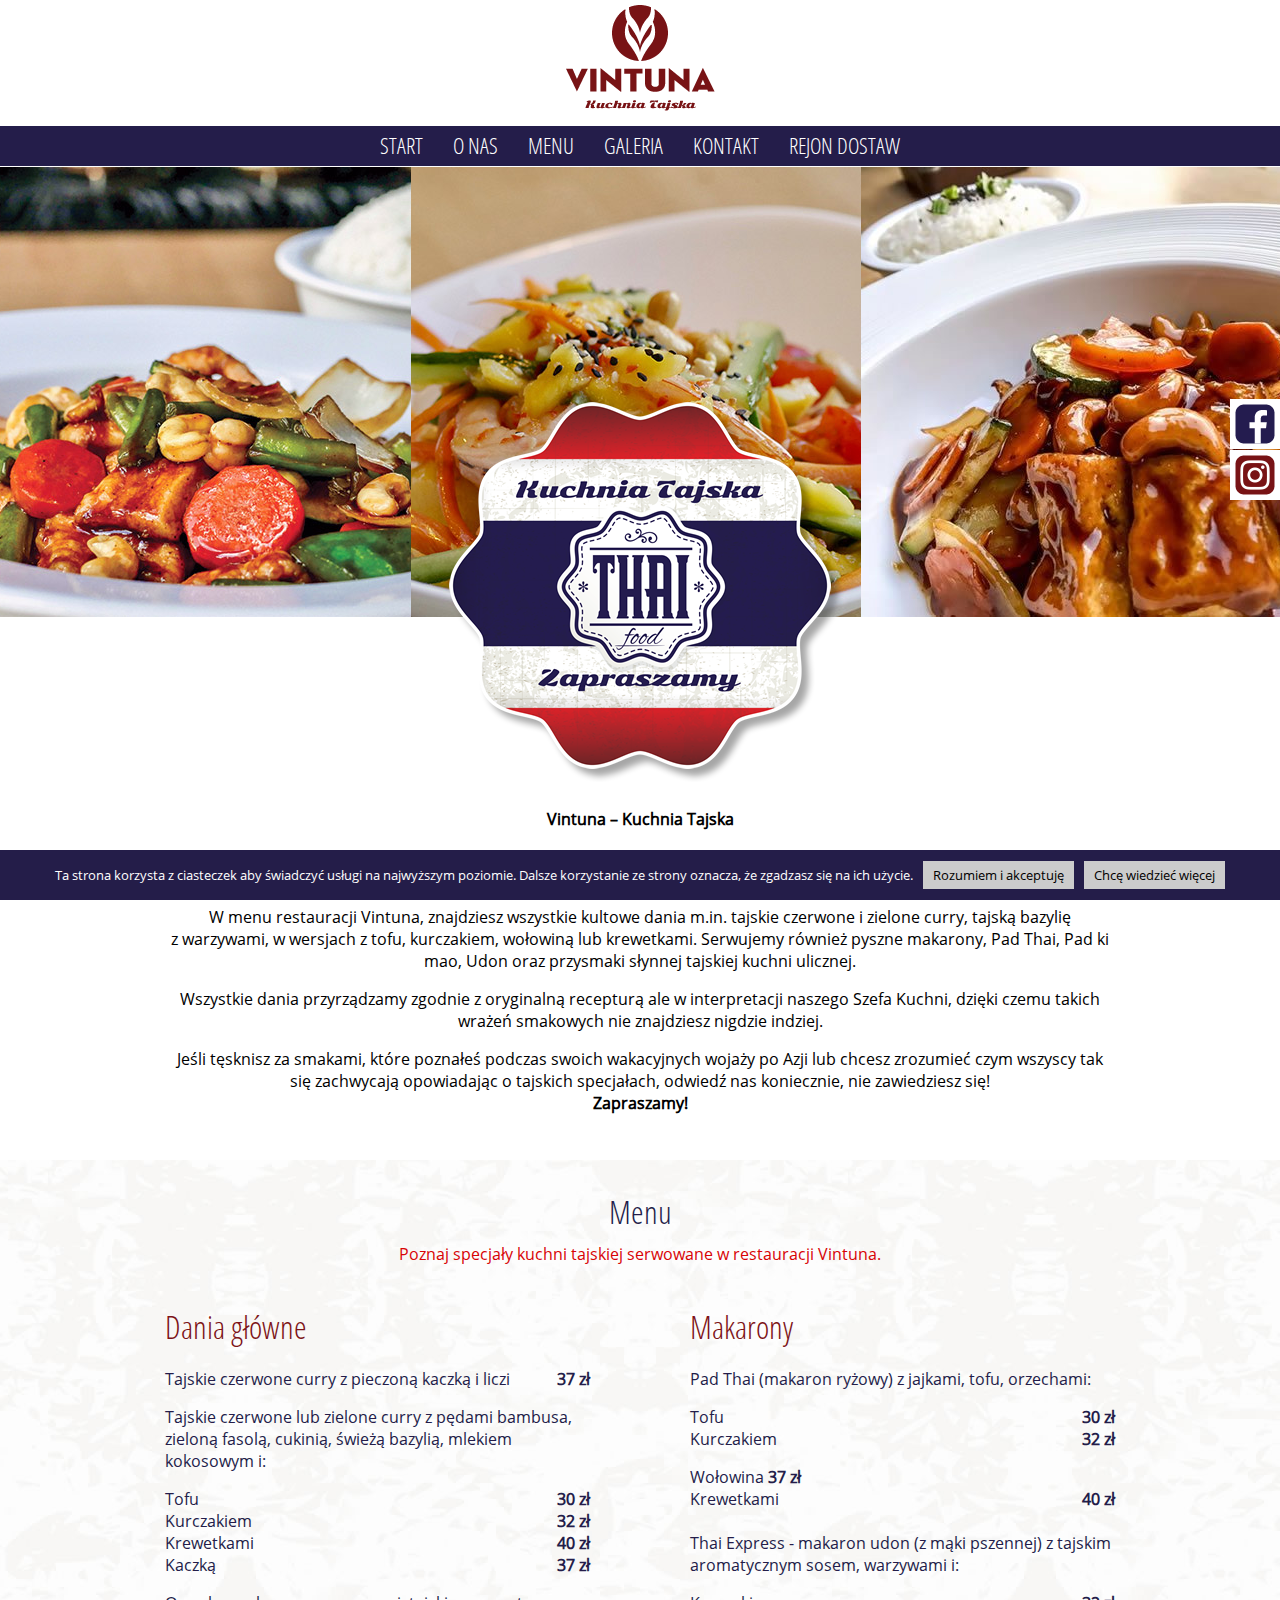
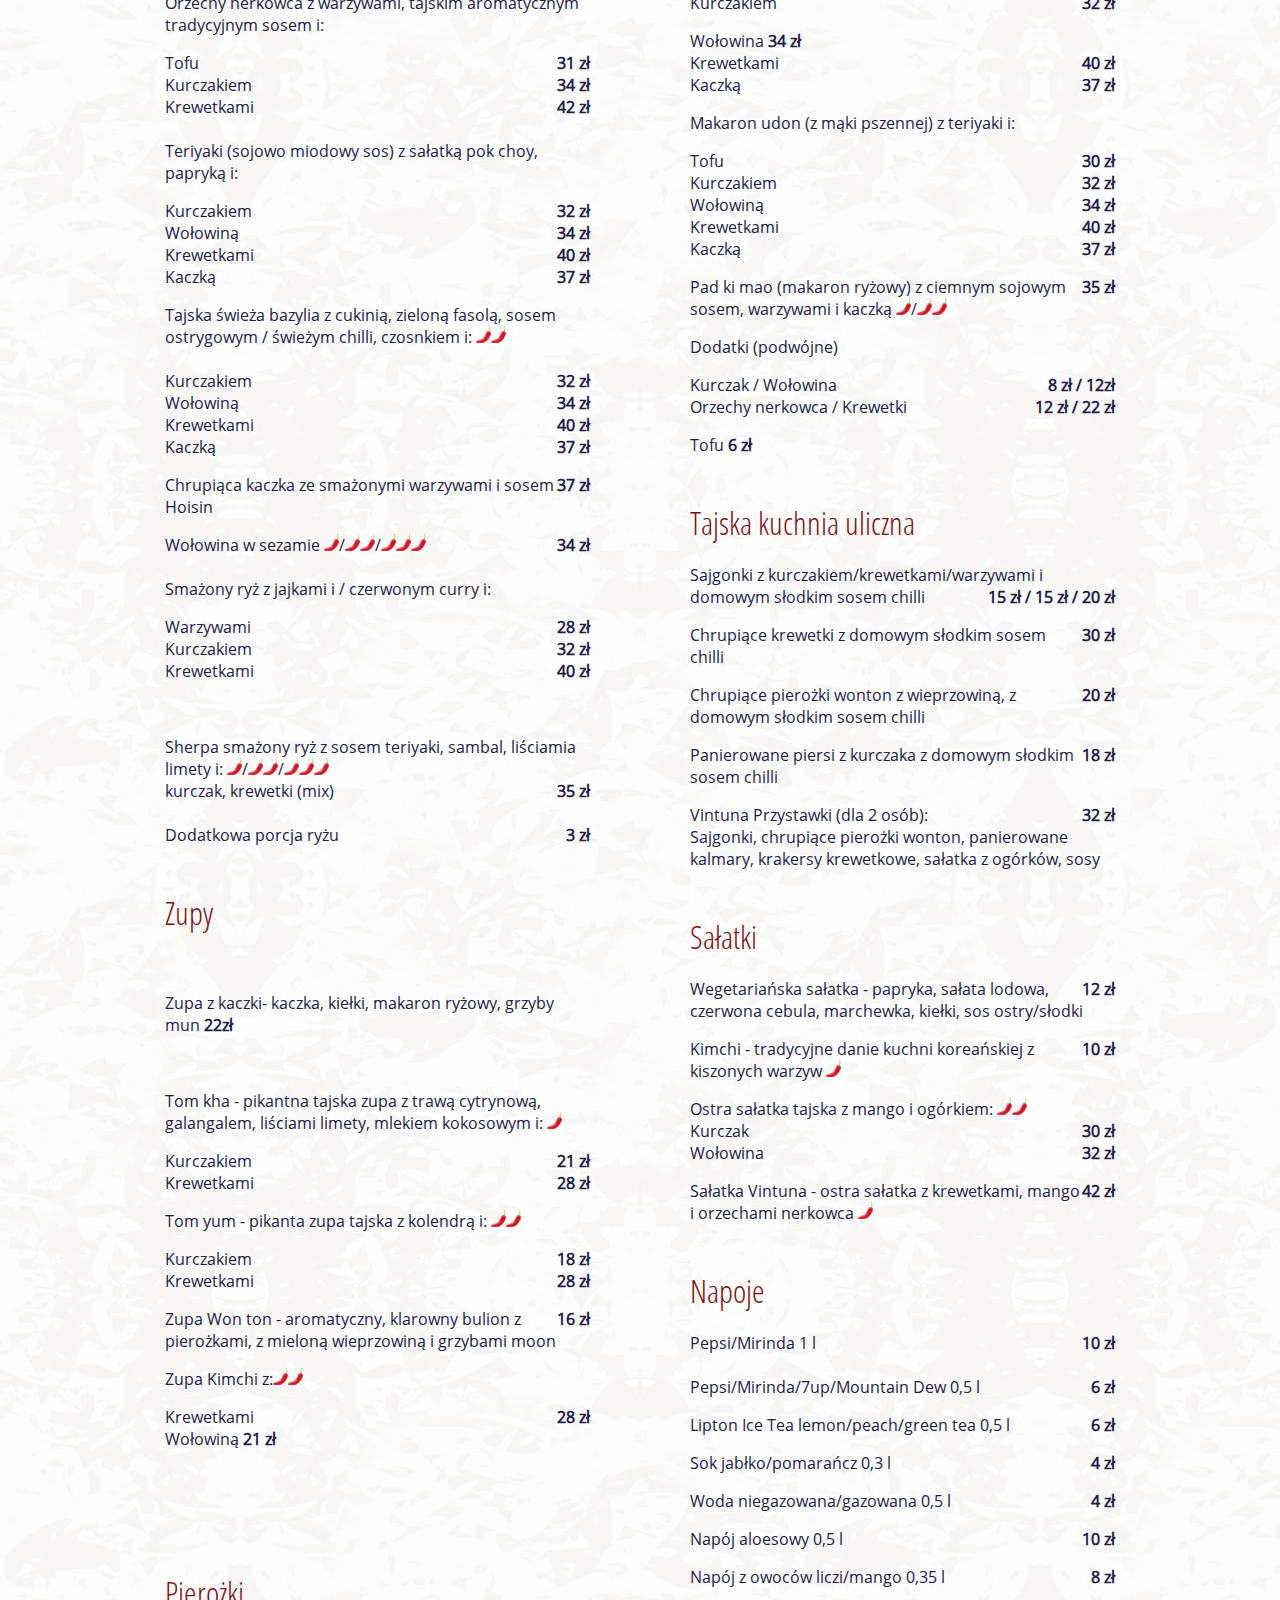
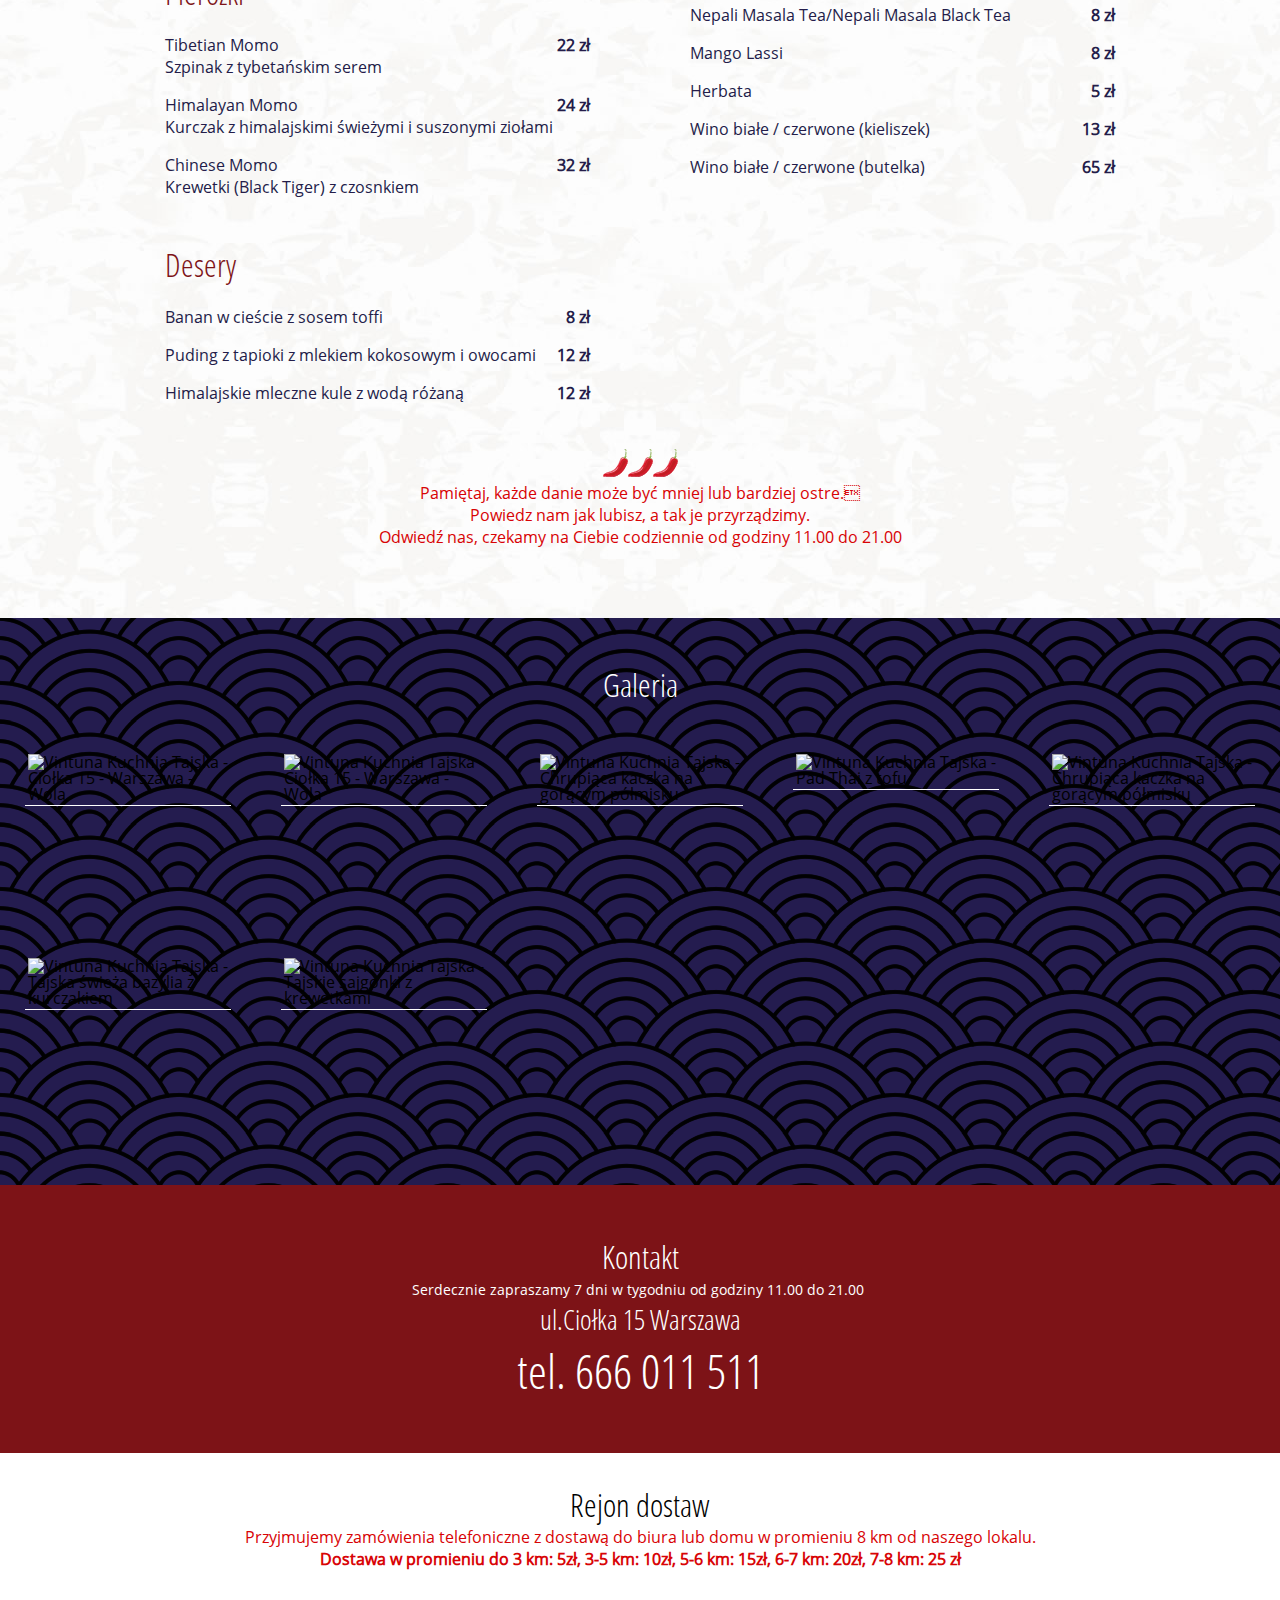
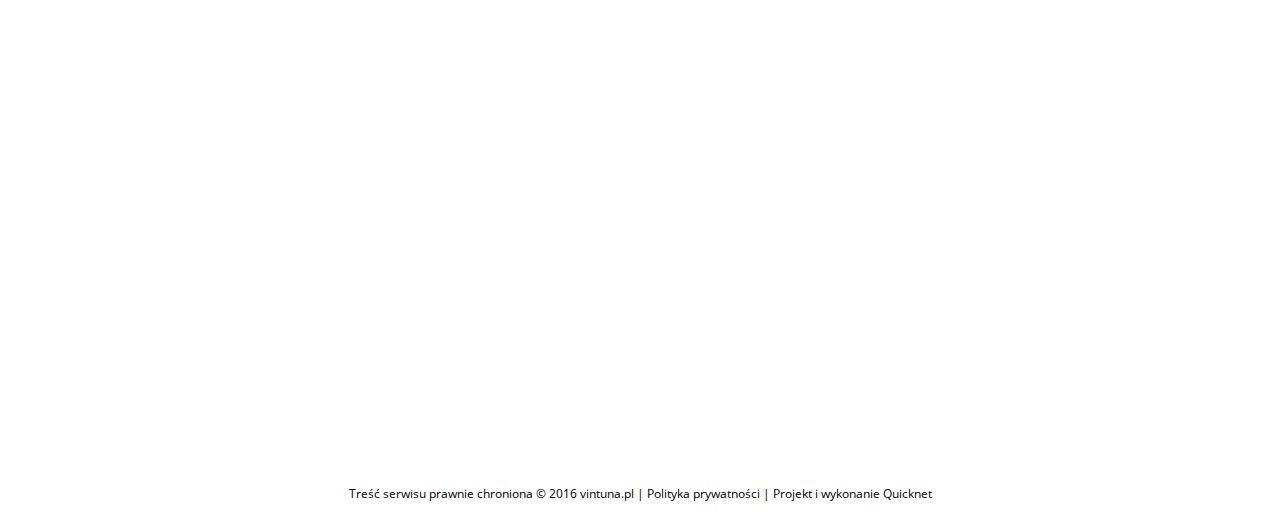
==== commit 53fb0563: "Update index.html" ====
--- a/index.html
+++ b/index.html
@@ -14,7 +14,10 @@
 <noscript><img height="1" width="1" style="display:none"
 src="https://www.facebook.com/tr?id=780076006026848&ev=PageView&noscript=1"
 /></noscript>
-<!-- End Facebook Pixel Code --><style media="all">/*! ress.css • v1.1.1 | MIT License | github.com/filipelinhares/ress */
+<!-- End Facebook Pixel Code -->
+
+
+<style media="all">/*! ress.css • v1.1.1 | MIT License | github.com/filipelinhares/ress */
 a,abbr[title]{text-decoration:none}progress,sub,sup{vertical-align:baseline}a,mark{color:#000}.col-menu,.wrapper,img,legend{max-width:100%}.about .info,.header,.lunch,.menu{text-align:center}html{box-sizing:border-box;overflow-y:scroll;-webkit-text-size-adjust:100%}*,:after,:before{box-sizing:inherit}:after,:before{text-decoration:inherit;vertical-align:inherit}*{background-repeat:no-repeat;padding:0;margin:0}audio:not([controls]){display:none;height:0}button,hr{overflow:visible}article,aside,details,figcaption,figure,footer,header,main,menu,nav,section,summary{display:block}summary{display:list-item}small{font-size:80%}[hidden],template{display:none}abbr[title]{border-bottom:1px dotted}a{background-color:transparent;-webkit-text-decoration-skip:objects}a:active,a:hover{outline-width:0}code,kbd,pre,samp{font-family:monospace,monospace}dfn{font-style:italic}mark{background-color:#ff0}sub,sup{font-size:75%;line-height:0;position:relative}sub{bottom:-.25em}sup{top:-.5em}input{border-radius:0}[aria-controls],[type=button],[type=reset],[type=submit] [role=button],button{cursor:pointer}[aria-disabled],[disabled]{cursor:default}[type=number]{width:auto}[type=search]{-webkit-appearance:textfield;outline-offset:-2px}[type=search]::-webkit-search-cancel-button,[type=search]::-webkit-search-decoration{-webkit-appearance:none}textarea{overflow:auto;resize:vertical}.carousel,.header__mobile,svg:not(:root){overflow:hidden}button,input,optgroup,select,textarea{font:inherit}optgroup{font-weight:700}[type=button]::-moz-focus-inner,[type=reset]::-moz-focus-inner,[type=submit]::-moz-focus-inner,button::-moz-focus-inner{border-style:0;padding:0}[type=button]::-moz-focus-inner,[type=reset]::-moz-focus-inner,[type=submit]::-moz-focus-inner,button:-moz-focusring{outline:ButtonText dotted 1px}[type=reset],[type=submit],button,html [type=button]{-webkit-appearance:button}button,select{text-transform:none}button,input,select,textarea{background-color:transparent;border-style:none;color:inherit}select{-moz-appearance:none;-webkit-appearance:none}select::-ms-expand{display:none}select::-ms-value{color:currentColor}legend{border:0;color:inherit;display:table;white-space:normal}::-webkit-file-upload-button{-webkit-appearance:button;font:inherit}img{border-style:none}audio,canvas,progress,video{display:inline-block}@media screen{[hidden~=screen]{display:inherit}[hidden~=screen]:not(:active):not(:focus):not(:target){position:absolute!important;clip:rect(0 0 0 0)!important}}.row,.wrapper{position:relative}[aria-busy=true]{cursor:progress}::-moz-selection{background-color:#b3d4fc;color:#000;text-shadow:none}::selection{background-color:#b3d4fc;color:#000;text-shadow:none}body,html{margin:0;font-family:'Open Sans',sans-serif;font-size:16px;font-weight:300}body.page{background:#fff}a:hover{color:#444}b,strong{font-weight:700}.header__nav a,h1,h2,h3,h4,h5,h6{font-family:'Open Sans Condensed',sans-serif;font-weight:300}h1,h2,h3{font-size:32px}.wrapper{width:1010px;margin:auto;padding:0 30px}.row:after{content:'';display:block;clear:both}.header__logo a,.header__logo img,.header__nav li{display:inline-block}.col-menu{width:425px}.col-left{float:left}.col-right{float:right}.open-sans-condensed{font-family:'Open Sans Condensed',sans-serif}.info{color:#d80406}body.fixed-menu{padding-top:167px}body.fixed-menu .header{top:-127px;left:0;position:fixed}body.fixed-menu.admin-bar .header{top:-94px;left:0;position:fixed}body.fixed-menu .header__nav .header__logo-small{opacity:1;-ms-filter:"alpha(opacity=100)"}.header{z-index:5;width:100%;position:relative}.header__logo img{margin:5px 0 10px}.header__nav{background:#241d4a;border-bottom:1px solid #fff}.header__nav ul{list-style:none}.header__nav li{margin:0 30px;position:relative}.header__nav a{display:block;padding:4px 5px 6px;font-size:22px;color:#fff}.header__nav a:hover{color:#ccc}.header__nav .header__logo-small{padding:0;opacity:0;-ms-filter:"alpha(opacity=0)";transition:.3s}.header__nav .header__logo-small img{position:absolute;left:-170px;top:1px;width:111px;max-width:111px}.header__mobile{width:30px;height:30px;transition:.3s;display:none;z-index:1;position:relative;margin:4px 0 6px;cursor:pointer}.about .info,.about .wrapper p{margin-bottom:1em}.header__mobile span{width:30px;height:4px;border-radius:3px;position:absolute;background-color:#fff;left:0;transition:.3s}.carousel,.carousel__inner,.carousel__inner img{position:relative;height:450px}.header__mobile span:nth-of-type(1){top:8px}.header__mobile span:nth-of-type(2),.header__mobile span:nth-of-type(3){top:17px}.header__mobile span:nth-of-type(4){top:26px}.header__mobile.active span:nth-of-type(1),.header__mobile.active span:nth-of-type(4){opacity:0;-ms-filter:"alpha(opacity=0)";top:17px}.header__mobile.active span:nth-of-type(2){-webkit-transform:rotate(45deg);-ms-transform:rotate(45deg);transform:rotate(45deg)}.header__mobile.active span:nth-of-type(3){-webkit-transform:rotate(-45deg);-ms-transform:rotate(-45deg);transform:rotate(-45deg)}.carousel{width:100%}.carousel__inner{width:10000px}.carousel__inner img{left:0;top:0;display:inline-block;margin-right:-5px}.about .wrapper{padding:175px 30px 30px}.about .wrapper>img{position:absolute;left:50%;-webkit-transform:translateX(-50%);-ms-transform:translateX(-50%);transform:translateX(-50%);top:-230px;max-width:100%}.about .info{font-size:15px}.lunch{background:url(images/rozeta.jpg) top -65px center repeat-x,url(images/rozeta.jpg) bottom -65px center repeat-x #241d4a;padding:65px 0 45px;color:#e3e2e8}.lunch p{margin:20px 0 25px}.lunch a:hover{opacity:.85;-ms-filter:"alpha(opacity=85)"}.menu{background:url(images/back_01.jpg) center center;padding:30px 0}.menu .row{text-align:left}.menu__info{color:#d80406;margin-bottom:40px}.menu h2{color:#241d4a;margin-bottom:10px}.menu h3{color:#7d1317}.menu__content{margin-bottom:45px;color:#241d4a}.menu__content .price{float:right;font-weight:700}.menu__content p{margin-bottom:1em}.menu__title{margin-bottom:20px}.gallery{background:url(images/back_03.png)}.gallery h2{color:#fff;padding:45px 0;text-align:center}.gallery .gallery-photos{padding-bottom:5px}.gallery .envira-gallery-wrap{margin-bottom:0}.gallery img{border:3px solid transparent;box-shadow:0 0 0 1px #fff}.contact{background:#7d1317;padding:50px 0;text-align:center}.delivery,.footer{text-align:center;padding:30px 0}.contact h2{color:#fff}.map{width:100%;height:400px}.footer{font-size:12px}.cookie-notice-container{border-top:1px solid #fff}.cookie-notice-container a{padding:5px 10px;background:#ccc}.socials{position:fixed;top:50%;right:0;-webkit-transform:translateY(-50%);-ms-transform:translateY(-50%);transform:translateY(-50%)}.socials a{margin-bottom:1px;width:50px;height:50px;display:block;background-image:url(images/vintuna_social_sprite.png);text-indent:-9999px;transition:.5s}.ig:hover{background-position:-50px 0}.ig{background-position:0 0}.fb:hover{background-position:-50px -50px}.fb{background-position:0 -50px}@media screen and (max-width:1365px){.header__nav li{margin:0 10px}.header .header__nav .header__logo-small{display:none}}@media screen and (max-width:1070px){.col-right{float:left}}@media screen and (max-width:768px){.wrapper{padding:0 20px}.about img{-webkit-transform:translateX(-50%) translateY(165px);-ms-transform:translateX(-50%) translateY(165px);transform:translateX(-50%) translateY(165px);top:auto;bottom:100%}.header__nav ul{display:none}.header__nav li{margin:0;display:block}.header__mobile{display:inline-block}}img.wp-smiley,img.emoji{display:inline !important;border:none !important;box-shadow:none !important;height:1em !important;width:1em !important;margin:0 .07em !important;vertical-align:-.1em !important;background:0 0 !important;padding:0 !important}
 #cookie-notice{position:fixed;min-width:100%;height:auto;z-index:100000;font-size:13px;line-height:20px;left:0;text-align:center;-webkit-box-sizing:border-box;-moz-box-sizing:border-box;box-sizing:border-box}#cookie-notice.cn-animated{-webkit-animation-duration:.5s;animation-duration:.5s;-webkit-animation-fill-mode:both;animation-fill-mode:both}#cookie-notice.cn-animated.cn-effect-none{-webkit-animation-duration:0s;animation-duration:0s}#cookie-notice .cookie-notice-container{display:block}#cookie-notice.cookie-notice-hidden .cookie-notice-container{display:none}#cookie-notice .cookie-revoke-container{display:block}#cookie-notice.cookie-revoke-hidden .cookie-revoke-container{display:none}.cn-position-top{top:0}.cn-position-bottom{bottom:0}.cookie-notice-container{padding:15px;text-align:center;width:100%;z-index:2}.cookie-revoke-container{padding:15px;width:100%;z-index:1}.cn-close-icon{position:absolute;right:15px;top:50%;margin-top:-7.5px;width:15px;height:15px;opacity:.5}.cn-close-icon:hover{opacity:1}.cn-close-icon:after,.cn-close-icon:before{position:absolute;content:' ';height:15px;width:2px;background-color:#fff}.cn-close-icon:before{transform:rotate(45deg)}.cn-close-icon:after{transform:rotate(-45deg)}#cookie-notice .cn-revoke-cookie{margin:0}.cn-button.bootstrap,.cn-button.bootstrap:hover,.cn-button.wp-default,.cn-button.wp-default:hover{box-shadow:none;text-decoration:none}#cookie-notice .cn-button{margin-left:10px}.cn-button.wp-default{font-family:sans-serif;line-height:18px;padding:2px 12px;background:linear-gradient(to bottom,#fefefe,#f4f4f4) repeat scroll 0 0 #f3f3f3;border-color:#bbb;color:#333;text-shadow:0 1px 0 #fff;border-radius:3px 3px 3px 3px;border-style:solid;border-width:1px;cursor:pointer;display:inline-block;font-size:12px;font-style:normal;text-decoration:none;white-space:nowrap;outline:0}.cn-button.wp-default:hover{background:linear-gradient(to bottom,#fff,#f3f3f3) repeat scroll 0 0 #f3f3f3;border-color:#999;color:#222}.cn-button.bootstrap{font-family:sans-serif;display:inline-block;padding:4px 12px;margin-right:.3em;margin-bottom:0;line-height:20px;color:#333;text-align:center;text-shadow:0 1px 1px rgba(255,255,255,.75);font-style:normal;vertical-align:middle;cursor:pointer;color:#fff;text-shadow:0 -1px 0 rgba(0,0,0,.25);background-color:#006dcc;background-image:-moz-linear-gradient(top,#08c,#04c);background-image:-webkit-gradient(linear,0 0,0 100%,from(#08c),to(#04c));background-image:-webkit-linear-gradient(top,#08c,#04c);background-image:-o-linear-gradient(top,#08c,#04c);background-image:linear-gradient(to bottom,#08c,#04c);background-repeat:repeat-x;border-style:solid;border-width:1px;border-color:#04c #04c #002a80;border-color:rgba(0,0,0,.1) rgba(0,0,0,.1) rgba(0,0,0,.25);box-shadow:0 1px 0 rgba(255,255,255,.2) inset,0 1px 2px rgba(0,0,0,.05);padding:2px 10px;font-size:12px;text-decoration:none;-webkit-border-radius:3px;-moz-border-radius:3px;border-radius:3px;outline:0}.cn-button.bootstrap:hover{color:#fff;background-color:#04c;background-position:0 -15px;-webkit-transition:background-position .1s linear;-moz-transition:background-position .1s linear;-o-transition:background-position .1s linear;transition:background-position .1s linear}#cookie-notice.cookie-notice-visible.cn-effect-none,#cookie-notice.cookie-revoke-visible.cn-effect-none{-webkit-animation-name:fadeIn;animation-name:fadeIn}#cookie-notice.cn-effect-none{-webkit-animation-name:fadeOut;animation-name:fadeOut}#cookie-notice.cookie-notice-visible.cn-effect-fade,#cookie-notice.cookie-revoke-visible.cn-effect-fade{-webkit-animation-name:fadeIn;animation-name:fadeIn}#cookie-notice.cn-effect-fade{-webkit-animation-name:fadeOut;animation-name:fadeOut}#cookie-notice.cookie-notice-visible.cn-effect-slide,#cookie-notice.cookie-revoke-visible.cn-effect-slide{-webkit-animation-name:slideInUp;animation-name:slideInUp}#cookie-notice.cn-effect-slide{-webkit-animation-name:slideOutDown;animation-name:slideOutDown}#cookie-notice.cookie-notice-visible.cn-position-top.cn-effect-slide,#cookie-notice.cookie-revoke-visible.cn-position-top.cn-effect-slide{-webkit-animation-name:slideInDown;animation-name:slideInDown}#cookie-notice.cn-position-top.cn-effect-slide{-webkit-animation-name:slideOutUp;animation-name:slideOutUp}@media all and (max-width:900px){.cookie-notice-container #cn-notice-text{display:block;margin-bottom:5px}#cookie-notice .cn-button{margin-left:5px;margin-right:5px}}@-webkit-keyframes fadeIn{from{opacity:0}to{opacity:1}}@keyframes fadeIn{from{opacity:0}to{opacity:1}}@-webkit-keyframes fadeOut{from{opacity:1}to{opacity:0}}@keyframes fadeOut{from{opacity:1}to{opacity:0}}@-webkit-keyframes slideInUp{from{-webkit-transform:translate3d(0,100%,0);transform:translate3d(0,100%,0);visibility:visible}to{-webkit-transform:translate3d(0,0,0);transform:translate3d(0,0,0)}}@keyframes slideInUp{from{-webkit-transform:translate3d(0,100%,0);transform:translate3d(0,100%,0);visibility:visible}to{-webkit-transform:translate3d(0,0,0);transform:translate3d(0,0,0)}}@-webkit-keyframes slideOutDown{from{-webkit-transform:translate3d(0,0,0);transform:translate3d(0,0,0)}to{visibility:hidden;-webkit-transform:translate3d(0,100%,0);transform:translate3d(0,100%,0)}}@keyframes slideOutDown{from{-webkit-transform:translate3d(0,0,0);transform:translate3d(0,0,0)}to{visibility:hidden;-webkit-transform:translate3d(0,100%,0);transform:translate3d(0,100%,0)}}@-webkit-keyframes slideInDown{from{-webkit-transform:translate3d(0,-100%,0);transform:translate3d(0,-100%,0);visibility:visible}to{-webkit-transform:translate3d(0,0,0);transform:translate3d(0,0,0)}}@keyframes slideInDown{from{-webkit-transform:translate3d(0,-100%,0);transform:translate3d(0,-100%,0);visibility:visible}to{-webkit-transform:translate3d(0,0,0);transform:translate3d(0,0,0)}}@-webkit-keyframes slideOutUp{from{-webkit-transform:translate3d(0,0,0);transform:translate3d(0,0,0)}to{visibility:hidden;-webkit-transform:translate3d(0,-100%,0);transform:translate3d(0,-100%,0)}}@keyframes slideOutUp{from{-webkit-transform:translate3d(0,0,0);transform:translate3d(0,0,0)}to{visibility:hidden;-webkit-transform:translate3d(0,-100%,0);transform:translate3d(0,-100%,0)}}
 
@@ -34,7 +37,10 @@
 			m=s.getElementsByTagName(o)[0];a.async=1;a.src=g;m.parentNode.insertBefore(a,m)
 			})(window,document,'script','https://www.google-analytics.com/analytics.js','ga');
 			ga('create', 'UA-82744807-1', 'auto');
-			ga('send', 'pageview');</script> <link rel="shortcut icon" href="favicon.ico"></head><body class="home page-template-default page page-id-2 cookies-not-set"><div class="header"><div class="header__logo">
+			ga('send', 'pageview');</script> <link rel="shortcut icon" href="favicon.ico">
+
+<script src="[data-uri]"></script>
+		</head><body class="home page-template-default page page-id-2 cookies-not-set"><div class="header"><div class="header__logo">
 <a href="/"><img src="images/vintuna_logo.png" alt="vintuna logo"></a></div><div class="header__nav"><div class="header__mobile">
 <span></span>
 <span></span>
